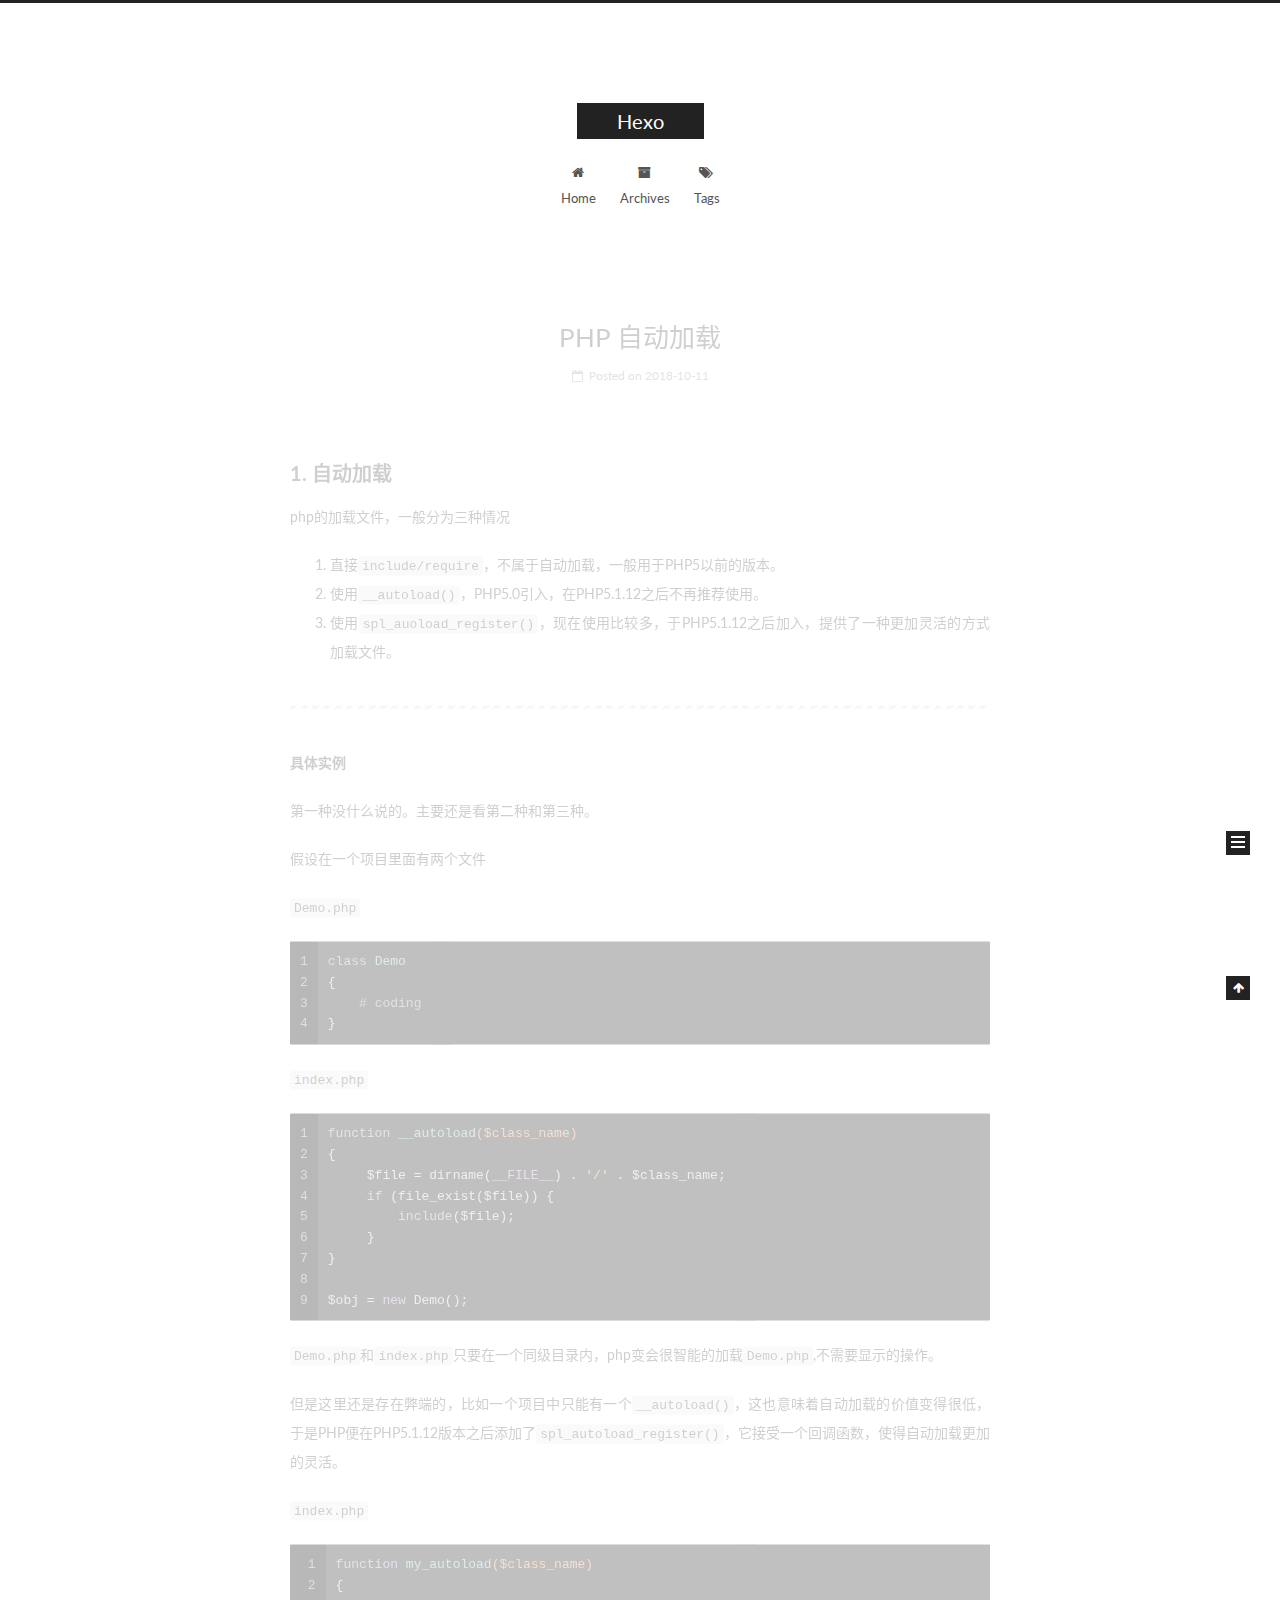
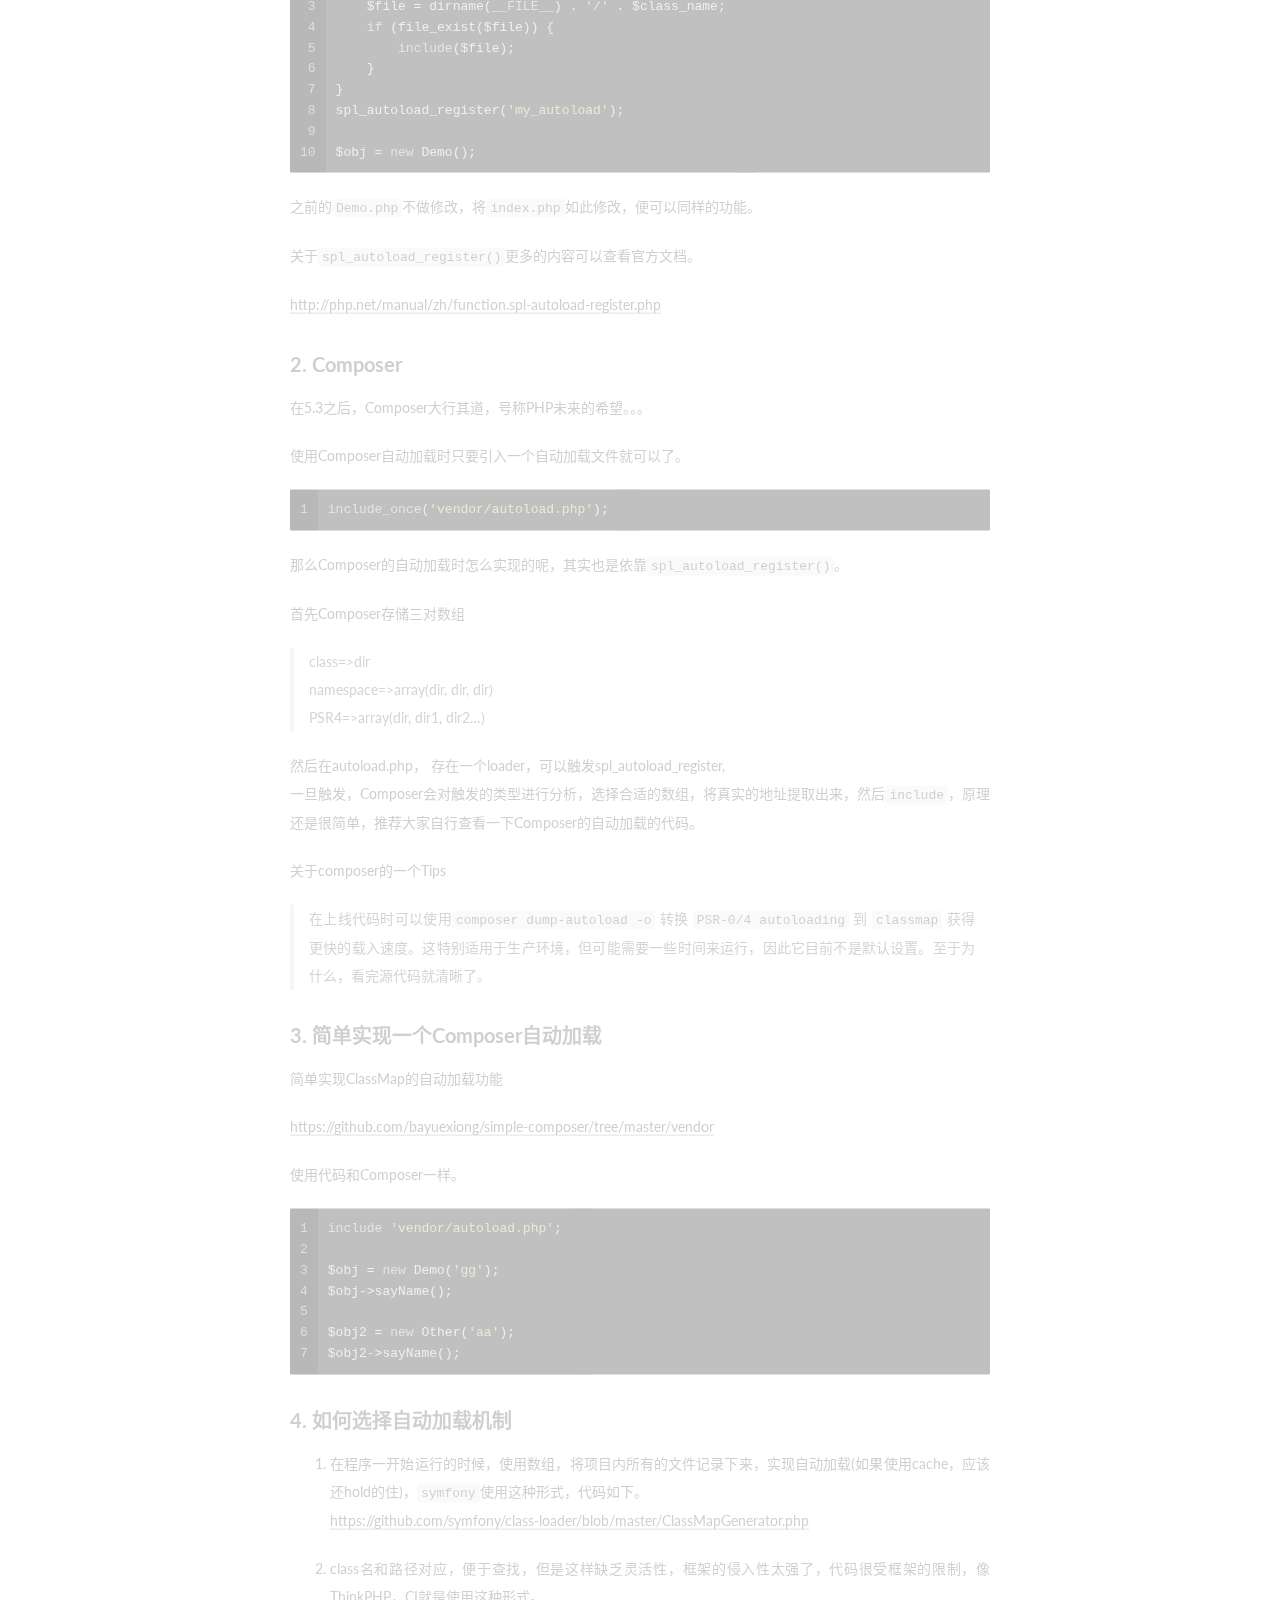
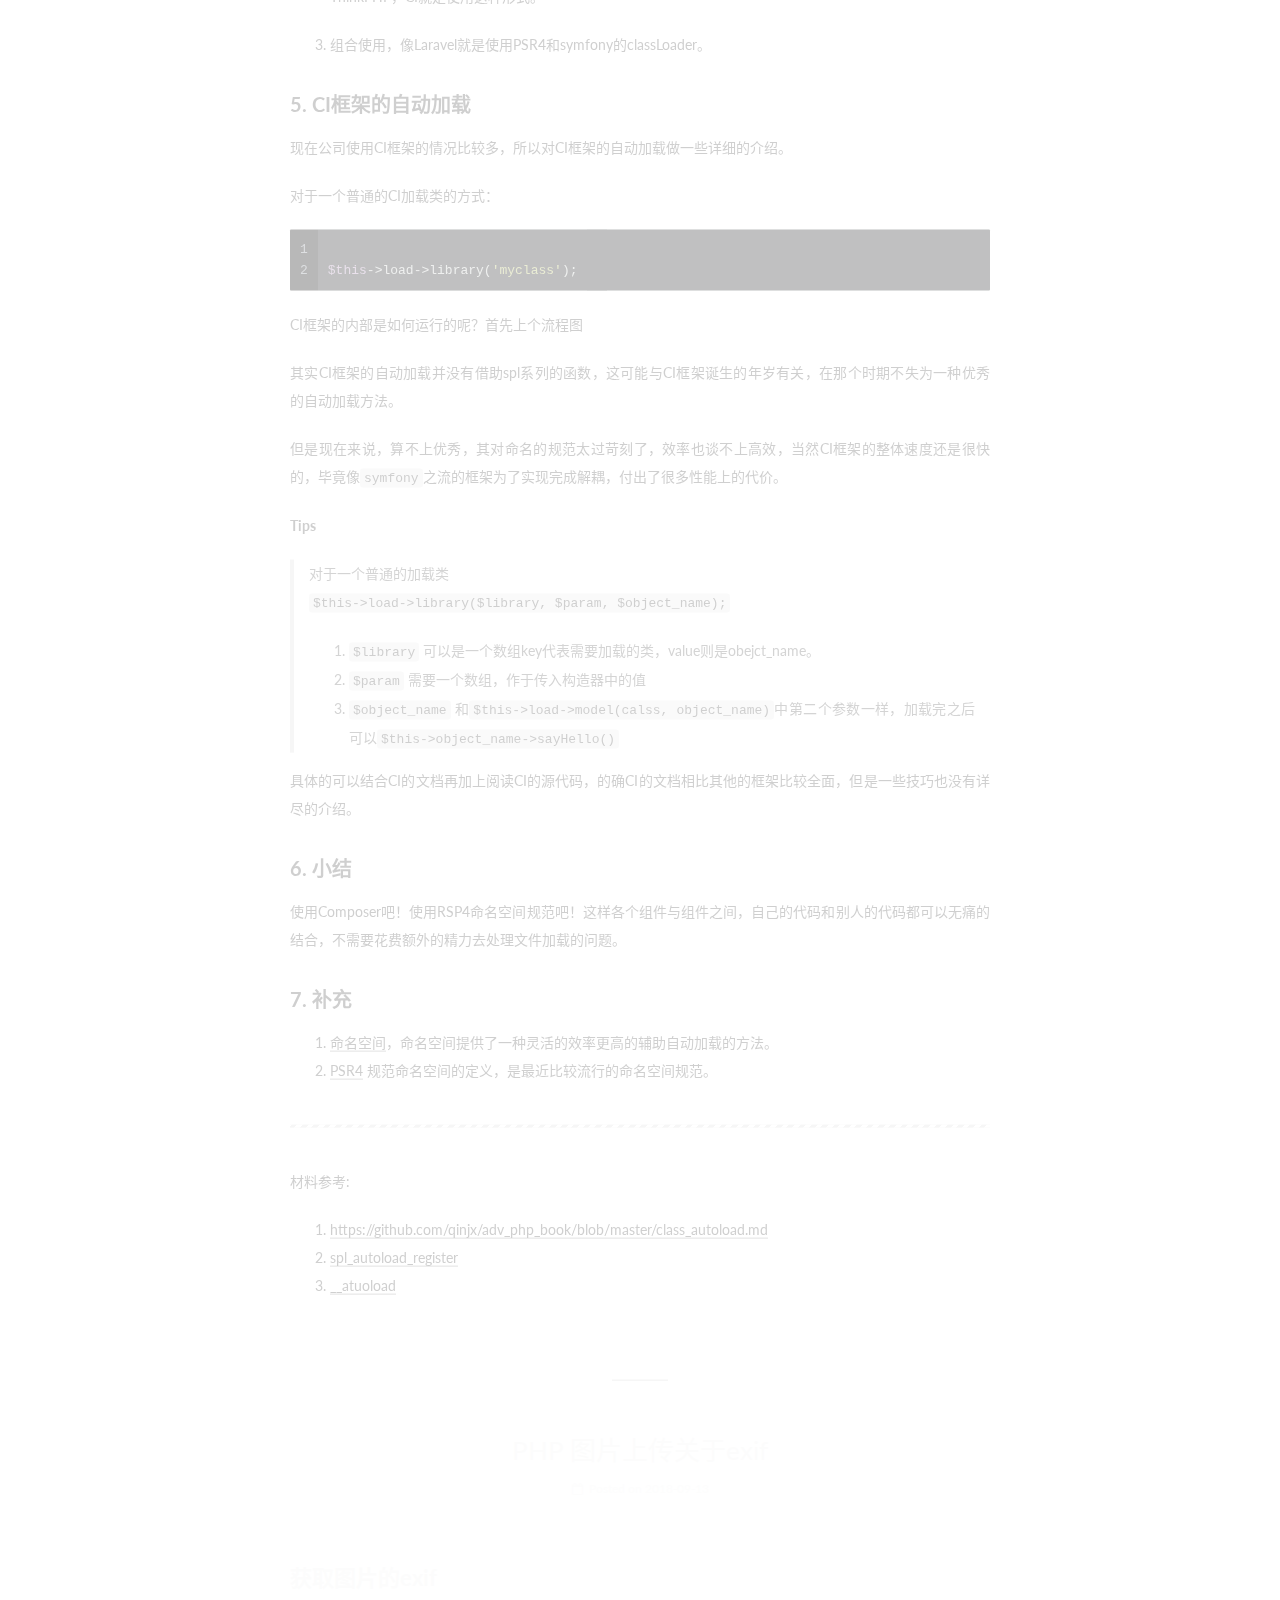
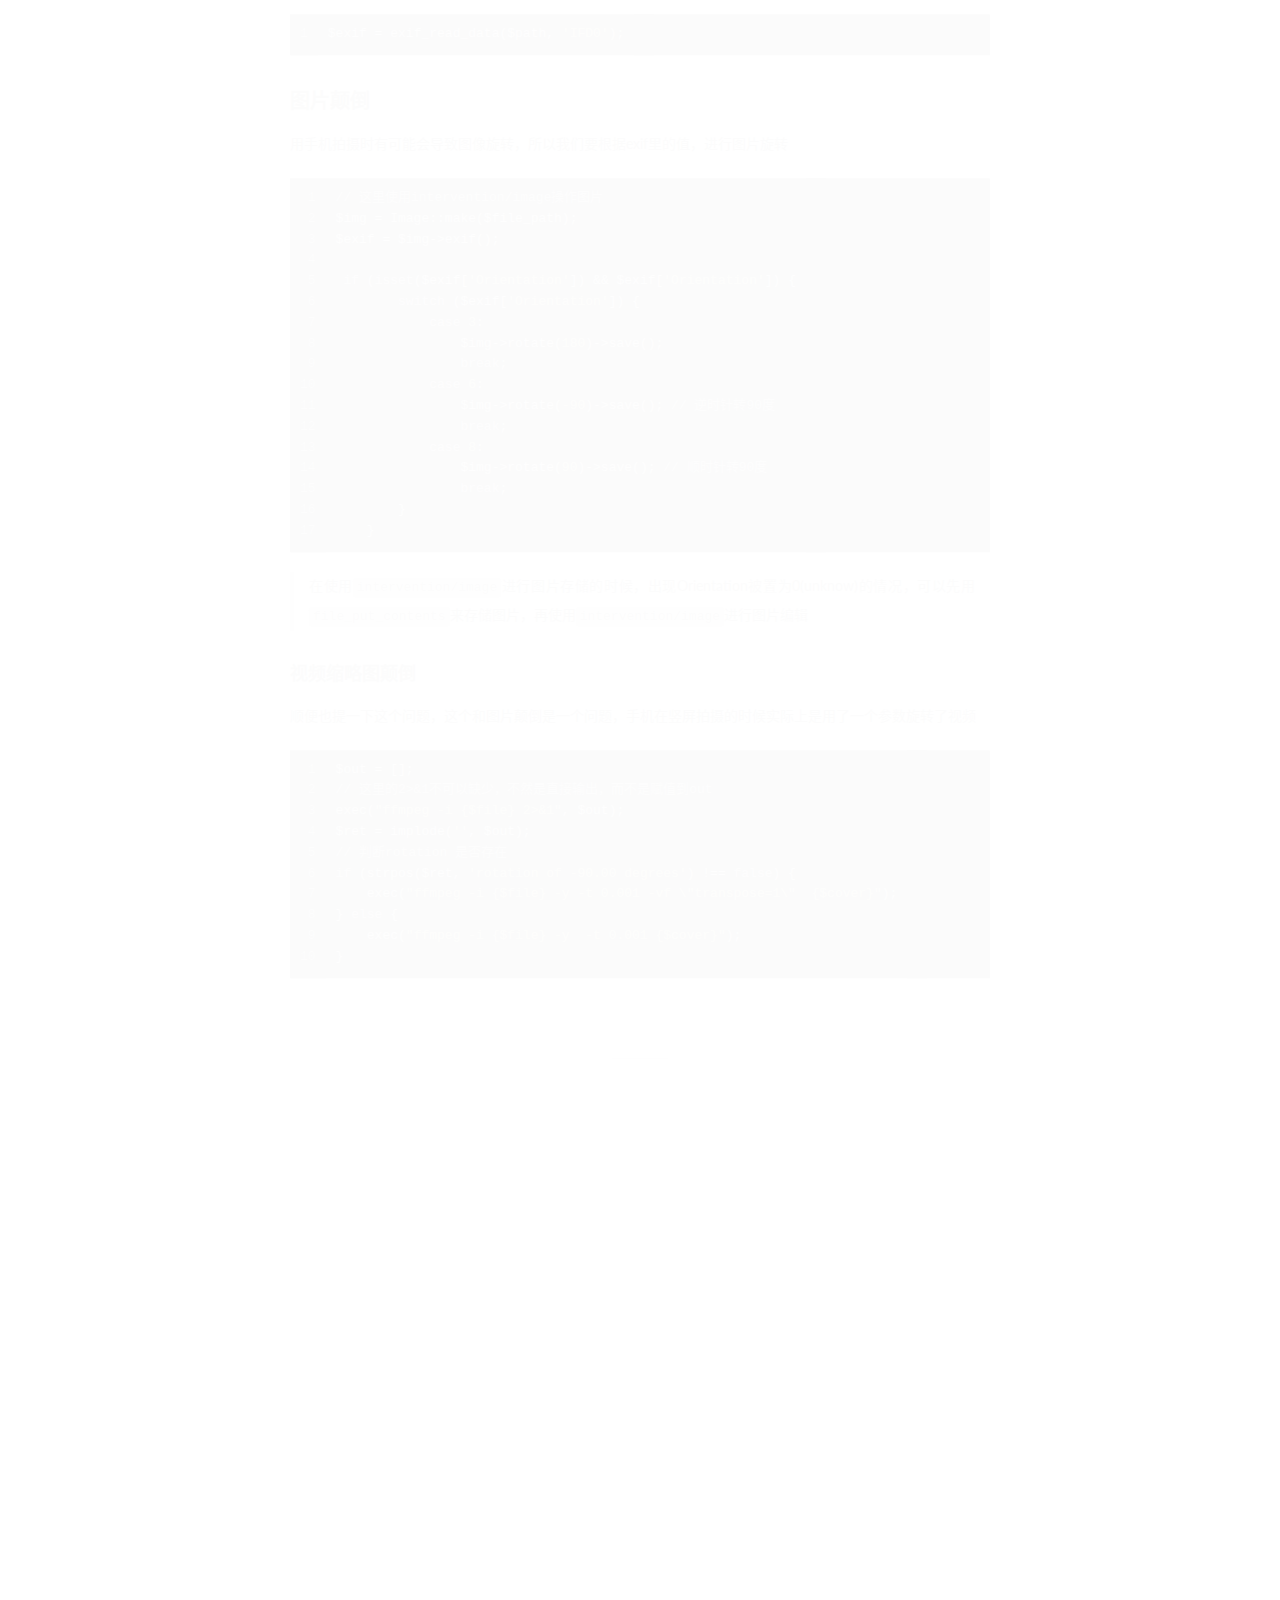
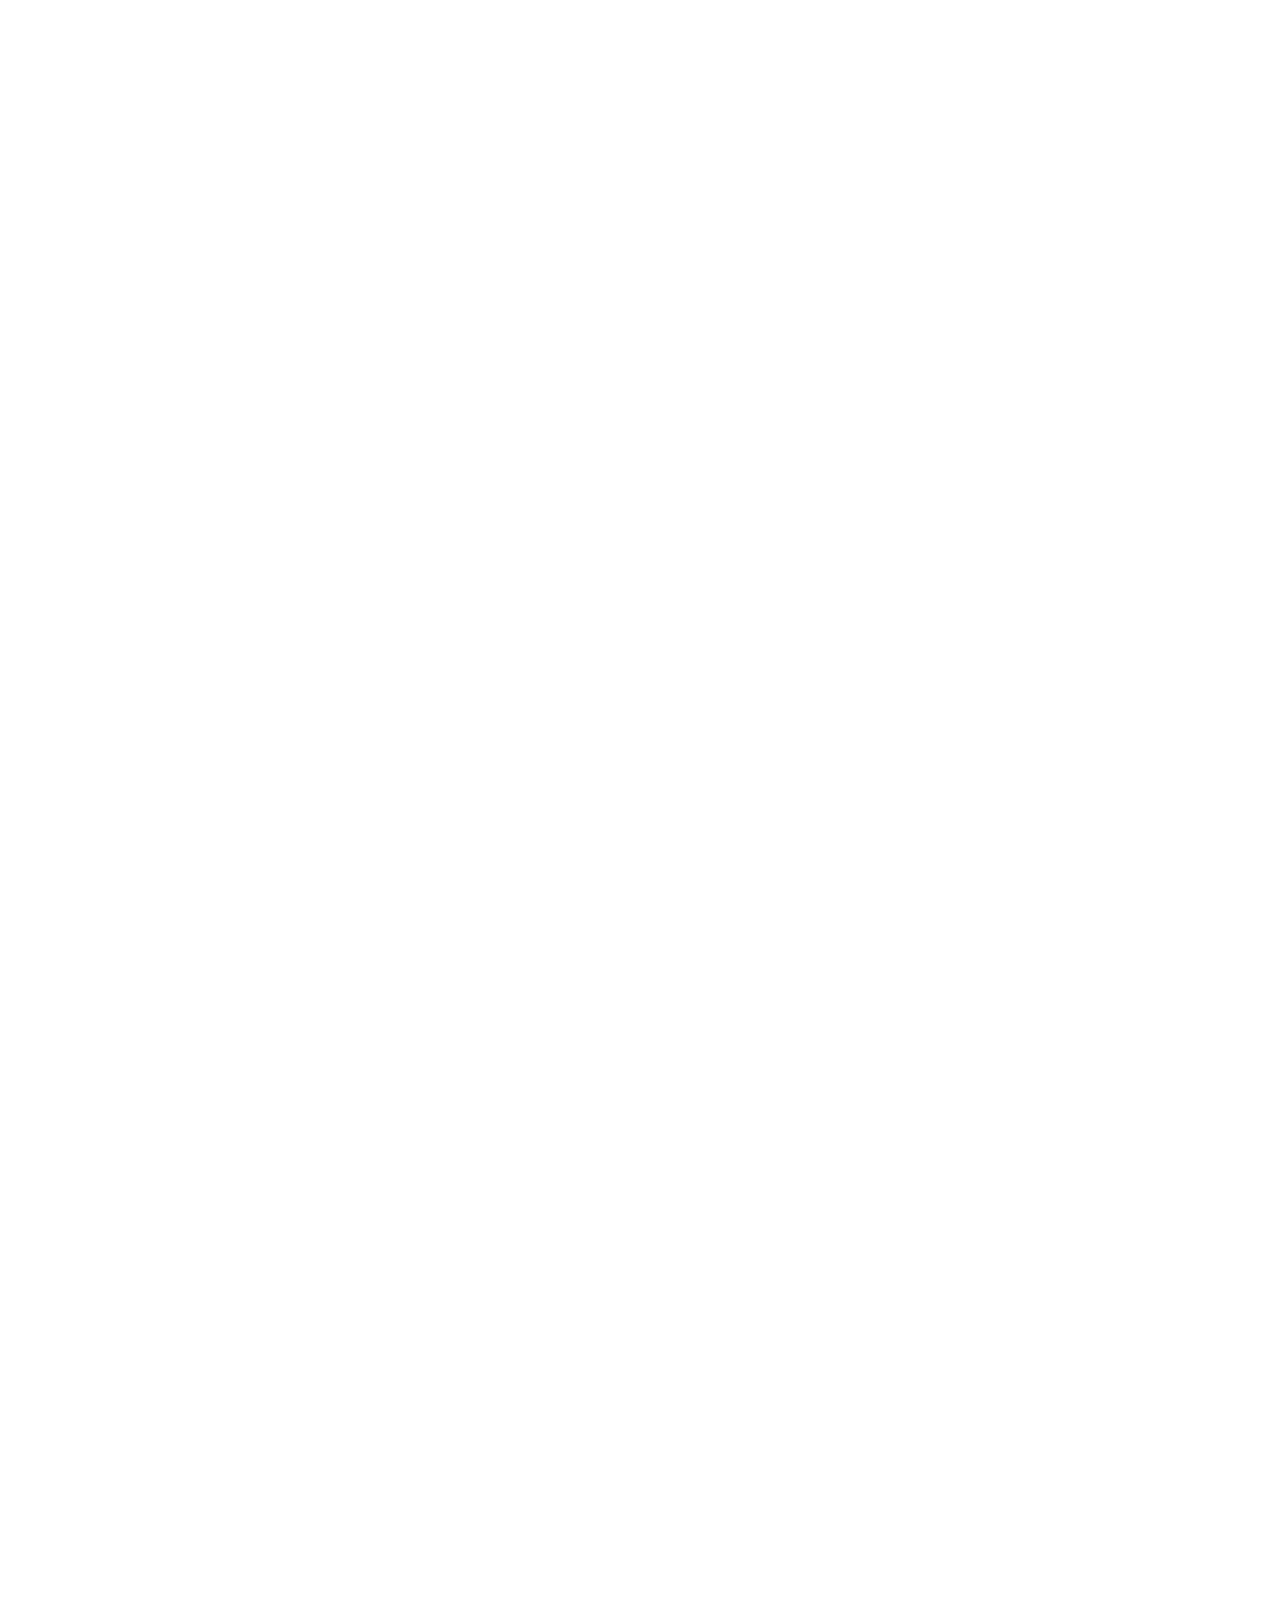
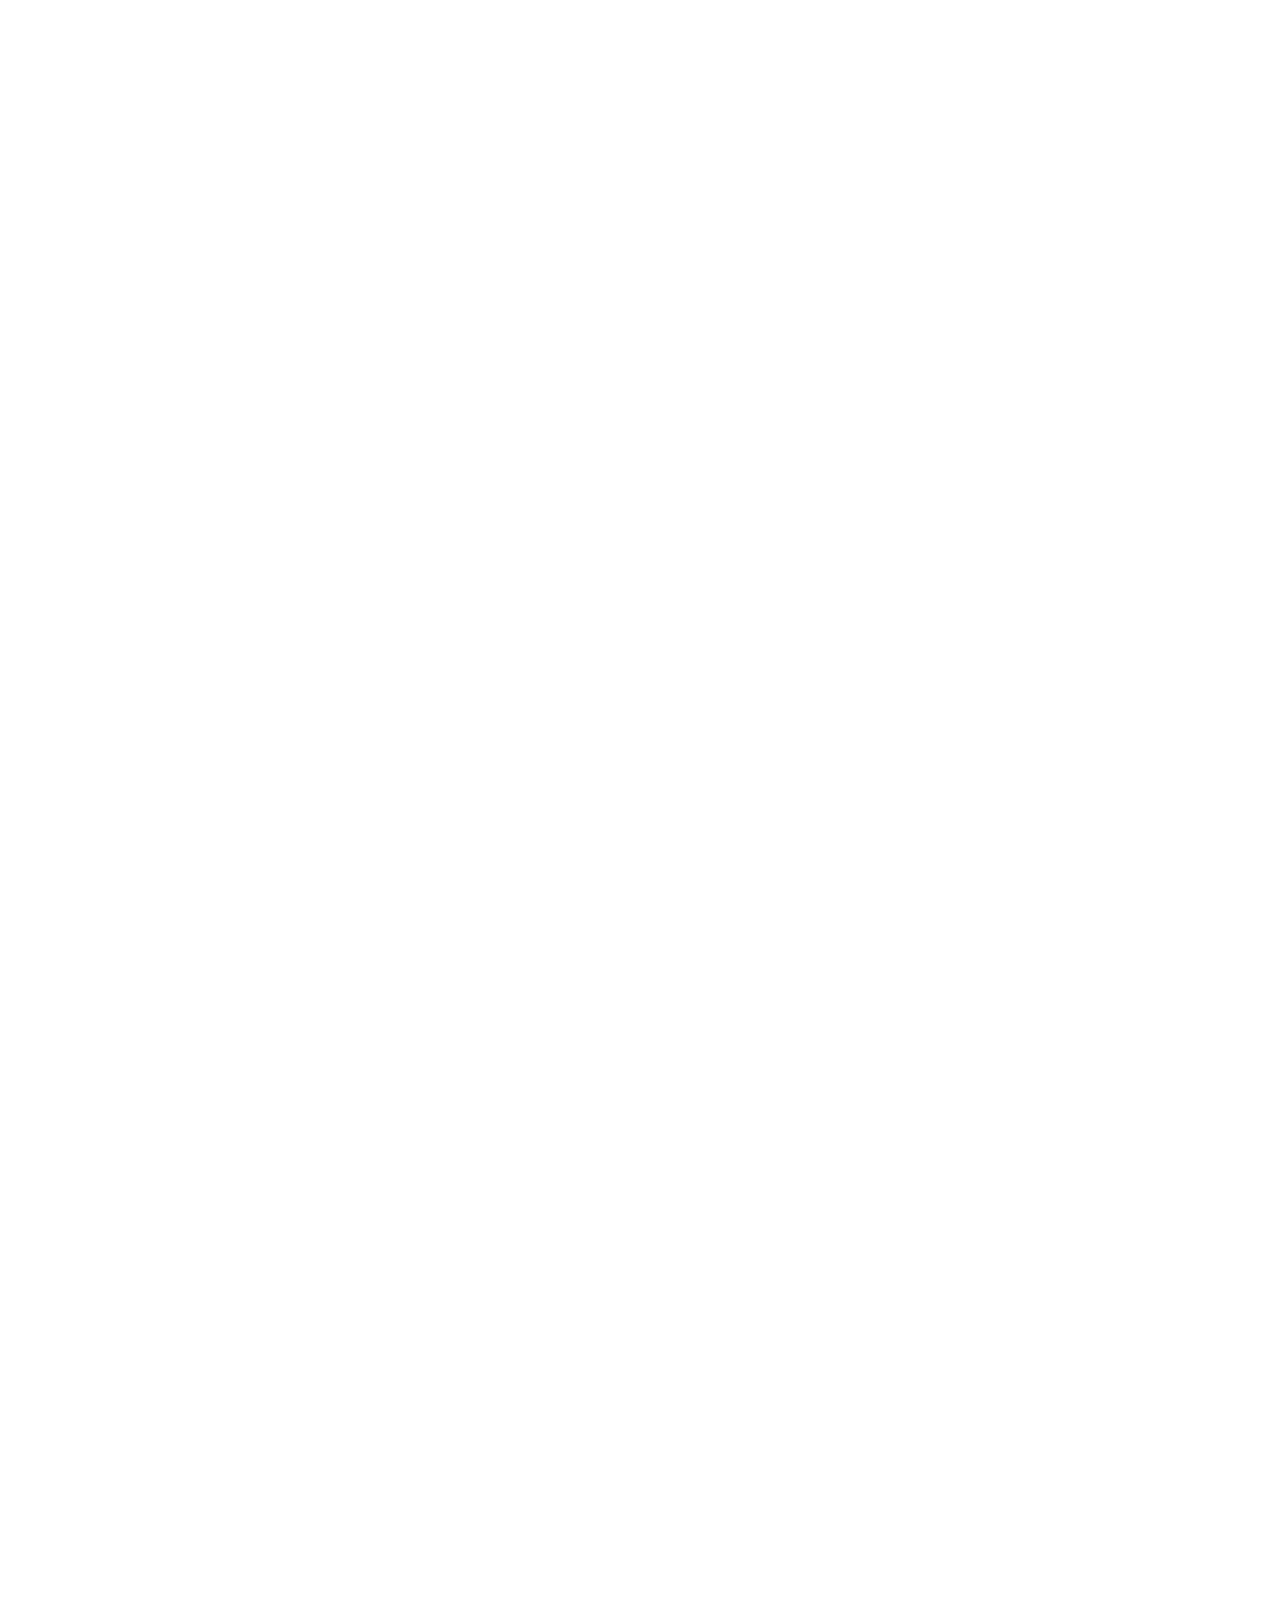
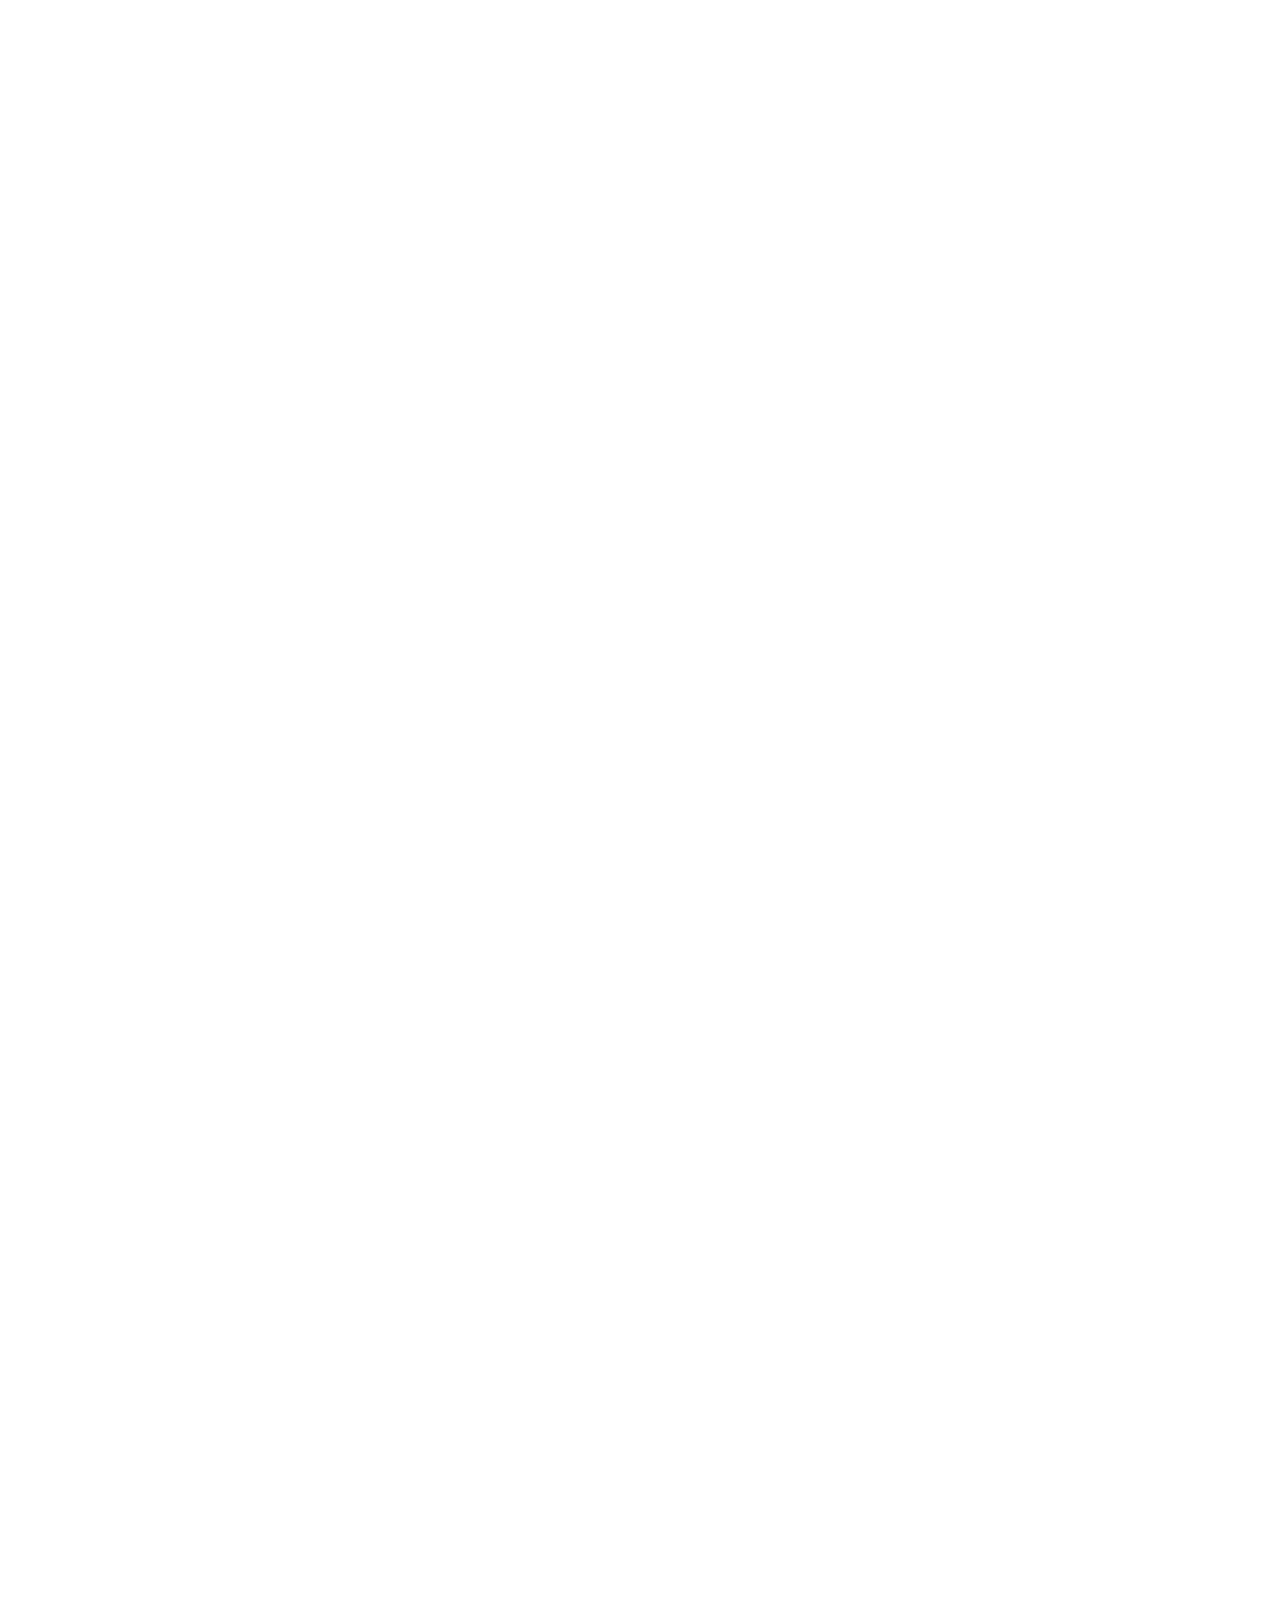
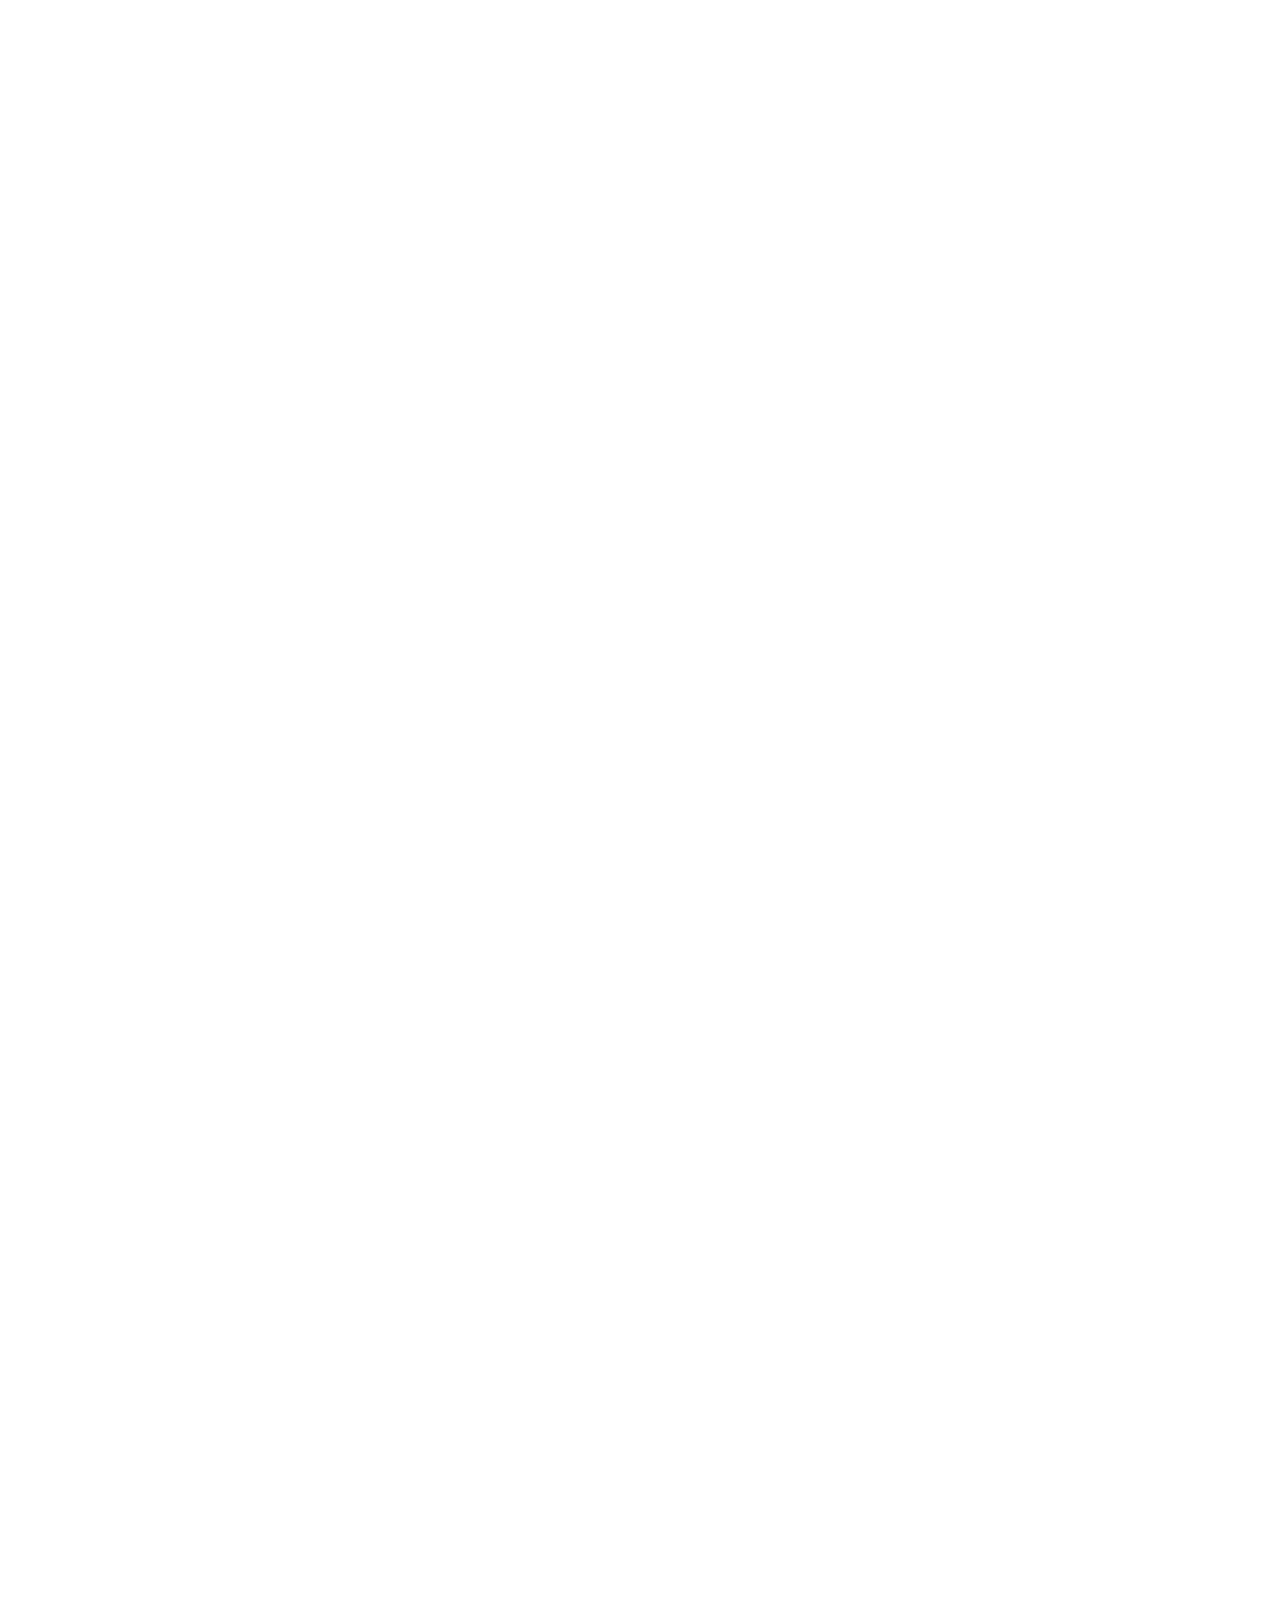
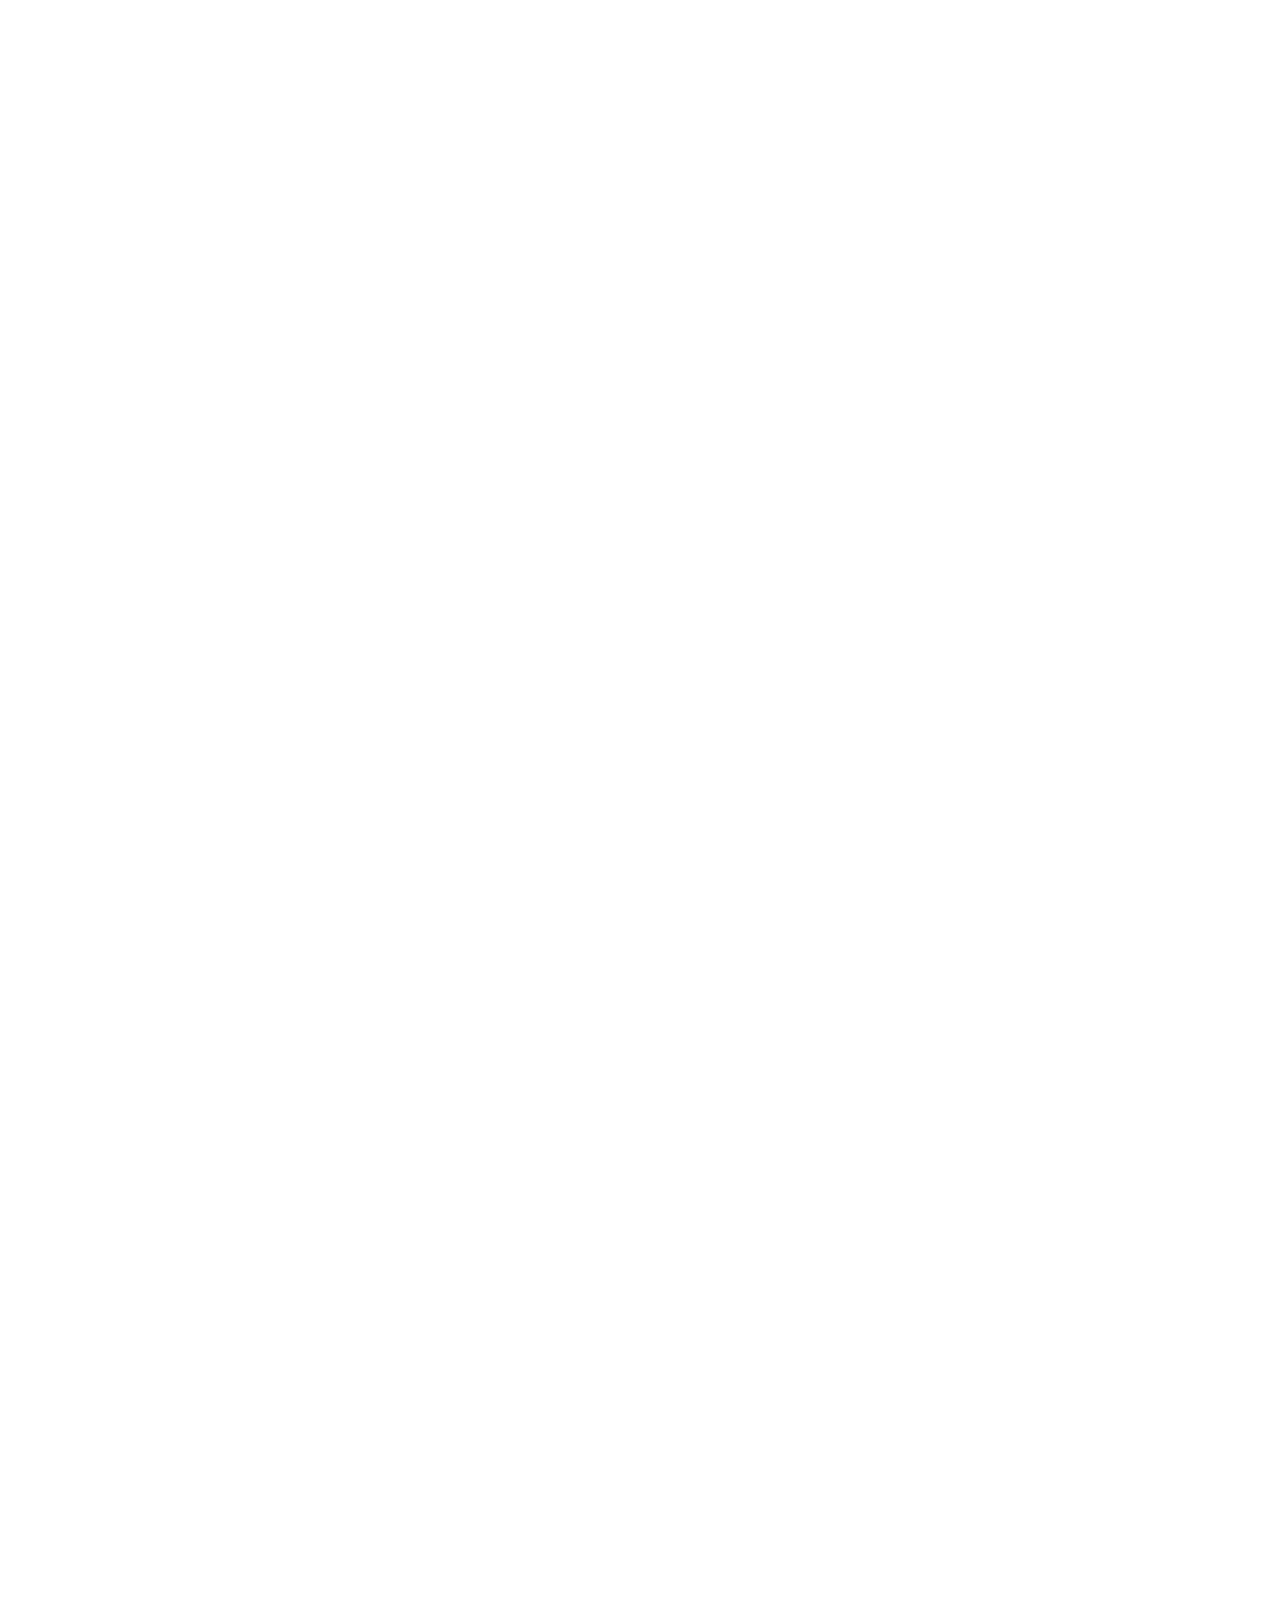
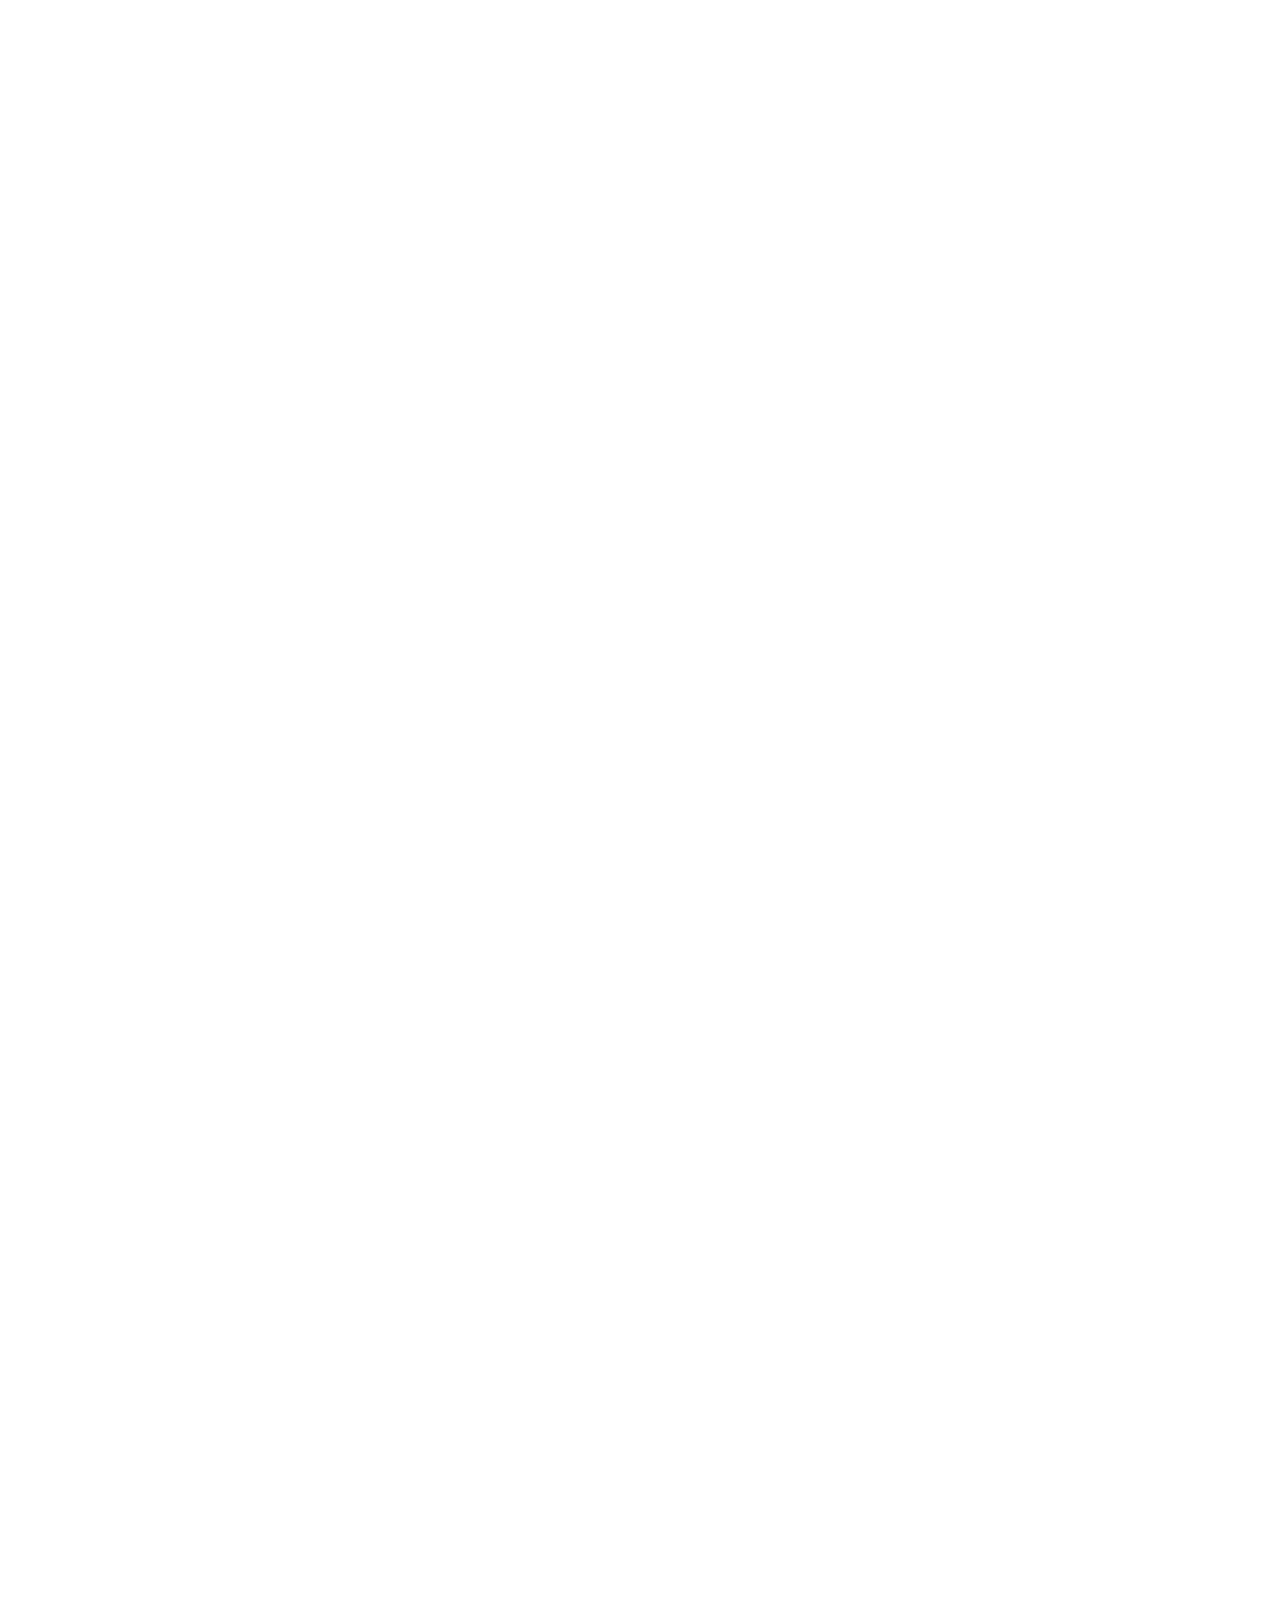
==== index.html @ 3017cd1b "Site updated: 2019-06-28 18:41:41" ====
<!DOCTYPE html>



  


<html class="theme-next muse use-motion" lang="zh-cn">
<head>
  <meta charset="UTF-8"/>
<meta http-equiv="X-UA-Compatible" content="IE=edge" />
<meta name="viewport" content="width=device-width, initial-scale=1, maximum-scale=1"/>
<meta name="theme-color" content="#222">









<meta http-equiv="Cache-Control" content="no-transform" />
<meta http-equiv="Cache-Control" content="no-siteapp" />















  
  
  <link href="/lib/fancybox/source/jquery.fancybox.css?v=2.1.5" rel="stylesheet" type="text/css" />




  
  
  
  

  
    
    
  

  

  

  

  

  
    
    
    <link href="//fonts.googleapis.com/css?family=Lato:300,300italic,400,400italic,700,700italic&subset=latin,latin-ext" rel="stylesheet" type="text/css">
  






<link href="/lib/font-awesome/css/font-awesome.min.css?v=4.6.2" rel="stylesheet" type="text/css" />

<link href="/css/main.css?v=5.1.2" rel="stylesheet" type="text/css" />


  <meta name="keywords" content="Hexo, NexT" />





  <link rel="alternate" href="/atom.xml" title="Hexo" type="application/atom+xml" />




  <link rel="shortcut icon" type="image/x-icon" href="/favicon.ico?v=5.1.2" />






<meta property="og:type" content="website">
<meta property="og:title" content="Hexo">
<meta property="og:url" content="http://blog.bayue.moe/index.html">
<meta property="og:site_name" content="Hexo">
<meta property="og:locale" content="zh-cn">
<meta name="twitter:card" content="summary">
<meta name="twitter:title" content="Hexo">



<script type="text/javascript" id="hexo.configurations">
  var NexT = window.NexT || {};
  var CONFIG = {
    root: '/',
    scheme: 'Muse',
    sidebar: {"position":"left","display":"post","offset":12,"offset_float":12,"b2t":false,"scrollpercent":false,"onmobile":false},
    fancybox: true,
    tabs: true,
    motion: true,
    duoshuo: {
      userId: '0',
      author: 'Author'
    },
    algolia: {
      applicationID: '',
      apiKey: '',
      indexName: '',
      hits: {"per_page":10},
      labels: {"input_placeholder":"Search for Posts","hits_empty":"We didn't find any results for the search: ${query}","hits_stats":"${hits} results found in ${time} ms"}
    }
  };
</script>



  <link rel="canonical" href="http://blog.bayue.moe/"/>





  <title>Hexo</title>
  














</head>

<body itemscope itemtype="http://schema.org/WebPage" lang="zh-cn">

  
  
    
  

  <div class="container sidebar-position-left 
   page-home 
 ">
    <div class="headband"></div>

    <header id="header" class="header" itemscope itemtype="http://schema.org/WPHeader">
      <div class="header-inner"><div class="site-brand-wrapper">
  <div class="site-meta ">
    

    <div class="custom-logo-site-title">
      <a href="/"  class="brand" rel="start">
        <span class="logo-line-before"><i></i></span>
        <span class="site-title">Hexo</span>
        <span class="logo-line-after"><i></i></span>
      </a>
    </div>
      
        <p class="site-subtitle"></p>
      
  </div>

  <div class="site-nav-toggle">
    <button>
      <span class="btn-bar"></span>
      <span class="btn-bar"></span>
      <span class="btn-bar"></span>
    </button>
  </div>
</div>

<nav class="site-nav">
  

  
    <ul id="menu" class="menu">
      
        
        <li class="menu-item menu-item-home">
          <a href="/" rel="section">
            
              <i class="menu-item-icon fa fa-fw fa-home"></i> <br />
            
            Home
          </a>
        </li>
      
        
        <li class="menu-item menu-item-archives">
          <a href="/archives/" rel="section">
            
              <i class="menu-item-icon fa fa-fw fa-archive"></i> <br />
            
            Archives
          </a>
        </li>
      
        
        <li class="menu-item menu-item-tags">
          <a href="/tags/" rel="section">
            
              <i class="menu-item-icon fa fa-fw fa-tags"></i> <br />
            
            Tags
          </a>
        </li>
      

      
    </ul>
  

  
</nav>



 </div>
    </header>

    <main id="main" class="main">
      <div class="main-inner">
        <div class="content-wrap">
          <div id="content" class="content">
            
  <section id="posts" class="posts-expand">
    
      

  

  
  
  

  <article class="post post-type-normal" itemscope itemtype="http://schema.org/Article">
  
  
  
  <div class="post-block">
    <link itemprop="mainEntityOfPage" href="http://blog.bayue.moe/2018/10/11/php-autoload/">

    <span hidden itemprop="author" itemscope itemtype="http://schema.org/Person">
      <meta itemprop="name" content="八月">
      <meta itemprop="description" content="">
      <meta itemprop="image" content="/images/avatar.gif">
    </span>

    <span hidden itemprop="publisher" itemscope itemtype="http://schema.org/Organization">
      <meta itemprop="name" content="Hexo">
    </span>

    
      <header class="post-header">

        
        
          <h1 class="post-title" itemprop="name headline">
                
                <a class="post-title-link" href="/2018/10/11/php-autoload/" itemprop="url">PHP 自动加载</a></h1>
        

        <div class="post-meta">
          <span class="post-time">
            
              <span class="post-meta-item-icon">
                <i class="fa fa-calendar-o"></i>
              </span>
              
                <span class="post-meta-item-text">Posted on</span>
              
              <time title="Post created" itemprop="dateCreated datePublished" datetime="2018-10-11T17:22:42+08:00">
                2018-10-11
              </time>
            

            

            
          </span>

          

          
            
          

          
          

          

          

          

        </div>
      </header>
    

    
    
    
    <div class="post-body" itemprop="articleBody">

      
      

      
        
          
            <h2 id="1-自动加载"><a href="#1-自动加载" class="headerlink" title="1. 自动加载"></a>1. 自动加载</h2><p>php的加载文件，一般分为三种情况</p>
<ol>
<li>直接<code>include/require</code>，不属于自动加载，一般用于PHP5以前的版本。</li>
<li>使用<code>__autoload()</code>，PHP5.0引入，在PHP5.1.12之后不再推荐使用。</li>
<li>使用<code>spl_auoload_register()</code>，现在使用比较多，于PHP5.1.12之后加入，提供了一种更加灵活的方式加载文件。</li>
</ol>
<hr>
<p><strong>具体实例</strong></p>
<p>第一种没什么说的。主要还是看第二种和第三种。</p>
<p>假设在一个项目里面有两个文件</p>
<p><code>Demo.php</code></p>
<figure class="highlight php"><table><tr><td class="gutter"><pre><span class="line">1</span><br><span class="line">2</span><br><span class="line">3</span><br><span class="line">4</span><br></pre></td><td class="code"><pre><span class="line"><span class="class"><span class="keyword">class</span> <span class="title">Demo</span></span></span><br><span class="line"><span class="class"></span>&#123;</span><br><span class="line">    <span class="comment"># coding</span></span><br><span class="line">&#125;</span><br></pre></td></tr></table></figure>
<p><code>index.php</code></p>
<figure class="highlight php"><table><tr><td class="gutter"><pre><span class="line">1</span><br><span class="line">2</span><br><span class="line">3</span><br><span class="line">4</span><br><span class="line">5</span><br><span class="line">6</span><br><span class="line">7</span><br><span class="line">8</span><br><span class="line">9</span><br></pre></td><td class="code"><pre><span class="line"><span class="function"><span class="keyword">function</span> <span class="title">__autoload</span><span class="params">($class_name)</span></span></span><br><span class="line"><span class="function"></span>&#123;</span><br><span class="line">     $file = dirname(<span class="keyword">__FILE__</span>) . <span class="string">'/'</span> . $class_name;</span><br><span class="line">     <span class="keyword">if</span> (file_exist($file)) &#123;</span><br><span class="line">         <span class="keyword">include</span>($file);</span><br><span class="line">     &#125;</span><br><span class="line">&#125;</span><br><span class="line"></span><br><span class="line">$obj = <span class="keyword">new</span> Demo();</span><br></pre></td></tr></table></figure>
<p><code>Demo.php</code>和<code>index.php</code>只要在一个同级目录内，php变会很智能的加载<code>Demo.php</code>,不需要显示的操作。</p>
<p>但是这里还是存在弊端的，比如一个项目中只能有一个<code>__autoload()</code>，这也意味着自动加载的价值变得很低，于是PHP便在PHP5.1.12版本之后添加了<code>spl_autoload_register()</code>，它接受一个回调函数，使得自动加载更加的灵活。</p>
<p><code>index.php</code></p>
<figure class="highlight php"><table><tr><td class="gutter"><pre><span class="line">1</span><br><span class="line">2</span><br><span class="line">3</span><br><span class="line">4</span><br><span class="line">5</span><br><span class="line">6</span><br><span class="line">7</span><br><span class="line">8</span><br><span class="line">9</span><br><span class="line">10</span><br></pre></td><td class="code"><pre><span class="line"><span class="function"><span class="keyword">function</span> <span class="title">my_autoload</span><span class="params">($class_name)</span></span></span><br><span class="line"><span class="function"></span>&#123;</span><br><span class="line">    $file = dirname(<span class="keyword">__FILE__</span>) . <span class="string">'/'</span> . $class_name;</span><br><span class="line">    <span class="keyword">if</span> (file_exist($file)) &#123;</span><br><span class="line">        <span class="keyword">include</span>($file);</span><br><span class="line">    &#125;</span><br><span class="line">&#125;</span><br><span class="line">spl_autoload_register(<span class="string">'my_autoload'</span>);</span><br><span class="line"></span><br><span class="line">$obj = <span class="keyword">new</span> Demo();</span><br></pre></td></tr></table></figure>
<p>之前的<code>Demo.php</code>不做修改，将<code>index.php</code>如此修改，便可以同样的功能。</p>
<p>关于<code>spl_autoload_register()</code>更多的内容可以查看官方文档。</p>
<p><a href="http://php.net/manual/zh/function.spl-autoload-register.php" target="_blank" rel="noopener">http://php.net/manual/zh/function.spl-autoload-register.php</a></p>
<h2 id="2-Composer"><a href="#2-Composer" class="headerlink" title="2. Composer"></a>2. Composer</h2><p>在5.3之后，Composer大行其道，号称PHP未来的希望。。。</p>
<p>使用Composer自动加载时只要引入一个自动加载文件就可以了。</p>
<figure class="highlight php"><table><tr><td class="gutter"><pre><span class="line">1</span><br></pre></td><td class="code"><pre><span class="line"><span class="keyword">include_once</span>(<span class="string">'vendor/autoload.php'</span>);</span><br></pre></td></tr></table></figure>
<p>那么Composer的自动加载时怎么实现的呢，其实也是依靠<code>spl_autoload_register()</code>。</p>
<p>首先Composer存储三对数组</p>
<blockquote>
<p>class=&gt;dir<br>namespace=&gt;array(dir, dir, dir)<br>PSR4=&gt;array(dir, dir1, dir2…)</p>
</blockquote>
<p>然后在autoload.php， 存在一个loader，可以触发spl_autoload_register,<br>一旦触发，Composer会对触发的类型进行分析，选择合适的数组，将真实的地址提取出来，然后<code>include</code>，原理还是很简单，推荐大家自行查看一下Composer的自动加载的代码。</p>
<p>关于composer的一个Tips</p>
<blockquote>
<p>在上线代码时可以使用<code>composer dump-autoload -o</code> 转换 <code>PSR-0/4 autoloading</code> 到 <code>classmap</code> 获得更快的载入速度。这特别适用于生产环境，但可能需要一些时间来运行，因此它目前不是默认设置。至于为什么，看完源代码就清晰了。</p>
</blockquote>
<h2 id="3-简单实现一个Composer自动加载"><a href="#3-简单实现一个Composer自动加载" class="headerlink" title="3. 简单实现一个Composer自动加载"></a>3. 简单实现一个Composer自动加载</h2><p>简单实现ClassMap的自动加载功能</p>
<p><a href="https://github.com/bayuexiong/simple-composer/tree/master/vendor" target="_blank" rel="noopener">https://github.com/bayuexiong/simple-composer/tree/master/vendor</a></p>
<p>使用代码和Composer一样。<br><figure class="highlight php"><table><tr><td class="gutter"><pre><span class="line">1</span><br><span class="line">2</span><br><span class="line">3</span><br><span class="line">4</span><br><span class="line">5</span><br><span class="line">6</span><br><span class="line">7</span><br></pre></td><td class="code"><pre><span class="line"><span class="keyword">include</span> <span class="string">'vendor/autoload.php'</span>;</span><br><span class="line"></span><br><span class="line">$obj = <span class="keyword">new</span> Demo(<span class="string">'gg'</span>);</span><br><span class="line">$obj-&gt;sayName();</span><br><span class="line"></span><br><span class="line">$obj2 = <span class="keyword">new</span> Other(<span class="string">'aa'</span>);</span><br><span class="line">$obj2-&gt;sayName();</span><br></pre></td></tr></table></figure></p>
<h2 id="4-如何选择自动加载机制"><a href="#4-如何选择自动加载机制" class="headerlink" title="4. 如何选择自动加载机制"></a>4. 如何选择自动加载机制</h2><ol>
<li><p>在程序一开始运行的时候，使用数组，将项目内所有的文件记录下来，实现自动加载(如果使用cache，应该还hold的住)，<code>symfony</code>使用这种形式，代码如下。<br><a href="https://github.com/symfony/class-loader/blob/master/ClassMapGenerator.php" target="_blank" rel="noopener">https://github.com/symfony/class-loader/blob/master/ClassMapGenerator.php</a></p>
</li>
<li><p>class名和路径对应，便于查找，但是这样缺乏灵活性，框架的侵入性太强了，代码很受框架的限制，像ThinkPHP，CI就是使用这种形式。</p>
</li>
<li><p>组合使用，像Laravel就是使用PSR4和symfony的classLoader。</p>
</li>
</ol>
<h2 id="5-CI框架的自动加载"><a href="#5-CI框架的自动加载" class="headerlink" title="5. CI框架的自动加载"></a>5. CI框架的自动加载</h2><p>现在公司使用CI框架的情况比较多，所以对CI框架的自动加载做一些详细的介绍。</p>
<p>对于一个普通的CI加载类的方式：</p>
<figure class="highlight php"><table><tr><td class="gutter"><pre><span class="line">1</span><br><span class="line">2</span><br></pre></td><td class="code"><pre><span class="line"></span><br><span class="line"><span class="keyword">$this</span>-&gt;load-&gt;library(<span class="string">'myclass'</span>);</span><br></pre></td></tr></table></figure>
<p>CI框架的内部是如何运行的呢？首先上个流程图</p>
<p>其实CI框架的自动加载并没有借助spl系列的函数，这可能与CI框架诞生的年岁有关，在那个时期不失为一种优秀的自动加载方法。</p>
<p>但是现在来说，算不上优秀，其对命名的规范太过苛刻了，效率也谈不上高效，当然CI框架的整体速度还是很快的，毕竟像<code>symfony</code>之流的框架为了实现完成解耦，付出了很多性能上的代价。</p>
<p><strong>Tips</strong></p>
<blockquote>
<p>对于一个普通的加载类<br><code>$this-&gt;load-&gt;library($library, $param, $object_name);</code></p>
<ol>
<li><code>$library</code> 可以是一个数组key代表需要加载的类，value则是obejct_name。</li>
<li><code>$param</code> 需要一个数组，作于传入构造器中的值</li>
<li><code>$object_name</code> 和<code>$this-&gt;load-&gt;model(calss, object_name)</code>中第二个参数一样，加载完之后可以<code>$this-&gt;object_name-&gt;sayHello()</code></li>
</ol>
</blockquote>
<p>具体的可以结合CI的文档再加上阅读CI的源代码，的确CI的文档相比其他的框架比较全面，但是一些技巧也没有详尽的介绍。</p>
<h2 id="6-小结"><a href="#6-小结" class="headerlink" title="6. 小结"></a>6. 小结</h2><p>使用Composer吧！使用RSP4命名空间规范吧！这样各个组件与组件之间，自己的代码和别人的代码都可以无痛的结合，不需要花费额外的精力去处理文件加载的问题。</p>
<h2 id="7-补充"><a href="#7-补充" class="headerlink" title="7. 补充"></a>7. 补充</h2><ol>
<li><a href="http://php.net/manual/zh/language.namespaces.php" target="_blank" rel="noopener">命名空间</a>，命名空间提供了一种灵活的效率更高的辅助自动加载的方法。</li>
<li><a href="https://segmentfault.com/a/1190000002521658" target="_blank" rel="noopener">PSR4</a> 规范命名空间的定义，是最近比较流行的命名空间规范。</li>
</ol>
<hr>
<p>材料参考:</p>
<ol>
<li><a href="https://github.com/qinjx/adv_php_book/blob/master/class_autoload.md" target="_blank" rel="noopener">https://github.com/qinjx/adv_php_book/blob/master/class_autoload.md</a></li>
<li><a href="http://php.net/manual/zh/function.spl-autoload-register.php" target="_blank" rel="noopener">spl_autoload_register</a></li>
<li><a href="http://php.net/manual/zh/function.autoload.php" target="_blank" rel="noopener">__atuoload</a></li>
</ol>

          
        
      
    </div>
    
    
    

    

    

    

    <footer class="post-footer">
      

      

      

      
      
        <div class="post-eof"></div>
      
    </footer>
  </div>
  
  
  
  </article>


    
      

  

  
  
  

  <article class="post post-type-normal" itemscope itemtype="http://schema.org/Article">
  
  
  
  <div class="post-block">
    <link itemprop="mainEntityOfPage" href="http://blog.bayue.moe/2018/09/13/php-image-exif/">

    <span hidden itemprop="author" itemscope itemtype="http://schema.org/Person">
      <meta itemprop="name" content="八月">
      <meta itemprop="description" content="">
      <meta itemprop="image" content="/images/avatar.gif">
    </span>

    <span hidden itemprop="publisher" itemscope itemtype="http://schema.org/Organization">
      <meta itemprop="name" content="Hexo">
    </span>

    
      <header class="post-header">

        
        
          <h1 class="post-title" itemprop="name headline">
                
                <a class="post-title-link" href="/2018/09/13/php-image-exif/" itemprop="url">PHP 图片上传关于exif</a></h1>
        

        <div class="post-meta">
          <span class="post-time">
            
              <span class="post-meta-item-icon">
                <i class="fa fa-calendar-o"></i>
              </span>
              
                <span class="post-meta-item-text">Posted on</span>
              
              <time title="Post created" itemprop="dateCreated datePublished" datetime="2018-09-13T01:39:12+08:00">
                2018-09-13
              </time>
            

            

            
          </span>

          

          
            
          

          
          

          

          

          

        </div>
      </header>
    

    
    
    
    <div class="post-body" itemprop="articleBody">

      
      

      
        
          
            <h1 id="获取图片的exif"><a href="#获取图片的exif" class="headerlink" title="获取图片的exif"></a>获取图片的exif</h1><figure class="highlight php"><table><tr><td class="gutter"><pre><span class="line">1</span><br></pre></td><td class="code"><pre><span class="line">$exif = exif_read_data($path, <span class="string">'IFD0'</span>);</span><br></pre></td></tr></table></figure>
<h2 id="图片颠倒"><a href="#图片颠倒" class="headerlink" title="图片颠倒"></a>图片颠倒</h2><p>用手机拍摄时有可能会导致图像旋转，所以我们要根据exif里的值，进行图片旋转</p>
<figure class="highlight php"><table><tr><td class="gutter"><pre><span class="line">1</span><br><span class="line">2</span><br><span class="line">3</span><br><span class="line">4</span><br><span class="line">5</span><br><span class="line">6</span><br><span class="line">7</span><br><span class="line">8</span><br><span class="line">9</span><br><span class="line">10</span><br><span class="line">11</span><br><span class="line">12</span><br><span class="line">13</span><br><span class="line">14</span><br><span class="line">15</span><br><span class="line">16</span><br><span class="line">17</span><br></pre></td><td class="code"><pre><span class="line"><span class="comment">// 这里使用intervention/image操作图片</span></span><br><span class="line">$img = Image::make($file_path);</span><br><span class="line">$exif = $img-&gt;exif();</span><br><span class="line"></span><br><span class="line"> <span class="keyword">if</span> (<span class="keyword">isset</span>($exif[<span class="string">'Orientation'</span>]) &amp;&amp; $exif[<span class="string">'Orientation'</span>]) &#123;</span><br><span class="line">        <span class="keyword">switch</span> ($exif[<span class="string">'Orientation'</span>]) &#123;</span><br><span class="line">            <span class="keyword">case</span> <span class="number">3</span>:</span><br><span class="line">                $img-&gt;rotate(<span class="number">180</span>)-&gt;save();</span><br><span class="line">                <span class="keyword">break</span>;</span><br><span class="line">            <span class="keyword">case</span> <span class="number">6</span>:</span><br><span class="line">                $img-&gt;rotate(<span class="number">-90</span>)-&gt;save(); <span class="comment">// 逆时针转90度</span></span><br><span class="line">                <span class="keyword">break</span>;</span><br><span class="line">            <span class="keyword">case</span> <span class="number">8</span>:</span><br><span class="line">                $img-&gt;rotate(<span class="number">90</span>)-&gt;save(); <span class="comment">// 顺时针转90度</span></span><br><span class="line">                <span class="keyword">break</span>;</span><br><span class="line">        &#125;</span><br><span class="line">    &#125;</span><br></pre></td></tr></table></figure>
<blockquote>
<p>在使用<code>intervention/image</code>进行图片存储的时候，出现Orientation被置为0(unknow)的情况，可以先用<code>file_put_contents</code>来存储图片，再使用<code>intervention/image</code>进行图片编辑</p>
</blockquote>
<h3 id="视频缩略图颠倒"><a href="#视频缩略图颠倒" class="headerlink" title="视频缩略图颠倒"></a>视频缩略图颠倒</h3><p>顺便也提一下这个问题，这个和图片颠倒是一个问题，手机在竖屏拍摄的时候实际上是用了一个参数旋转了视频</p>
<figure class="highlight php"><table><tr><td class="gutter"><pre><span class="line">1</span><br><span class="line">2</span><br><span class="line">3</span><br><span class="line">4</span><br><span class="line">5</span><br><span class="line">6</span><br><span class="line">7</span><br><span class="line">8</span><br><span class="line">9</span><br><span class="line">10</span><br></pre></td><td class="code"><pre><span class="line">$out = [];</span><br><span class="line"><span class="comment">// 这里的2&gt;&amp;1不可以缺少，不然是直接输出，而不是赋值到out</span></span><br><span class="line">exec(<span class="string">"ffmpeg -i &#123;$file&#125; 2&gt;&amp;1"</span>, $out);</span><br><span class="line">$ret = implode(<span class="string">''</span>, $out);</span><br><span class="line"><span class="comment">// 判断rotation 是否存在</span></span><br><span class="line"><span class="keyword">if</span> (strpos($ret, <span class="string">'rotation of -90.00 degrees'</span>) !== <span class="keyword">false</span>) &#123;</span><br><span class="line">    exec(<span class="string">"ffmpeg -i &#123;$file&#125; -y -t 0.001 -vf \"transpose=1\"  &#123;$cover&#125;"</span>);</span><br><span class="line">&#125; <span class="keyword">else</span> &#123;</span><br><span class="line">    exec(<span class="string">"ffmpeg -i &#123;$file&#125; -y  -t 0.001 &#123;$cover&#125;"</span>);</span><br><span class="line">&#125;</span><br></pre></td></tr></table></figure>
          
        
      
    </div>
    
    
    

    

    

    

    <footer class="post-footer">
      

      

      

      
      
        <div class="post-eof"></div>
      
    </footer>
  </div>
  
  
  
  </article>


    
      

  

  
  
  

  <article class="post post-type-normal" itemscope itemtype="http://schema.org/Article">
  
  
  
  <div class="post-block">
    <link itemprop="mainEntityOfPage" href="http://blog.bayue.moe/2018/09/13/php-clourse/">

    <span hidden itemprop="author" itemscope itemtype="http://schema.org/Person">
      <meta itemprop="name" content="八月">
      <meta itemprop="description" content="">
      <meta itemprop="image" content="/images/avatar.gif">
    </span>

    <span hidden itemprop="publisher" itemscope itemtype="http://schema.org/Organization">
      <meta itemprop="name" content="Hexo">
    </span>

    
      <header class="post-header">

        
        
          <h1 class="post-title" itemprop="name headline">
                
                <a class="post-title-link" href="/2018/09/13/php-clourse/" itemprop="url">PHP 闭包</a></h1>
        

        <div class="post-meta">
          <span class="post-time">
            
              <span class="post-meta-item-icon">
                <i class="fa fa-calendar-o"></i>
              </span>
              
                <span class="post-meta-item-text">Posted on</span>
              
              <time title="Post created" itemprop="dateCreated datePublished" datetime="2018-09-13T00:49:00+08:00">
                2018-09-13
              </time>
            

            

            
          </span>

          

          
            
          

          
          

          

          

          

        </div>
      </header>
    

    
    
    
    <div class="post-body" itemprop="articleBody">

      
      

      
        
          
            <h1 id="闭包的介绍"><a href="#闭包的介绍" class="headerlink" title="闭包的介绍"></a>闭包的介绍</h1><p>闭包是词法作用域的体现，一般编程语言有这些特性</p>
<ol>
<li>函数是一阶值（First-class value），即函数可以作为另一个函数的返回值或参数，还可以作为一个变量的值。</li>
<li>函数可以嵌套定义，即在一个函数内部可以定义另一个函数。</li>
</ol>
<p>三个关键点</p>
<ol>
<li>函数</li>
<li>自由变量</li>
<li>作用域</li>
</ol>
<h2 id="自由变量"><a href="#自由变量" class="headerlink" title="自由变量"></a>自由变量</h2><figure class="highlight javascript"><table><tr><td class="gutter"><pre><span class="line">1</span><br><span class="line">2</span><br><span class="line">3</span><br><span class="line">4</span><br></pre></td><td class="code"><pre><span class="line"><span class="keyword">let</span> a = <span class="number">1</span></span><br><span class="line"><span class="keyword">let</span> b = <span class="function"><span class="keyword">function</span>(<span class="params"></span>)</span>&#123;</span><br><span class="line">    <span class="built_in">console</span>.log(a)</span><br><span class="line">&#125;</span><br></pre></td></tr></table></figure>
<p>在这个例子里函数b因为捕获了外部作用域（环境）中的变量a，因此形成了闭包。 而由于变量a并不属于函数b，所以在概念里被称之为「自由变量」。</p>
<p>注意点：</p>
<ol>
<li>在一些语言里，「捕获」这一行为还有一个特点：闭包只会捕获自由变量的引用。</li>
<li>在PHP中，需要使用<code>use</code>关键词显示调用自由变量</li>
</ol>
<h2 id="作用域"><a href="#作用域" class="headerlink" title="作用域"></a>作用域</h2><p>可以使用外部的「自由变量」，内部变量不能被访问，形成一个相对安全的访问环境</p>
<h2 id="总结"><a href="#总结" class="headerlink" title="总结"></a>总结</h2><ol>
<li>记住定义当时的外部环境</li>
<li>封闭外部环境</li>
<li>延迟执行</li>
</ol>
<h1 id="普通函数和闭包函数"><a href="#普通函数和闭包函数" class="headerlink" title="普通函数和闭包函数"></a>普通函数和闭包函数</h1><h2 id="基本使用"><a href="#基本使用" class="headerlink" title="基本使用"></a>基本使用</h2><figure class="highlight php"><table><tr><td class="gutter"><pre><span class="line">1</span><br><span class="line">2</span><br><span class="line">3</span><br><span class="line">4</span><br><span class="line">5</span><br><span class="line">6</span><br><span class="line">7</span><br><span class="line">8</span><br><span class="line">9</span><br><span class="line">10</span><br><span class="line">11</span><br></pre></td><td class="code"><pre><span class="line">$func = <span class="function"><span class="keyword">function</span> <span class="params">()</span> </span>&#123;</span><br><span class="line">&#125;;</span><br><span class="line"></span><br><span class="line">$func();</span><br><span class="line"></span><br><span class="line">$a = <span class="string">'1'</span>;</span><br><span class="line">$func = <span class="function"><span class="keyword">function</span> <span class="params">()</span> <span class="title">use</span> <span class="params">($a)</span> </span>&#123;</span><br><span class="line">  </span><br><span class="line">&#125;</span><br><span class="line"></span><br><span class="line">$func();</span><br></pre></td></tr></table></figure>
<h2 id="作用域-1"><a href="#作用域-1" class="headerlink" title="作用域"></a>作用域</h2><ol>
<li>闭包拥有独立的作用域，基本等同普通函数</li>
<li>在方法中使用时，等同于实例的方法，可以直接使用$this（&gt;=5.4）</li>
</ol>
<h2 id="注意点"><a href="#注意点" class="headerlink" title="注意点"></a>注意点</h2><h3 id="this-的使用"><a href="#this-的使用" class="headerlink" title="$this 的使用"></a>$this 的使用</h3><p>在一次开发中遇到关于闭包的一个问题</p>
<figure class="highlight php"><table><tr><td class="gutter"><pre><span class="line">1</span><br><span class="line">2</span><br><span class="line">3</span><br><span class="line">4</span><br><span class="line">5</span><br><span class="line">6</span><br><span class="line">7</span><br><span class="line">8</span><br><span class="line">9</span><br><span class="line">10</span><br><span class="line">11</span><br><span class="line">12</span><br><span class="line">13</span><br><span class="line">14</span><br><span class="line">15</span><br><span class="line">16</span><br><span class="line">17</span><br><span class="line">18</span><br><span class="line">19</span><br><span class="line">20</span><br><span class="line">21</span><br><span class="line">22</span><br><span class="line">23</span><br><span class="line">24</span><br><span class="line">25</span><br><span class="line">26</span><br><span class="line">27</span><br><span class="line">28</span><br><span class="line">29</span><br><span class="line">30</span><br><span class="line">31</span><br></pre></td><td class="code"><pre><span class="line"><span class="class"><span class="keyword">class</span> <span class="title">Demo</span></span></span><br><span class="line"><span class="class"></span>&#123;</span><br><span class="line">    <span class="comment">/**</span></span><br><span class="line"><span class="comment">     *</span></span><br><span class="line"><span class="comment">     */</span></span><br><span class="line">    <span class="keyword">public</span> <span class="function"><span class="keyword">function</span> <span class="title">test</span><span class="params">()</span></span></span><br><span class="line"><span class="function">    </span>&#123;</span><br><span class="line">        $data = <span class="keyword">$this</span>-&gt;isCache(<span class="string">'name'</span>, <span class="function"><span class="keyword">function</span> <span class="params">()</span> </span>&#123;</span><br><span class="line">            <span class="keyword">$this</span>-&gt;sayHello();</span><br><span class="line">        &#125;);</span><br><span class="line">    &#125;</span><br><span class="line"></span><br><span class="line">    <span class="comment">/**</span></span><br><span class="line"><span class="comment">     *</span></span><br><span class="line"><span class="comment">     */</span></span><br><span class="line">    <span class="keyword">protected</span> <span class="function"><span class="keyword">function</span> <span class="title">sayHello</span><span class="params">()</span></span></span><br><span class="line"><span class="function">    </span>&#123;</span><br><span class="line">        <span class="keyword">echo</span> <span class="string">'Hello, World'</span>;</span><br><span class="line">    &#125;</span><br><span class="line"></span><br><span class="line">    <span class="comment">/**</span></span><br><span class="line"><span class="comment">     * <span class="doctag">@param</span> $name</span></span><br><span class="line"><span class="comment">     * <span class="doctag">@param</span> $callback</span></span><br><span class="line"><span class="comment">     * <span class="doctag">@return</span> array</span></span><br><span class="line"><span class="comment">     */</span></span><br><span class="line">    <span class="keyword">public</span> <span class="function"><span class="keyword">function</span> <span class="title">isCache</span><span class="params">($name, $callback)</span></span></span><br><span class="line"><span class="function">    </span>&#123;</span><br><span class="line">        $callback();</span><br><span class="line">        <span class="keyword">return</span> <span class="keyword">array</span>();</span><br><span class="line">    &#125;</span><br><span class="line">&#125;</span><br></pre></td></tr></table></figure>
<p>我希望在一个闭包中调用这个类的一个受保护的方法（这里假设是sayHello）,结果在运行的时候，直接出现了语法级别的报错。</p>
<p>查了一些资料发现了问题</p>
<ol>
<li>5.3 版本不能直接在闭包中使用$this</li>
</ol>
<p>PHP的bug，在5.4中得以修复</p>
<figure class="highlight php"><table><tr><td class="gutter"><pre><span class="line">1</span><br><span class="line">2</span><br><span class="line">3</span><br><span class="line">4</span><br></pre></td><td class="code"><pre><span class="line">$that = <span class="keyword">$this</span>;</span><br><span class="line">data = <span class="keyword">$this</span>-&gt;isCache(<span class="string">'name'</span>, <span class="function"><span class="keyword">function</span> <span class="params">()</span> <span class="title">use</span> <span class="params">($that)</span> </span>&#123;</span><br><span class="line">    $that-&gt;sayHello(); <span class="comment">// 这里只能是public</span></span><br><span class="line">&#125;);</span><br></pre></td></tr></table></figure>
<p>看似这个问题解决了，不过在stackoverflow上一位热心人士的提醒中，这样是会出现一些问题的，因为这样传递$this, 是<strong>赋值传递</strong>，也就是说，在闭包中调用方法导致实例属性的变化不会反应到闭包外面，这样在一些特殊情况，会导致闭包内外属性不一致，所以这里最好使用<strong>引用传递</strong>，<strong>除非你知道你在干什么！</strong></p>
<figure class="highlight php"><table><tr><td class="gutter"><pre><span class="line">1</span><br><span class="line">2</span><br><span class="line">3</span><br><span class="line">4</span><br></pre></td><td class="code"><pre><span class="line">$that = <span class="keyword">$this</span>;</span><br><span class="line">data = <span class="keyword">$this</span>-&gt;isCache(<span class="string">'name'</span>, <span class="function"><span class="keyword">function</span> <span class="params">()</span> <span class="title">use</span> <span class="params">(&amp;$that)</span> </span>&#123;</span><br><span class="line">    $that-&gt;sayHello(); <span class="comment">// 这里只能是public</span></span><br><span class="line">&#125;);</span><br></pre></td></tr></table></figure>
<p>如果在5.4版本下，不但可以直接使用$this，而且作用域等同于实例中的方法</p>
<figure class="highlight php"><table><tr><td class="gutter"><pre><span class="line">1</span><br><span class="line">2</span><br><span class="line">3</span><br></pre></td><td class="code"><pre><span class="line">$data = <span class="keyword">$this</span>-&gt;isCache(<span class="string">'name'</span>, <span class="function"><span class="keyword">function</span> <span class="params">()</span> </span>&#123;</span><br><span class="line">    $that-&gt;sayHello(); <span class="comment">// 这里可以是任意限制符</span></span><br><span class="line">&#125;);</span><br></pre></td></tr></table></figure>
<h2 id="Closure类"><a href="#Closure类" class="headerlink" title="Closure类"></a>Closure类</h2><ul>
<li><a href="https://php.net/manual/en/closure.construct.php" target="_blank" rel="noopener">Closure::__construct</a> — Constructor that disallows instantiation</li>
<li><a href="https://php.net/manual/en/closure.bind.php" target="_blank" rel="noopener">Closure::bind</a> — 复制一个闭包，绑定指定的$this对象和类作用域。</li>
<li><a href="https://php.net/manual/en/closure.bindto.php" target="_blank" rel="noopener">Closure::bindTo</a> — 复制当前闭包对象，绑定指定的$this对象和类作用域。</li>
<li><a href="https://php.net/manual/en/closure.call.php" target="_blank" rel="noopener">Closure::call</a> — 绑定指定的$this对象和类作用域并执行</li>
<li><a href="https://php.net/manual/en/closure.fromcallable.php" target="_blank" rel="noopener">Closure::fromCallable</a> — 将一个可执行函数转换为闭包函数</li>
</ul>
<h3 id="bind和bindTo的区别"><a href="#bind和bindTo的区别" class="headerlink" title="bind和bindTo的区别"></a>bind和bindTo的区别</h3><figure class="highlight php"><table><tr><td class="gutter"><pre><span class="line">1</span><br><span class="line">2</span><br><span class="line">3</span><br><span class="line">4</span><br><span class="line">5</span><br><span class="line">6</span><br><span class="line">7</span><br><span class="line">8</span><br><span class="line">9</span><br><span class="line">10</span><br><span class="line">11</span><br><span class="line">12</span><br><span class="line">13</span><br><span class="line">14</span><br><span class="line">15</span><br><span class="line">16</span><br><span class="line">17</span><br><span class="line">18</span><br><span class="line">19</span><br><span class="line">20</span><br><span class="line">21</span><br><span class="line">22</span><br><span class="line">23</span><br><span class="line">24</span><br><span class="line">25</span><br><span class="line">26</span><br><span class="line">27</span><br><span class="line">28</span><br><span class="line">29</span><br><span class="line">30</span><br><span class="line">31</span><br><span class="line">32</span><br><span class="line">33</span><br><span class="line">34</span><br><span class="line">35</span><br><span class="line">36</span><br></pre></td><td class="code"><pre><span class="line"><span class="comment">// bind，相当把一个类的加上加上一个方法，并且将该方法转换成闭包</span></span><br><span class="line"><span class="class"><span class="keyword">class</span> <span class="title">A</span> </span>&#123;</span><br><span class="line">    <span class="keyword">private</span> <span class="keyword">static</span> $sfoo = <span class="number">1</span>;</span><br><span class="line">    <span class="keyword">private</span> $ifoo = <span class="number">2</span>;</span><br><span class="line">&#125;</span><br><span class="line">$cl1 = <span class="keyword">static</span> <span class="function"><span class="keyword">function</span><span class="params">()</span> </span>&#123;</span><br><span class="line">    <span class="keyword">return</span> A::$sfoo;</span><br><span class="line">&#125;;</span><br><span class="line">$cl2 = <span class="function"><span class="keyword">function</span><span class="params">()</span> </span>&#123;</span><br><span class="line">    <span class="keyword">return</span> <span class="keyword">$this</span>-&gt;ifoo;</span><br><span class="line">&#125;;</span><br><span class="line"></span><br><span class="line">$bcl1 = Closure::bind($cl1, <span class="keyword">null</span>, <span class="string">'A'</span>);</span><br><span class="line">$bcl2 = Closure::bind($cl2, <span class="keyword">new</span> A(), <span class="string">'A'</span>);</span><br><span class="line"><span class="keyword">echo</span> $bcl1(), <span class="string">"\n"</span>; <span class="comment">// 1</span></span><br><span class="line"><span class="keyword">echo</span> $bcl2(), <span class="string">"\n"</span>;<span class="comment">// 2</span></span><br><span class="line"></span><br><span class="line"><span class="comment">// bindTo,改变指定的$this对象和类作用域</span></span><br><span class="line"></span><br><span class="line"><span class="class"><span class="keyword">class</span> <span class="title">A</span> </span>&#123;</span><br><span class="line">    <span class="function"><span class="keyword">function</span> <span class="title">__construct</span><span class="params">($val)</span> </span>&#123;</span><br><span class="line">        <span class="keyword">$this</span>-&gt;val = $val;</span><br><span class="line">    &#125;</span><br><span class="line">    <span class="function"><span class="keyword">function</span> <span class="title">getClosure</span><span class="params">()</span> </span>&#123;</span><br><span class="line">        <span class="comment">//returns closure bound to this object and scope</span></span><br><span class="line">        <span class="keyword">return</span> <span class="function"><span class="keyword">function</span><span class="params">()</span> </span>&#123; <span class="keyword">return</span> <span class="keyword">$this</span>-&gt;val; &#125;;</span><br><span class="line">    &#125;</span><br><span class="line">&#125;</span><br><span class="line"></span><br><span class="line">$ob1 = <span class="keyword">new</span> A(<span class="number">1</span>);</span><br><span class="line">$ob2 = <span class="keyword">new</span> A(<span class="number">2</span>);</span><br><span class="line"></span><br><span class="line">$cl = $ob1-&gt;getClosure();</span><br><span class="line"><span class="keyword">echo</span> $cl(), <span class="string">"\n"</span>;</span><br><span class="line">$cl = $cl-&gt;bindTo($ob2);</span><br><span class="line"><span class="keyword">echo</span> $cl(), <span class="string">"\n"</span>;</span><br></pre></td></tr></table></figure>
<p>虽然两者看上去像，实际上不是一回事😓。</p>

          
        
      
    </div>
    
    
    

    

    

    

    <footer class="post-footer">
      

      

      

      
      
        <div class="post-eof"></div>
      
    </footer>
  </div>
  
  
  
  </article>


    
      

  

  
  
  

  <article class="post post-type-normal" itemscope itemtype="http://schema.org/Article">
  
  
  
  <div class="post-block">
    <link itemprop="mainEntityOfPage" href="http://blog.bayue.moe/2018/09/13/namespace/">

    <span hidden itemprop="author" itemscope itemtype="http://schema.org/Person">
      <meta itemprop="name" content="八月">
      <meta itemprop="description" content="">
      <meta itemprop="image" content="/images/avatar.gif">
    </span>

    <span hidden itemprop="publisher" itemscope itemtype="http://schema.org/Organization">
      <meta itemprop="name" content="Hexo">
    </span>

    
      <header class="post-header">

        
        
          <h1 class="post-title" itemprop="name headline">
                
                <a class="post-title-link" href="/2018/09/13/namespace/" itemprop="url">PHP 命名空间</a></h1>
        

        <div class="post-meta">
          <span class="post-time">
            
              <span class="post-meta-item-icon">
                <i class="fa fa-calendar-o"></i>
              </span>
              
                <span class="post-meta-item-text">Posted on</span>
              
              <time title="Post created" itemprop="dateCreated datePublished" datetime="2018-09-13T00:42:48+08:00">
                2018-09-13
              </time>
            

            

            
          </span>

          

          
            
          

          
          

          

          

          

        </div>
      </header>
    

    
    
    
    <div class="post-body" itemprop="articleBody">

      
      

      
        
          
            <h2 id="1-为什么需要命名空间"><a href="#1-为什么需要命名空间" class="headerlink" title="1. 为什么需要命名空间"></a>1. 为什么需要命名空间</h2><ol>
<li>用户编写的代码与PHP内部的类/函数/常量或第三方类/函数/常量之间的名字冲突。</li>
<li>为很长的标识符名称(通常是为了缓解第一类问题而定义的)创建一个别名（或简短）的名称，提高源代码的可读性。</li>
</ol>
<h2 id="2-什么受作用于命名空间"><a href="#2-什么受作用于命名空间" class="headerlink" title="2. 什么受作用于命名空间"></a>2. 什么受作用于命名空间</h2><ul>
<li>类</li>
<li>接口</li>
<li>函数</li>
<li>常量</li>
</ul>
<h2 id="3-定义命名空间"><a href="#3-定义命名空间" class="headerlink" title="3. 定义命名空间"></a>3. 定义命名空间</h2><p>命名空间必须在所有的其他代码之前，一个以外：declare关键字。</p>
<p>还有注意点是：</p>
<figure class="highlight php"><table><tr><td class="gutter"><pre><span class="line">1</span><br><span class="line">2</span><br><span class="line">3</span><br><span class="line">4</span><br><span class="line">5</span><br><span class="line">6</span><br><span class="line">7</span><br><span class="line">8</span><br></pre></td><td class="code"><pre><span class="line"><span class="meta">&lt;?php</span></span><br><span class="line"></span><br><span class="line">    <span class="comment">// 这里是允许有空行的</span></span><br><span class="line">    <span class="keyword">namespace</span> <span class="title">my</span>;</span><br><span class="line"></span><br><span class="line">    <span class="class"><span class="keyword">class</span> <span class="title">Demo</span></span></span><br><span class="line"><span class="class">    </span>&#123;</span><br><span class="line">    &#125;</span><br></pre></td></tr></table></figure>
<figure class="highlight php"><table><tr><td class="gutter"><pre><span class="line">1</span><br><span class="line">2</span><br><span class="line">3</span><br><span class="line">4</span><br></pre></td><td class="code"><pre><span class="line"><span class="comment">//这里不能有空行，<span class="meta">&lt;?php</span>必须位于文件的第一行</span></span><br><span class="line"><span class="meta">&lt;?php</span></span><br><span class="line"></span><br><span class="line">    <span class="keyword">namespace</span> <span class="title">my</span>;</span><br></pre></td></tr></table></figure>
<p>还需要注意的是，在使用define的使用，key值需要加入命名空间</p>
<figure class="highlight php"><table><tr><td class="gutter"><pre><span class="line">1</span><br><span class="line">2</span><br><span class="line">3</span><br><span class="line">4</span><br></pre></td><td class="code"><pre><span class="line"><span class="meta">&lt;?php</span></span><br><span class="line">    <span class="keyword">namespace</span> <span class="title">my</span>;</span><br><span class="line">    define(<span class="string">'my\A'</span>,<span class="number">1</span>);</span><br><span class="line">    define(<span class="keyword">__NAMESPACE__</span> . <span class="string">'\B'</span>,<span class="number">1</span>); \\推荐</span><br></pre></td></tr></table></figure>
<h2 id="4-使用命名空间"><a href="#4-使用命名空间" class="headerlink" title="4. 使用命名空间"></a>4. 使用命名空间</h2><p>命名空间有三种引用方式</p>
<ol>
<li>非限定名称</li>
<li>限定名称</li>
<li>完全名称</li>
</ol>
<p>file1.php</p>
<figure class="highlight php"><table><tr><td class="gutter"><pre><span class="line">1</span><br><span class="line">2</span><br><span class="line">3</span><br><span class="line">4</span><br><span class="line">5</span><br><span class="line">6</span><br><span class="line">7</span><br><span class="line">8</span><br><span class="line">9</span><br></pre></td><td class="code"><pre><span class="line"><span class="meta">&lt;?php</span></span><br><span class="line"><span class="keyword">namespace</span> <span class="title">Foo</span>\<span class="title">Bar</span>\<span class="title">subnamespace</span>;</span><br><span class="line"></span><br><span class="line"><span class="keyword">const</span> FOO = <span class="number">1</span>;</span><br><span class="line"><span class="function"><span class="keyword">function</span> <span class="title">foo</span><span class="params">()</span> </span>&#123;&#125;</span><br><span class="line"><span class="class"><span class="keyword">class</span> <span class="title">foo</span></span></span><br><span class="line"><span class="class"></span>&#123;</span><br><span class="line">    <span class="keyword">static</span> <span class="function"><span class="keyword">function</span> <span class="title">staticmethod</span><span class="params">()</span> </span>&#123;&#125;</span><br><span class="line">&#125;</span><br></pre></td></tr></table></figure>
<p>file2.php</p>
<figure class="highlight php"><table><tr><td class="gutter"><pre><span class="line">1</span><br><span class="line">2</span><br><span class="line">3</span><br><span class="line">4</span><br><span class="line">5</span><br><span class="line">6</span><br><span class="line">7</span><br><span class="line">8</span><br><span class="line">9</span><br><span class="line">10</span><br><span class="line">11</span><br><span class="line">12</span><br><span class="line">13</span><br><span class="line">14</span><br><span class="line">15</span><br><span class="line">16</span><br><span class="line">17</span><br><span class="line">18</span><br><span class="line">19</span><br><span class="line">20</span><br><span class="line">21</span><br><span class="line">22</span><br><span class="line">23</span><br><span class="line">24</span><br><span class="line">25</span><br><span class="line">26</span><br><span class="line">27</span><br><span class="line">28</span><br><span class="line">29</span><br><span class="line">30</span><br><span class="line">31</span><br><span class="line">32</span><br><span class="line">33</span><br><span class="line">34</span><br><span class="line">35</span><br><span class="line">36</span><br><span class="line">37</span><br><span class="line">38</span><br></pre></td><td class="code"><pre><span class="line"></span><br><span class="line"><span class="keyword">namespace</span> <span class="title">Foo</span>\<span class="title">Bar</span>;</span><br><span class="line"><span class="keyword">include</span> <span class="string">'file1.php'</span>;</span><br><span class="line"></span><br><span class="line"><span class="keyword">const</span> FOO = <span class="number">2</span>;</span><br><span class="line"><span class="function"><span class="keyword">function</span> <span class="title">foo</span><span class="params">()</span> </span>&#123;&#125;</span><br><span class="line"><span class="class"><span class="keyword">class</span> <span class="title">foo</span></span></span><br><span class="line"><span class="class"></span>&#123;</span><br><span class="line">    <span class="keyword">static</span> <span class="function"><span class="keyword">function</span> <span class="title">staticmethod</span><span class="params">()</span> </span>&#123;&#125;</span><br><span class="line">&#125;</span><br><span class="line"></span><br><span class="line"><span class="comment">/* 非限定名称 */</span></span><br><span class="line">foo(); </span><br><span class="line"><span class="comment">// 解析为 Foo\Bar\foo resolves to function Foo\Bar\foo</span></span><br><span class="line"></span><br><span class="line">foo::staticmethod(); </span><br><span class="line"><span class="comment">// 解析为类 Foo\Bar\foo的静态方法staticmethod。resolves to </span></span><br><span class="line"><span class="class"><span class="keyword">class</span> <span class="title">Foo</span>\<span class="title">Bar</span>\<span class="title">foo</span>, <span class="title">method</span> <span class="title">staticmethod</span></span></span><br><span class="line"><span class="class"></span></span><br><span class="line"><span class="class"><span class="title">echo</span> <span class="title">FOO</span>; // <span class="title">resolves</span> <span class="title">to</span> <span class="title">constant</span> <span class="title">Foo</span>\<span class="title">Bar</span>\<span class="title">FOO</span></span></span><br><span class="line"><span class="class"></span></span><br><span class="line"><span class="class">/* 限定名称 */</span></span><br><span class="line">subnamespace\foo(); </span><br><span class="line"><span class="comment">// 解析为函数 Foo\Bar\subnamespace\foo</span></span><br><span class="line"></span><br><span class="line">subnamespace\foo::staticmethod(); </span><br><span class="line"><span class="comment">// 解析为类 Foo\Bar\subnamespace\foo, 以及类的方法 staticmethod</span></span><br><span class="line"></span><br><span class="line"><span class="keyword">echo</span> subnamespace\FOO; <span class="comment">// 解析为常量 Foo\Bar\subnamespace\FOO</span></span><br><span class="line"></span><br><span class="line"><span class="comment">/* 完全限定名称 */</span></span><br><span class="line">\Foo\Bar\foo(); <span class="comment">// 解析为函数 Foo\Bar\foo</span></span><br><span class="line"></span><br><span class="line">\Foo\Bar\foo::staticmethod(); <span class="comment">// 解析为类 Foo\Bar\foo, 以及类的方法 staticmethod</span></span><br><span class="line"></span><br><span class="line"><span class="keyword">echo</span> \Foo\Bar\FOO; <span class="comment">// 解析为常量 Foo\Bar\FOO</span></span><br><span class="line"></span><br><span class="line">$a = \strlen(<span class="string">'h1'</span>); <span class="comment">//调用全局函数</span></span><br></pre></td></tr></table></figure>
<p>一般我们只使用完全限定或者非限定的使用方式，限定名称类似于Python中的<code>import *</code>，如果你要使用同一个包中的很多类，又不行在文件开头出现大量的<code>use</code>，可以使用限定名称,不过非常不推荐，最佳实践是用了什么就引入什么，而不是直接引入包。</p>
<h2 id="4-别名和导入"><a href="#4-别名和导入" class="headerlink" title="4. 别名和导入"></a>4. 别名和导入</h2><p>版本支持</p>
<ol>
<li>所有支持命名空间的版本都可以三种别名和导入的方式：类，接口，命名空间。</li>
<li>PHP5.6之后支持了函数和常量</li>
</ol>
<p>注意点</p>
<ol>
<li>必须是完全限定名称。</li>
<li>完全限定名称前的<code>\</code>可以省略，也推荐省略。</li>
</ol>
<p>例子<br><figure class="highlight php"><table><tr><td class="gutter"><pre><span class="line">1</span><br><span class="line">2</span><br><span class="line">3</span><br><span class="line">4</span><br></pre></td><td class="code"><pre><span class="line"><span class="keyword">use</span> <span class="title">com</span>\<span class="title">wy</span>\<span class="title">Hello</span>;</span><br><span class="line"><span class="comment">// use \com\wy\Hello; 也可以，不过意义不大</span></span><br><span class="line"></span><br><span class="line">$h = <span class="keyword">new</span> Hello();</span><br></pre></td></tr></table></figure></p>
<h2 id="5-全局命名空间"><a href="#5-全局命名空间" class="headerlink" title="5. 全局命名空间"></a>5. 全局命名空间</h2><figure class="highlight php"><table><tr><td class="gutter"><pre><span class="line">1</span><br><span class="line">2</span><br></pre></td><td class="code"><pre><span class="line"></span><br><span class="line">$foo = <span class="keyword">new</span> \Foo();</span><br></pre></td></tr></table></figure>
<p>​    注意点</p>
<p>​    1. 系统函数可以不使用全局命名空间</p>
<p>​    2. 如果系统函数被复写，那么就需要全局命名空间</p>
<h2 id="6-PSR-4-Autoload-自动加载"><a href="#6-PSR-4-Autoload-自动加载" class="headerlink" title="6. PSR-4 Autoload 自动加载"></a>6. PSR-4 Autoload 自动加载</h2><p><a href="https://segmentfault.com/a/1190000002521658" target="_blank" rel="noopener">PSR-4规范</a></p>
<p>例子</p>
<table>
<thead>
<tr>
<th style="text-align:left">完整类名</th>
<th style="text-align:left">命名空间前缀</th>
<th style="text-align:left">文件基目录</th>
<th style="text-align:left">文件路径</th>
</tr>
</thead>
<tbody>
<tr>
<td style="text-align:left">\Symfony\Core\Request</td>
<td style="text-align:left">Symfony\Core</td>
<td style="text-align:left">./vendor/Symfony/Core/</td>
<td style="text-align:left">./vendor/Symfony/Core/Request.php</td>
</tr>
</tbody>
</table>
<h2 id="7-PSR-0-和-PSR-4"><a href="#7-PSR-0-和-PSR-4" class="headerlink" title="7. PSR-0 和 PSR-4"></a>7. PSR-0 和 PSR-4</h2><p><a href="https://segmentfault.com/a/1190000002616752" target="_blank" rel="noopener">PSR-0 和 PSR-4 的区别</a></p>
<p>1.在composer中定义的NS，psr4必须以\结尾否则会抛出异常，psr0则不要求</p>
<p>2.psr0里面最后一个\之后的类名中，如果有下划线，则会转换成路径分隔符，如Name_Space_Test会转换成Name\Space\Test.php。在psr4中下划线不存在实际意义</p>
<p>3.psr0有更深的目录结构，比如定义了NS为 <code>Foo\Bar =&gt; vendor\foo\bar\src</code>，<br><code>use Foo\Bar\Tool\Request</code>调用NS。<br>如果以psr0方式加载，实际的目录为<code>vendor\foo\bar\src\Foo\Bar\Tool\Request.php</code><br>如果以psr4方式加载，实际目录为<code>vendor\foo\bar\src\Tool\Request.php</code></p>
<h2 id="8-效率"><a href="#8-效率" class="headerlink" title="8. 效率"></a>8. 效率</h2><p>PSR-0和PSR-4的运行效率是相似的，但是都不如classmap的运行效率，因为Composer中，classmap是在array中直接查找的，而PSR-0和PSR-4都需要迭代一个数组，所以我们都使用classmap？，这也不对，因为classmap只是对应一个文件夹，对于其子文件夹是无力的，所以在开发时使用PSR-4，在发布正式版时使用classmap。</p>
<p>composer中转换classmap的指令</p>
<figure class="highlight php"><table><tr><td class="gutter"><pre><span class="line">1</span><br></pre></td><td class="code"><pre><span class="line">composer dump-autoload -o</span><br></pre></td></tr></table></figure>

          
        
      
    </div>
    
    
    

    

    

    

    <footer class="post-footer">
      

      

      

      
      
        <div class="post-eof"></div>
      
    </footer>
  </div>
  
  
  
  </article>


    
      

  

  
  
  

  <article class="post post-type-normal" itemscope itemtype="http://schema.org/Article">
  
  
  
  <div class="post-block">
    <link itemprop="mainEntityOfPage" href="http://blog.bayue.moe/2018/09/12/lumen-life-cycle/">

    <span hidden itemprop="author" itemscope itemtype="http://schema.org/Person">
      <meta itemprop="name" content="八月">
      <meta itemprop="description" content="">
      <meta itemprop="image" content="/images/avatar.gif">
    </span>

    <span hidden itemprop="publisher" itemscope itemtype="http://schema.org/Organization">
      <meta itemprop="name" content="Hexo">
    </span>

    
      <header class="post-header">

        
        
          <h1 class="post-title" itemprop="name headline">
                
                <a class="post-title-link" href="/2018/09/12/lumen-life-cycle/" itemprop="url">Lumen 生命周期</a></h1>
        

        <div class="post-meta">
          <span class="post-time">
            
              <span class="post-meta-item-icon">
                <i class="fa fa-calendar-o"></i>
              </span>
              
                <span class="post-meta-item-text">Posted on</span>
              
              <time title="Post created" itemprop="dateCreated datePublished" datetime="2018-09-12T18:15:30+08:00">
                2018-09-12
              </time>
            

            

            
          </span>

          

          
            
          

          
          

          

          

          

        </div>
      </header>
    

    
    
    
    <div class="post-body" itemprop="articleBody">

      
      

      
        
          
            <h2 id="入口文件"><a href="#入口文件" class="headerlink" title="入口文件"></a>入口文件</h2><p>一般在<code>public</code>下面的<code>index.php</code>，当然你可以自定义文件，甚至目录。</p>
<p>首先来看一下<code>index.php</code>的结构</p>
<figure class="highlight php"><table><tr><td class="gutter"><pre><span class="line">1</span><br><span class="line">2</span><br><span class="line">3</span><br><span class="line">4</span><br><span class="line">5</span><br><span class="line">6</span><br><span class="line">7</span><br></pre></td><td class="code"><pre><span class="line"></span><br><span class="line">define(<span class="string">'APP_PATH'</span>, dirname(<span class="keyword">__DIR__</span>));</span><br><span class="line"></span><br><span class="line">$app = <span class="keyword">require</span> APP_PATH . <span class="string">'/bootstrap/app.php'</span>; <span class="comment">// 创建实例</span></span><br><span class="line"></span><br><span class="line"></span><br><span class="line">$app-&gt;run(); <span class="comment">// 请求并响应</span></span><br></pre></td></tr></table></figure>
<h2 id="创建-Lumen-实例"><a href="#创建-Lumen-实例" class="headerlink" title="创建 Lumen 实例"></a>创建 Lumen 实例</h2><figure class="highlight php"><table><tr><td class="gutter"><pre><span class="line">1</span><br><span class="line">2</span><br><span class="line">3</span><br><span class="line">4</span><br><span class="line">5</span><br><span class="line">6</span><br><span class="line">7</span><br><span class="line">8</span><br><span class="line">9</span><br><span class="line">10</span><br><span class="line">11</span><br><span class="line">12</span><br><span class="line">13</span><br><span class="line">14</span><br><span class="line">15</span><br><span class="line">16</span><br><span class="line">17</span><br><span class="line">18</span><br></pre></td><td class="code"><pre><span class="line">$app = <span class="keyword">new</span> Laravel\Lumen\Application(</span><br><span class="line">    realpath(<span class="keyword">__DIR__</span> . <span class="string">'/../'</span>) <span class="comment">// 这边如果你改变了入口文件的目录，需要使用绝对路径</span></span><br><span class="line">);</span><br><span class="line"></span><br><span class="line"><span class="comment">// Application 初始化</span></span><br><span class="line"><span class="keyword">public</span> <span class="function"><span class="keyword">function</span> <span class="title">__construct</span><span class="params">($basePath = null)</span></span></span><br><span class="line"><span class="function"></span>&#123;</span><br><span class="line">    <span class="keyword">if</span> (! <span class="keyword">empty</span>(env(<span class="string">'APP_TIMEZONE'</span>))) &#123;</span><br><span class="line">        date_default_timezone_set(env(<span class="string">'APP_TIMEZONE'</span>, <span class="string">'UTC'</span>));</span><br><span class="line">    &#125;</span><br><span class="line"></span><br><span class="line">    <span class="keyword">$this</span>-&gt;basePath = $basePath;</span><br><span class="line"></span><br><span class="line">    <span class="comment">// 引导容器，注册基础服务提供者</span></span><br><span class="line">    <span class="keyword">$this</span>-&gt;bootstrapContainer();</span><br><span class="line">    <span class="comment">// 重定义异常、错误处理</span></span><br><span class="line">    <span class="keyword">$this</span>-&gt;registerErrorHandling();</span><br><span class="line">&#125;</span><br></pre></td></tr></table></figure>
<p>「创建 Lumen 应用实例」这个阶段它做了很多的基础工作, 除了上面提到的，包括但不限于：创建 APP 容器、注册应用路径、注册基础服务提供者、配置中间件和引导程序等。</p>
<blockquote>
<p>什么是服务提供者，简单来说如果我们需要一个服务，<code>记日志</code>，在程序里面标志为<code>log</code>，那么给这个服务提供实现，为了规范这个服务的实现，我们需要提供一个<code>契约（contract）</code>，和每个服务提供者达成<code>契约</code>，这个更换服务提供者也不会影响其他服务的运行。</p>
</blockquote>
<h2 id="请求并响应"><a href="#请求并响应" class="headerlink" title="请求并响应"></a>请求并响应</h2><p>Lumen的解析请求和响应都在入口文件中<code>$app-&gt;run()</code>里面进行，大致分下面4个步骤：</p>
<ol>
<li>加载前置中间件</li>
<li>匹配路由</li>
<li>返回接口</li>
<li>加载后置中间件</li>
</ol>
<p>主要实现代码都在<code>vendor/laravel/lumen-framework/src/Concerns/RoutesRequests.php</code></p>
<figure class="highlight php"><table><tr><td class="gutter"><pre><span class="line">1</span><br><span class="line">2</span><br><span class="line">3</span><br><span class="line">4</span><br><span class="line">5</span><br><span class="line">6</span><br><span class="line">7</span><br><span class="line">8</span><br><span class="line">9</span><br><span class="line">10</span><br><span class="line">11</span><br><span class="line">12</span><br><span class="line">13</span><br><span class="line">14</span><br><span class="line">15</span><br><span class="line">16</span><br><span class="line">17</span><br><span class="line">18</span><br><span class="line">19</span><br><span class="line">20</span><br><span class="line">21</span><br><span class="line">22</span><br><span class="line">23</span><br><span class="line">24</span><br><span class="line">25</span><br><span class="line">26</span><br><span class="line">27</span><br><span class="line">28</span><br><span class="line">29</span><br><span class="line">30</span><br><span class="line">31</span><br><span class="line">32</span><br><span class="line">33</span><br><span class="line">34</span><br><span class="line">35</span><br><span class="line">36</span><br><span class="line">37</span><br><span class="line">38</span><br><span class="line">39</span><br><span class="line">40</span><br><span class="line">41</span><br><span class="line">42</span><br><span class="line">43</span><br><span class="line">44</span><br><span class="line">45</span><br><span class="line">46</span><br><span class="line">47</span><br><span class="line">48</span><br><span class="line">49</span><br><span class="line">50</span><br><span class="line">51</span><br><span class="line">52</span><br></pre></td><td class="code"><pre><span class="line"><span class="comment">/**</span></span><br><span class="line"><span class="comment"> * Run the application and send the response.</span></span><br><span class="line"><span class="comment"> *</span></span><br><span class="line"><span class="comment"> * <span class="doctag">@param</span>  SymfonyRequest|null  $request</span></span><br><span class="line"><span class="comment"> * <span class="doctag">@return</span> void</span></span><br><span class="line"><span class="comment"> */</span></span><br><span class="line"><span class="keyword">public</span> <span class="function"><span class="keyword">function</span> <span class="title">run</span><span class="params">($request = null)</span></span></span><br><span class="line"><span class="function"></span>&#123;</span><br><span class="line">    <span class="comment">// 加载前置路由器，处理请求并响应</span></span><br><span class="line">    $response = <span class="keyword">$this</span>-&gt;dispatch($request);</span><br><span class="line"></span><br><span class="line">    <span class="comment">// 返回响应</span></span><br><span class="line">    <span class="keyword">if</span> ($response <span class="keyword">instanceof</span> SymfonyResponse) &#123;</span><br><span class="line">        $response-&gt;send(); </span><br><span class="line">    &#125; <span class="keyword">else</span> &#123;</span><br><span class="line">        <span class="keyword">echo</span> (string) $response;</span><br><span class="line">    &#125;</span><br><span class="line">    <span class="comment">// 执行后置中间件</span></span><br><span class="line">    <span class="keyword">if</span> (count(<span class="keyword">$this</span>-&gt;middleware) &gt; <span class="number">0</span>) &#123;</span><br><span class="line">        <span class="keyword">$this</span>-&gt;callTerminableMiddleware($response);</span><br><span class="line">    &#125;</span><br><span class="line">&#125;</span><br><span class="line"></span><br><span class="line"> <span class="comment">/**</span></span><br><span class="line"><span class="comment"> * Dispatch the incoming request.</span></span><br><span class="line"><span class="comment"> *</span></span><br><span class="line"><span class="comment"> * <span class="doctag">@param</span>  SymfonyRequest|null  $request</span></span><br><span class="line"><span class="comment"> * <span class="doctag">@return</span> Response</span></span><br><span class="line"><span class="comment"> */</span></span><br><span class="line"><span class="keyword">public</span> <span class="function"><span class="keyword">function</span> <span class="title">dispatch</span><span class="params">($request = null)</span></span></span><br><span class="line"><span class="function"></span>&#123;</span><br><span class="line">    <span class="comment">// 解析请求method &amp; path</span></span><br><span class="line">    <span class="keyword">list</span>($method, $pathInfo) = <span class="keyword">$this</span>-&gt;parseIncomingRequest($request);</span><br><span class="line"></span><br><span class="line">    <span class="keyword">try</span> &#123;</span><br><span class="line">        <span class="comment">// 加载前置中间件，匹配路由</span></span><br><span class="line">        <span class="keyword">return</span> <span class="keyword">$this</span>-&gt;sendThroughPipeline(<span class="keyword">$this</span>-&gt;middleware, <span class="function"><span class="keyword">function</span> <span class="params">()</span> <span class="title">use</span> <span class="params">($method, $pathInfo)</span> </span>&#123;</span><br><span class="line">            <span class="comment">// 直接匹配路由</span></span><br><span class="line">            <span class="keyword">if</span> (<span class="keyword">isset</span>(<span class="keyword">$this</span>-&gt;routes[$method.$pathInfo])) &#123;</span><br><span class="line">                <span class="keyword">return</span> <span class="keyword">$this</span>-&gt;handleFoundRoute([<span class="keyword">true</span>, <span class="keyword">$this</span>-&gt;routes[$method.$pathInfo][<span class="string">'action'</span>], []]);</span><br><span class="line">            &#125;</span><br><span class="line">            <span class="comment">// FastRoute 匹配动态路由</span></span><br><span class="line">            <span class="keyword">return</span> <span class="keyword">$this</span>-&gt;handleDispatcherResponse(</span><br><span class="line">                <span class="keyword">$this</span>-&gt;createDispatcher()-&gt;dispatch($method, $pathInfo)</span><br><span class="line">            );</span><br><span class="line">        &#125;);</span><br><span class="line">    &#125; <span class="keyword">catch</span> (<span class="keyword">Exception</span> $e) &#123;</span><br><span class="line">        <span class="keyword">return</span> <span class="keyword">$this</span>-&gt;prepareResponse(<span class="keyword">$this</span>-&gt;sendExceptionToHandler($e));</span><br><span class="line">    &#125; <span class="keyword">catch</span> (Throwable $e) &#123;</span><br><span class="line">        <span class="keyword">return</span> <span class="keyword">$this</span>-&gt;prepareResponse(<span class="keyword">$this</span>-&gt;sendExceptionToHandler($e));</span><br><span class="line">    &#125;</span><br><span class="line">&#125;</span><br></pre></td></tr></table></figure>

          
        
      
    </div>
    
    
    

    

    

    

    <footer class="post-footer">
      

      

      

      
      
        <div class="post-eof"></div>
      
    </footer>
  </div>
  
  
  
  </article>


    
      

  

  
  
  

  <article class="post post-type-normal" itemscope itemtype="http://schema.org/Article">
  
  
  
  <div class="post-block">
    <link itemprop="mainEntityOfPage" href="http://blog.bayue.moe/2018/08/31/php-array/">

    <span hidden itemprop="author" itemscope itemtype="http://schema.org/Person">
      <meta itemprop="name" content="八月">
      <meta itemprop="description" content="">
      <meta itemprop="image" content="/images/avatar.gif">
    </span>

    <span hidden itemprop="publisher" itemscope itemtype="http://schema.org/Organization">
      <meta itemprop="name" content="Hexo">
    </span>

    
      <header class="post-header">

        
        
          <h1 class="post-title" itemprop="name headline">
                
                <a class="post-title-link" href="/2018/08/31/php-array/" itemprop="url">PHP 数组的使用拾遗</a></h1>
        

        <div class="post-meta">
          <span class="post-time">
            
              <span class="post-meta-item-icon">
                <i class="fa fa-calendar-o"></i>
              </span>
              
                <span class="post-meta-item-text">Posted on</span>
              
              <time title="Post created" itemprop="dateCreated datePublished" datetime="2018-08-31T16:27:08+08:00">
                2018-08-31
              </time>
            

            

            
          </span>

          

          
            
          

          
          

          

          

          

        </div>
      </header>
    

    
    
    
    <div class="post-body" itemprop="articleBody">

      
      

      
        
          
            <p>收集了一些php原始数组函数的使用、注意事项</p>
<h2 id="和-array-merge"><a href="#和-array-merge" class="headerlink" title="+ 和 array_merge"></a>+ 和 array_merge</h2><figure class="highlight php"><table><tr><td class="gutter"><pre><span class="line">1</span><br><span class="line">2</span><br><span class="line">3</span><br><span class="line">4</span><br><span class="line">5</span><br><span class="line">6</span><br><span class="line">7</span><br><span class="line">8</span><br><span class="line">9</span><br><span class="line">10</span><br><span class="line">11</span><br><span class="line">12</span><br><span class="line">13</span><br><span class="line">14</span><br><span class="line">15</span><br><span class="line">16</span><br><span class="line">17</span><br><span class="line">18</span><br><span class="line">19</span><br><span class="line">20</span><br><span class="line">21</span><br><span class="line">22</span><br><span class="line">23</span><br><span class="line">24</span><br><span class="line">25</span><br><span class="line">26</span><br><span class="line">27</span><br><span class="line">28</span><br></pre></td><td class="code"><pre><span class="line">&gt;&gt;&gt; $a = [<span class="number">2</span>,<span class="number">3</span>,<span class="number">4</span>];</span><br><span class="line">=&gt; [</span><br><span class="line">     <span class="number">2</span>,</span><br><span class="line">     <span class="number">3</span>,</span><br><span class="line">     <span class="number">4</span>,</span><br><span class="line">   ]</span><br><span class="line">&gt;&gt;&gt; $b = [<span class="number">2</span>,<span class="number">5</span>,<span class="number">6</span>];</span><br><span class="line">=&gt; [</span><br><span class="line">     <span class="number">2</span>,</span><br><span class="line">     <span class="number">5</span>,</span><br><span class="line">     <span class="number">6</span>,</span><br><span class="line">   ]</span><br><span class="line">&gt;&gt;&gt; $a + $b;</span><br><span class="line">=&gt; [</span><br><span class="line">     <span class="number">2</span>,</span><br><span class="line">     <span class="number">3</span>,</span><br><span class="line">     <span class="number">4</span>,</span><br><span class="line">   ]</span><br><span class="line">&gt;&gt;&gt; array_merge($a, $b);</span><br><span class="line">=&gt; [</span><br><span class="line">     <span class="number">2</span>,</span><br><span class="line">     <span class="number">3</span>,</span><br><span class="line">     <span class="number">4</span>,</span><br><span class="line">     <span class="number">2</span>,</span><br><span class="line">     <span class="number">5</span>,</span><br><span class="line">     <span class="number">6</span>,</span><br><span class="line">   ]</span><br><span class="line">&gt;&gt;&gt;</span><br></pre></td></tr></table></figure>
<p>有时候会混淆两种的区别，这两个操作其实有很多不同，<code>+</code>实际上是左侧的数组追加右边的数组，如果key一样，则以左边的为准。</p>
<blockquote>
<blockquote>
<p>The + operator returns the right-hand array appended to the left-hand array; for keys that exist in both arrays, the elements from the left-hand array will be used, and the matching elements from the right-hand array will be ignored.</p>
</blockquote>
</blockquote>
<p><code>array_merge</code> 是真正的合并，如果key一样，以最后一个为准（没有key的则直接合并）。</p>
<p>总结：</p>
<ul>
<li><code>array_merge</code> 会重写相同的key的值，<code>+</code>不会。</li>
<li>对于自然数序列的数组（其实就是用<code>array_values</code>处理过的数组）, <code>array_merge()</code>操作追加操作，<code>+</code> 则是合并操作。</li>
</ul>
<h2 id="函数式"><a href="#函数式" class="headerlink" title="函数式"></a>函数式</h2><p>array_map<br>array_reduce<br>array_filter</p>
<h2 id="分割-amp-amp-插入"><a href="#分割-amp-amp-插入" class="headerlink" title="分割 &amp;&amp; 插入"></a>分割 &amp;&amp; 插入</h2><p>array_splice<br>array_splice<br>array_chunk</p>
<h2 id="排序"><a href="#排序" class="headerlink" title="排序"></a>排序</h2><p>sort<br>ksort</p>
<h2 id="关联数组"><a href="#关联数组" class="headerlink" title="关联数组"></a>关联数组</h2><p>unset</p>
<p>array_uniqe</p>

          
        
      
    </div>
    
    
    

    

    

    

    <footer class="post-footer">
      

      

      

      
      
        <div class="post-eof"></div>
      
    </footer>
  </div>
  
  
  
  </article>


    
  </section>

  


          </div>
          


          

        </div>
        
          
  
  <div class="sidebar-toggle">
    <div class="sidebar-toggle-line-wrap">
      <span class="sidebar-toggle-line sidebar-toggle-line-first"></span>
      <span class="sidebar-toggle-line sidebar-toggle-line-middle"></span>
      <span class="sidebar-toggle-line sidebar-toggle-line-last"></span>
    </div>
  </div>

  <aside id="sidebar" class="sidebar">
    
    <div class="sidebar-inner">

      

      

      <section class="site-overview sidebar-panel sidebar-panel-active">
        <div class="site-author motion-element" itemprop="author" itemscope itemtype="http://schema.org/Person">
          <img class="site-author-image" itemprop="image"
               src="/images/avatar.gif"
               alt="八月" />
          <p class="site-author-name" itemprop="name">八月</p>
           
              <p class="site-description motion-element" itemprop="description"></p>
          
        </div>
        <nav class="site-state motion-element">

          
            <div class="site-state-item site-state-posts">
              <a href="/archives/">
                <span class="site-state-item-count">6</span>
                <span class="site-state-item-name">posts</span>
              </a>
            </div>
          

          

          

        </nav>

        
          <div class="feed-link motion-element">
            <a href="/atom.xml" rel="alternate">
              <i class="fa fa-rss"></i>
              RSS
            </a>
          </div>
        

        <div class="links-of-author motion-element">
          
        </div>

        
        

        
        

        


      </section>

      

      

    </div>
  </aside>


        
      </div>
    </main>

    <footer id="footer" class="footer">
      <div class="footer-inner">
        <div class="copyright" >
  
  &copy; 
  <span itemprop="copyrightYear">2019</span>
  <span class="with-love">
    <i class="fa fa-heart"></i>
  </span>
  <span class="author" itemprop="copyrightHolder">八月</span>
</div>


<div class="powered-by">
  Powered by <a class="theme-link" href="https://hexo.io">Hexo</a>
</div>

<div class="theme-info">
  Theme -
  <a class="theme-link" href="https://github.com/iissnan/hexo-theme-next">
    NexT.Muse
  </a>
</div>


        

        
      </div>
    </footer>

    
      <div class="back-to-top">
        <i class="fa fa-arrow-up"></i>
        
      </div>
    

  </div>

  

<script type="text/javascript">
  if (Object.prototype.toString.call(window.Promise) !== '[object Function]') {
    window.Promise = null;
  }
</script>









  












  
  <script type="text/javascript" src="/lib/jquery/index.js?v=2.1.3"></script>

  
  <script type="text/javascript" src="/lib/fastclick/lib/fastclick.min.js?v=1.0.6"></script>

  
  <script type="text/javascript" src="/lib/jquery_lazyload/jquery.lazyload.js?v=1.9.7"></script>

  
  <script type="text/javascript" src="/lib/velocity/velocity.min.js?v=1.2.1"></script>

  
  <script type="text/javascript" src="/lib/velocity/velocity.ui.min.js?v=1.2.1"></script>

  
  <script type="text/javascript" src="/lib/fancybox/source/jquery.fancybox.pack.js?v=2.1.5"></script>


  


  <script type="text/javascript" src="/js/src/utils.js?v=5.1.2"></script>

  <script type="text/javascript" src="/js/src/motion.js?v=5.1.2"></script>



  
  

  
    <script type="text/javascript" src="/js/src/scrollspy.js?v=5.1.2"></script>
<script type="text/javascript" src="/js/src/post-details.js?v=5.1.2"></script>

  

  


  <script type="text/javascript" src="/js/src/bootstrap.js?v=5.1.2"></script>



  


  




	





  





  






  





  

  

  

  

  

  

</body>
</html>
---- css/main.css ----
/* normalize.css v3.0.2 | MIT License | git.io/normalize */
html {
  font-family: sans-serif; /* 1 */
  -ms-text-size-adjust: 100%; /* 2 */
  -webkit-text-size-adjust: 100%; /* 2 */
}
body {
  margin: 0;
}
article,
aside,
details,
figcaption,
figure,
footer,
header,
hgroup,
main,
menu,
nav,
section,
summary {
  display: block;
}
audio,
canvas,
progress,
video {
  display: inline-block; /* 1 */
  vertical-align: baseline; /* 2 */
}
audio:not([controls]) {
  display: none;
  height: 0;
}
[hidden],
template {
  display: none;
}
a {
  background-color: transparent;
}
a:active,
a:hover {
  outline: 0;
}
abbr[title] {
  border-bottom: 1px dotted;
}
b,
strong {
  font-weight: bold;
}
dfn {
  font-style: italic;
}
h1 {
  font-size: 2em;
  margin: 0.67em 0;
}
mark {
  background: #ff0;
  color: #000;
}
small {
  font-size: 80%;
}
sub,
sup {
  font-size: 75%;
  line-height: 0;
  position: relative;
  vertical-align: baseline;
}
sup {
  top: -0.5em;
}
sub {
  bottom: -0.25em;
}
img {
  border: 0;
}
svg:not(:root) {
  overflow: hidden;
}
figure {
  margin: 1em 40px;
}
hr {
  -moz-box-sizing: content-box;
  box-sizing: content-box;
  height: 0;
}
pre {
  overflow: auto;
}
code,
kbd,
pre,
samp {
  font-family: monospace, monospace;
  font-size: 1em;
}
button,
input,
optgroup,
select,
textarea {
  color: inherit; /* 1 */
  font: inherit; /* 2 */
  margin: 0; /* 3 */
}
button {
  overflow: visible;
}
button,
select {
  text-transform: none;
}
button,
html input[type="button"],
input[type="reset"],
input[type="submit"] {
  -webkit-appearance: button; /* 2 */
  cursor: pointer; /* 3 */
}
button[disabled],
html input[disabled] {
  cursor: default;
}
button::-moz-focus-inner,
input::-moz-focus-inner {
  border: 0;
  padding: 0;
}
input {
  line-height: normal;
}
input[type="checkbox"],
input[type="radio"] {
  box-sizing: border-box; /* 1 */
  padding: 0; /* 2 */
}
input[type="number"]::-webkit-inner-spin-button,
input[type="number"]::-webkit-outer-spin-button {
  height: auto;
}
input[type="search"] {
  -webkit-appearance: textfield; /* 1 */
  -moz-box-sizing: content-box;
  -webkit-box-sizing: content-box; /* 2 */
  box-sizing: content-box;
}
input[type="search"]::-webkit-search-cancel-button,
input[type="search"]::-webkit-search-decoration {
  -webkit-appearance: none;
}
fieldset {
  border: 1px solid #c0c0c0;
  margin: 0 2px;
  padding: 0.35em 0.625em 0.75em;
}
legend {
  border: 0; /* 1 */
  padding: 0; /* 2 */
}
textarea {
  overflow: auto;
}
optgroup {
  font-weight: bold;
}
table {
  border-collapse: collapse;
  border-spacing: 0;
}
td,
th {
  padding: 0;
}
::selection {
  background: #262a30;
  color: #fff;
}
body {
  position: relative;
  font-family: 'Lato', "PingFang SC", "Microsoft YaHei", sans-serif;
  font-size: 14px;
  line-height: 2;
  color: #555;
  background: #fff;
}
@media (max-width: 767px) {
  body {
    padding-right: 0 !important;
  }
}
@media (min-width: 768px) and (max-width: 991px) {
  body {
    padding-right: 0 !important;
  }
}
@media (min-width: 1600px) {
  body {
    font-size: 16px;
  }
}
h1,
h2,
h3,
h4,
h5,
h6 {
  margin: 0;
  padding: 0;
  font-weight: bold;
  line-height: 1.5;
  font-family: 'Lato', "PingFang SC", "Microsoft YaHei", sans-serif;
}
h2,
h3,
h4,
h5,
h6 {
  margin: 20px 0 15px;
}
h1 {
  font-size: 22px;
}
@media (max-width: 767px) {
  h1 {
    font-size: 18px;
  }
}
h2 {
  font-size: 20px;
}
@media (max-width: 767px) {
  h2 {
    font-size: 16px;
  }
}
h3 {
  font-size: 18px;
}
@media (max-width: 767px) {
  h3 {
    font-size: 14px;
  }
}
h4 {
  font-size: 16px;
}
@media (max-width: 767px) {
  h4 {
    font-size: 12px;
  }
}
h5 {
  font-size: 14px;
}
@media (max-width: 767px) {
  h5 {
    font-size: 10px;
  }
}
h6 {
  font-size: 12px;
}
@media (max-width: 767px) {
  h6 {
    font-size: 8px;
  }
}
p {
  margin: 0 0 20px 0;
}
a {
  color: #555;
  text-decoration: none;
  border-bottom: 1px solid #999;
  word-wrap: break-word;
}
a:hover {
  color: #222;
  border-bottom-color: #222;
}
blockquote {
  margin: 0;
  padding: 0;
}
img {
  display: block;
  margin: auto;
  max-width: 100%;
  height: auto;
}
hr {
  margin: 40px 0;
  height: 3px;
  border: none;
  background-color: #ddd;
  background-image: repeating-linear-gradient(-45deg, #fff, #fff 4px, transparent 4px, transparent 8px);
}
blockquote {
  padding: 0 15px;
  color: #666;
  border-left: 4px solid #ddd;
}
blockquote cite::before {
  content: "-";
  padding: 0 5px;
}
dt {
  font-weight: 700;
}
dd {
  margin: 0;
  padding: 0;
}
.text-left {
  text-align: left;
}
.text-center {
  text-align: center;
}
.text-right {
  text-align: right;
}
.text-justify {
  text-align: justify;
}
.text-nowrap {
  white-space: nowrap;
}
.text-lowercase {
  text-transform: lowercase;
}
.text-uppercase {
  text-transform: uppercase;
}
.text-capitalize {
  text-transform: capitalize;
}
.center-block {
  display: block;
  margin-left: auto;
  margin-right: auto;
}
.clearfix:before,
.clearfix:after {
  content: " ";
  display: table;
}
.clearfix:after {
  clear: both;
}
.pullquote {
  width: 45%;
}
.pullquote.left {
  float: left;
  margin-left: 5px;
  margin-right: 10px;
}
.pullquote.right {
  float: right;
  margin-left: 10px;
  margin-right: 5px;
}
.affix.affix.affix {
  position: fixed;
}
.translation {
  margin-top: -20px;
  font-size: 14px;
  color: #999;
}
.scrollbar-measure {
  width: 100px;
  height: 100px;
  overflow: scroll;
  position: absolute;
  top: -9999px;
}
.use-motion .motion-element {
  opacity: 0;
}
table {
  margin: 20px 0;
  width: 100%;
  border-collapse: collapse;
  border-spacing: 0;
  border: 1px solid #ddd;
  font-size: 14px;
  table-layout: fixed;
  word-wrap: break-all;
}
table>tbody>tr:nth-of-type(odd) {
  background-color: #f9f9f9;
}
table>tbody>tr:hover {
  background-color: #f5f5f5;
}
caption,
th,
td {
  padding: 8px;
  text-align: left;
  vertical-align: middle;
  font-weight: normal;
}
th,
td {
  border-bottom: 3px solid #ddd;
  border-right: 1px solid #eee;
}
th {
  padding-bottom: 10px;
  font-weight: 700;
}
td {
  border-bottom-width: 1px;
}
html,
body {
  height: 100%;
}
.container {
  position: relative;
  min-height: 100%;
}
.header-inner {
  margin: 0 auto;
  padding: 100px 0 70px;
  width: 700px;
}
@media (min-width: 1600px) {
  .container .header-inner {
    width: 900px;
  }
}
.main {
  padding-bottom: 150px;
}
.main-inner {
  margin: 0 auto;
  width: 700px;
}
@media (min-width: 1600px) {
  .container .main-inner {
    width: 900px;
  }
}
.footer {
  position: absolute;
  left: 0;
  bottom: 0;
  width: 100%;
  min-height: 50px;
}
.footer-inner {
  box-sizing: border-box;
  margin: 20px auto;
  width: 700px;
}
@media (min-width: 1600px) {
  .container .footer-inner {
    width: 900px;
  }
}
pre,
.highlight {
  overflow: auto;
  margin: 20px 0;
  padding: 0;
  font-size: 13px;
  color: #c5c8c6;
  background: #1d1f21;
  line-height: 1.6;
}
pre,
code {
  font-family: consolas, Menlo, "PingFang SC", "Microsoft YaHei", monospace;
}
code {
  padding: 2px 4px;
  word-wrap: break-word;
  color: #555;
  background: #eee;
  border-radius: 3px;
  font-size: 13px;
}
pre code {
  padding: 0;
  color: #c5c8c6;
  background: none;
  text-shadow: none;
}
.highlight {
  border-radius: 1px;
}
.highlight pre {
  border: none;
  margin: 0;
  padding: 10px 0;
}
.highlight table {
  margin: 0;
  width: auto;
  border: none;
}
.highlight td {
  border: none;
  padding: 0;
}
.highlight figcaption {
  font-size: 1em;
  color: #c5c8c6;
  line-height: 1em;
  margin-bottom: 1em;
}
.highlight figcaption:before,
.highlight figcaption:after {
  content: " ";
  display: table;
}
.highlight figcaption:after {
  clear: both;
}
.highlight figcaption a {
  float: right;
  color: #c5c8c6;
}
.highlight figcaption a:hover {
  border-bottom-color: #c5c8c6;
}
.highlight .gutter pre {
  padding-left: 10px;
  padding-right: 10px;
  color: #888f96;
  text-align: right;
  background-color: #000;
}
.highlight .code pre {
  width: 100%;
  padding-left: 10px;
  padding-right: 10px;
  background-color: #1d1f21;
}
.highlight .line {
  height: 20px;
}
.gutter {
  -webkit-user-select: none;
  -moz-user-select: none;
  -ms-user-select: none;
  user-select: none;
}
.gist table {
  width: auto;
}
.gist table td {
  border: none;
}
pre .deletion {
  background: #008000;
}
pre .addition {
  background: #800000;
}
pre .meta {
  color: #b294bb;
}
pre .comment {
  color: #969896;
}
pre .variable,
pre .attribute,
pre .tag,
pre .regexp,
pre .ruby .constant,
pre .xml .tag .title,
pre .xml .pi,
pre .xml .doctype,
pre .html .doctype,
pre .css .id,
pre .css .class,
pre .css .pseudo {
  color: #c66;
}
pre .number,
pre .preprocessor,
pre .built_in,
pre .literal,
pre .params,
pre .constant,
pre .command {
  color: #de935f;
}
pre .ruby .class .title,
pre .css .rules .attribute,
pre .string,
pre .value,
pre .inheritance,
pre .header,
pre .ruby .symbol,
pre .xml .cdata,
pre .special,
pre .number,
pre .formula {
  color: #b5bd68;
}
pre .title,
pre .css .hexcolor {
  color: #8abeb7;
}
pre .function,
pre .python .decorator,
pre .python .title,
pre .ruby .function .title,
pre .ruby .title .keyword,
pre .perl .sub,
pre .javascript .title,
pre .coffeescript .title {
  color: #81a2be;
}
pre .keyword,
pre .javascript .function {
  color: #b294bb;
}
.full-image.full-image.full-image {
  border: none;
  max-width: 100%;
  width: auto;
  margin: 20px auto;
}
@media (min-width: 992px) {
  .full-image.full-image.full-image {
    max-width: none;
    width: 110%;
    margin: 25px -5%;
  }
}
.blockquote-center,
.page-home .post-type-quote blockquote,
.page-post-detail .post-type-quote blockquote {
  position: relative;
  margin: 40px 0;
  padding: 0;
  border-left: none;
  text-align: center;
}
.blockquote-center::before,
.page-home .post-type-quote blockquote::before,
.page-post-detail .post-type-quote blockquote::before,
.blockquote-center::after,
.page-home .post-type-quote blockquote::after,
.page-post-detail .post-type-quote blockquote::after {
  position: absolute;
  content: ' ';
  display: block;
  width: 100%;
  height: 24px;
  opacity: 0.2;
  background-repeat: no-repeat;
  background-position: 0 -6px;
  background-size: 22px 22px;
}
.blockquote-center::before,
.page-home .post-type-quote blockquote::before,
.page-post-detail .post-type-quote blockquote::before {
  top: -20px;
  background-image: url("../images/quote-l.svg");
  border-top: 1px solid #ccc;
}
.blockquote-center::after,
.page-home .post-type-quote blockquote::after,
.page-post-detail .post-type-quote blockquote::after {
  bottom: -20px;
  background-image: url("../images/quote-r.svg");
  border-bottom: 1px solid #ccc;
  background-position: 100% 8px;
}
.blockquote-center p,
.page-home .post-type-quote blockquote p,
.page-post-detail .post-type-quote blockquote p,
.blockquote-center div,
.page-home .post-type-quote blockquote div,
.page-post-detail .post-type-quote blockquote div {
  text-align: center;
}
.post .post-body .group-picture img {
  box-sizing: border-box;
  padding: 0 3px;
  border: none;
}
.post .group-picture-row {
  overflow: hidden;
  margin-top: 6px;
}
.post .group-picture-row:first-child {
  margin-top: 0;
}
.post .group-picture-column {
  float: left;
}
.page-post-detail .post-body .group-picture-column {
  float: none;
  margin-top: 10px;
  width: auto !important;
}
.page-post-detail .post-body .group-picture-column img {
  margin: 0 auto;
}
.page-archive .group-picture-container {
  overflow: hidden;
}
.page-archive .group-picture-row {
  float: left;
}
.page-archive .group-picture-row:first-child {
  margin-top: 6px;
}
.page-archive .group-picture-column {
  max-width: 150px;
  max-height: 150px;
}
.post-body .note {
  position: relative;
  padding: 15px;
  margin-bottom: 20px;
  border: 1px solid #eee;
  border-left-width: 5px;
  border-radius: 3px;
}
.post-body .note h2,
.post-body .note h3,
.post-body .note h4,
.post-body .note h5,
.post-body .note h6 {
  margin-top: 0;
  margin-bottom: 0;
  border-bottom: initial;
  padding-top: 0 !important;
}
.post-body .note p:first-child,
.post-body .note ul:first-child,
.post-body .note ol:first-child,
.post-body .note table:first-child,
.post-body .note pre:first-child,
.post-body .note blockquote:first-child {
  margin-top: 0;
}
.post-body .note p:last-child,
.post-body .note ul:last-child,
.post-body .note ol:last-child,
.post-body .note table:last-child,
.post-body .note pre:last-child,
.post-body .note blockquote:last-child {
  margin-bottom: 0;
}
.post-body .note.default {
  border-left-color: #777;
}
.post-body .note.default h2,
.post-body .note.default h3,
.post-body .note.default h4,
.post-body .note.default h5,
.post-body .note.default h6 {
  color: #777;
}
.post-body .note.primary {
  border-left-color: #6f42c1;
}
.post-body .note.primary h2,
.post-body .note.primary h3,
.post-body .note.primary h4,
.post-body .note.primary h5,
.post-body .note.primary h6 {
  color: #6f42c1;
}
.post-body .note.info {
  border-left-color: #428bca;
}
.post-body .note.info h2,
.post-body .note.info h3,
.post-body .note.info h4,
.post-body .note.info h5,
.post-body .note.info h6 {
  color: #428bca;
}
.post-body .note.success {
  border-left-color: #5cb85c;
}
.post-body .note.success h2,
.post-body .note.success h3,
.post-body .note.success h4,
.post-body .note.success h5,
.post-body .note.success h6 {
  color: #5cb85c;
}
.post-body .note.warning {
  border-left-color: #f0ad4e;
}
.post-body .note.warning h2,
.post-body .note.warning h3,
.post-body .note.warning h4,
.post-body .note.warning h5,
.post-body .note.warning h6 {
  color: #f0ad4e;
}
.post-body .note.danger {
  border-left-color: #d9534f;
}
.post-body .note.danger h2,
.post-body .note.danger h3,
.post-body .note.danger h4,
.post-body .note.danger h5,
.post-body .note.danger h6 {
  color: #d9534f;
}
.post-body .label {
  display: inline;
  padding: 0 2px;
  white-space: nowrap;
}
.post-body .label.default {
  background-color: #f0f0f0;
}
.post-body .label.primary {
  background-color: #efe6f7;
}
.post-body .label.info {
  background-color: #e5f2f8;
}
.post-body .label.success {
  background-color: #e7f4e9;
}
.post-body .label.warning {
  background-color: #fcf6e1;
}
.post-body .label.danger {
  background-color: #fae8eb;
}
.post-body .tabs {
  position: relative;
  display: block;
  margin-bottom: 20px;
  padding-top: 10px;
}
.post-body .tabs ul.nav-tabs {
  margin: 0;
  padding: 0;
  display: flex;
  margin-bottom: -1px;
}
@media (max-width: 413px) {
  .post-body .tabs ul.nav-tabs {
    display: block;
    margin-bottom: 5px;
  }
}
.post-body .tabs ul.nav-tabs li.tab {
  list-style-type: none !important;
  margin: 0 0.25em 0 0;
  border-top: 3px solid transparent;
  border-left: 1px solid transparent;
  border-right: 1px solid transparent;
}
@media (max-width: 413px) {
  .post-body .tabs ul.nav-tabs li.tab {
    margin: initial;
    border-top: 1px solid transparent;
    border-left: 3px solid transparent;
    border-right: 1px solid transparent;
    border-bottom: 1px solid transparent;
  }
}
.post-body .tabs ul.nav-tabs li.tab a {
  outline: 0;
  border-bottom: initial;
  display: block;
  line-height: 1.8em;
  padding: 0.25em 0.75em;
  transition-duration: 0.2s;
  transition-timing-function: ease-out;
  transition-delay: 0s;
}
.post-body .tabs ul.nav-tabs li.tab a i {
  width: 1.285714285714286em;
}
.post-body .tabs ul.nav-tabs li.tab.active {
  border-top: 3px solid #fc6423;
  border-left: 1px solid #ddd;
  border-right: 1px solid #ddd;
  background-color: #fff;
}
@media (max-width: 413px) {
  .post-body .tabs ul.nav-tabs li.tab.active {
    border-top: 1px solid #ddd;
    border-left: 3px solid #fc6423;
    border-right: 1px solid #ddd;
    border-bottom: 1px solid #ddd;
  }
}
.post-body .tabs ul.nav-tabs li.tab.active a {
  cursor: default;
  color: #555;
}
.post-body .tabs .tab-content {
  background-color: #fff;
}
.post-body .tabs .tab-content .tab-pane {
  border: 1px solid #ddd;
  padding: 20px 20px 0 20px;
}
.post-body .tabs .tab-content .tab-pane:not(.active) {
  display: none !important;
}
.post-body .tabs .tab-content .tab-pane.active {
  display: block !important;
}
.btn {
  display: inline-block;
  padding: 0 20px;
  font-size: 14px;
  color: #fff;
  background: #222;
  border: 2px solid #222;
  text-decoration: none;
  border-radius: 0;
  transition-property: background-color;
  transition-duration: 0.2s;
  transition-timing-function: ease-in-out;
  transition-delay: 0s;
}
.btn:hover,
.post-button .btn:hover {
  border-color: #222;
  color: #222;
  background: #fff;
}
.btn-bar {
  display: block;
  width: 22px;
  height: 2px;
  background: #555;
  border-radius: 1px;
}
.btn-bar+.btn-bar {
  margin-top: 4px;
}
.pagination {
  margin: 120px 0 40px;
  text-align: center;
  border-top: 1px solid #eee;
}
.page-number-basic,
.pagination .prev,
.pagination .next,
.pagination .page-number,
.pagination .space {
  display: inline-block;
  position: relative;
  top: -1px;
  margin: 0 10px;
  padding: 0 10px;
  line-height: 30px;
}
@media (max-width: 767px) {
  .page-number-basic,
  .pagination .prev,
  .pagination .next,
  .pagination .page-number,
  .pagination .space {
    margin: 0 5px;
  }
}
.pagination .prev,
.pagination .next,
.pagination .page-number {
  border-bottom: 0;
  border-top: 1px solid #eee;
  transition-property: border-color;
  transition-duration: 0.2s;
  transition-timing-function: ease-in-out;
  transition-delay: 0s;
}
.pagination .prev:hover,
.pagination .next:hover,
.pagination .page-number:hover {
  border-top-color: #222;
}
.pagination .space {
  padding: 0;
  margin: 0;
}
.pagination .prev {
  margin-left: 0;
}
.pagination .next {
  margin-right: 0;
}
.pagination .page-number.current {
  color: #fff;
  background: #ccc;
  border-top-color: #ccc;
}
@media (max-width: 767px) {
  .pagination {
    border-top: none;
  }
  .pagination .prev,
  .pagination .next,
  .pagination .page-number {
    margin-bottom: 10px;
    border-top: 0;
    border-bottom: 1px solid #eee;
  }
  .pagination .prev:hover,
  .pagination .next:hover,
  .pagination .page-number:hover {
    border-bottom-color: #222;
  }
}
.comments {
  margin: 60px 20px 0;
}
.tag-cloud {
  text-align: center;
}
.tag-cloud a {
  display: inline-block;
  margin: 10px;
}
.back-to-top {
  box-sizing: border-box;
  position: fixed;
  bottom: -100px;
  right: 30px;
  z-index: 1050;
  padding: 0 6px;
  width: 24px;
  background: #222;
  font-size: 12px;
  opacity: 1;
  color: #fff;
  cursor: pointer;
  text-align: center;
  -webkit-transform: translateZ(0);
  transition-property: bottom;
  transition-duration: 0.2s;
  transition-timing-function: ease-in-out;
  transition-delay: 0s;
}
@media (min-width: 768px) and (max-width: 991px) {
  .back-to-top {
    display: none !important;
  }
}
@media (max-width: 767px) {
  .back-to-top {
    display: none !important;
  }
}
.back-to-top.back-to-top-on {
  bottom: 19px;
}
.header {
  background: transparent;
}
.header-inner {
  position: relative;
}
.headband {
  height: 3px;
  background: #222;
}
.site-meta {
  margin: 0;
  text-align: center;
}
@media (max-width: 767px) {
  .site-meta {
    text-align: center;
  }
}
.brand {
  position: relative;
  display: inline-block;
  padding: 0 40px;
  color: #fff;
  background: #222;
  border-bottom: none;
}
.brand:hover {
  color: #fff;
}
.logo {
  display: inline-block;
  margin-right: 5px;
  line-height: 36px;
  vertical-align: top;
}
.site-title {
  display: inline-block;
  vertical-align: top;
  line-height: 36px;
  font-size: 20px;
  font-weight: normal;
  font-family: 'Lato', "PingFang SC", "Microsoft YaHei", sans-serif;
}
.site-subtitle {
  margin-top: 10px;
  font-size: 13px;
  color: #999;
}
.use-motion .brand {
  opacity: 0;
}
.use-motion .logo,
.use-motion .site-title,
.use-motion .site-subtitle {
  opacity: 0;
  position: relative;
  top: -10px;
}
.site-nav-toggle {
  display: none;
  position: absolute;
  top: 10px;
  left: 10px;
}
@media (max-width: 767px) {
  .site-nav-toggle {
    display: block;
  }
}
.site-nav-toggle button {
  margin-top: 2px;
  padding: 9px 10px;
  background: transparent;
  border: none;
}
@media (max-width: 767px) {
  .site-nav {
    display: none;
    margin: 0 -10px;
    padding: 0 10px;
    clear: both;
    border-top: 1px solid #ddd;
  }
}
@media (min-width: 768px) and (max-width: 991px) {
  .site-nav {
    display: block !important;
  }
}
@media (min-width: 992px) {
  .site-nav {
    display: block !important;
  }
}
.menu {
  margin-top: 20px;
  padding-left: 0;
  text-align: center;
}
.menu .menu-item {
  display: inline-block;
  margin: 0 10px;
  list-style: none;
}
@media screen and (max-width: 767px) {
  .menu .menu-item {
    margin-top: 10px;
  }
}
.menu .menu-item a {
  display: block;
  font-size: 13px;
  line-height: inherit;
  border-bottom: 1px solid transparent;
  transition-property: border-color;
  transition-duration: 0.2s;
  transition-timing-function: ease-in-out;
  transition-delay: 0s;
}
.menu .menu-item a:hover {
  border-bottom-color: #222;
}
.menu .menu-item .fa {
  margin-right: 5px;
}
.use-motion .menu-item {
  opacity: 0;
}
.post-body {
  font-family: 'Lato', "PingFang SC", "Microsoft YaHei", sans-serif;
}
@media (max-width: 767px) {
  .post-body {
    word-break: break-word;
  }
}
.post-body .fancybox img {
  display: block !important;
  margin: 0 auto;
  cursor: pointer;
  cursor: zoom-in;
  cursor: -webkit-zoom-in;
}
.post-body .image-caption,
.post-body .figure .caption {
  margin: 10px auto 15px;
  text-align: center;
  font-size: 14px;
  color: #999;
  font-weight: bold;
  line-height: 1;
}
.post-sticky-flag {
  display: inline-block;
  font-size: 16px;
  -ms-transform: rotate(30deg);
  -webkit-transform: rotate(30deg);
  -moz-transform: rotate(30deg);
  -ms-transform: rotate(30deg);
  -o-transform: rotate(30deg);
  transform: rotate(30deg);
}
.posts-expand {
  padding-top: 40px;
}
@media (max-width: 767px) {
  .posts-expand {
    margin: 0 20px;
  }
  .post-body pre {
    padding: 10px;
  }
  .post-body pre .gutter pre {
    padding-right: 10px;
  }
  .post-body .highlight {
    margin-left: 0px;
    margin-right: 0px;
    padding: 0;
  }
  .post-body .highlight .gutter pre {
    padding-right: 10px;
  }
}
@media (min-width: 992px) {
  .posts-expand .post-body {
    text-align: justify;
  }
}
.posts-expand .post-body h2,
.posts-expand .post-body h3,
.posts-expand .post-body h4,
.posts-expand .post-body h5,
.posts-expand .post-body h6 {
  padding-top: 10px;
}
.posts-expand .post-body h2 .header-anchor,
.posts-expand .post-body h3 .header-anchor,
.posts-expand .post-body h4 .header-anchor,
.posts-expand .post-body h5 .header-anchor,
.posts-expand .post-body h6 .header-anchor {
  float: right;
  margin-left: 10px;
  color: #ccc;
  border-bottom-style: none;
  visibility: hidden;
}
.posts-expand .post-body h2 .header-anchor:hover,
.posts-expand .post-body h3 .header-anchor:hover,
.posts-expand .post-body h4 .header-anchor:hover,
.posts-expand .post-body h5 .header-anchor:hover,
.posts-expand .post-body h6 .header-anchor:hover {
  color: inherit;
}
.posts-expand .post-body h2:hover .header-anchor,
.posts-expand .post-body h3:hover .header-anchor,
.posts-expand .post-body h4:hover .header-anchor,
.posts-expand .post-body h5:hover .header-anchor,
.posts-expand .post-body h6:hover .header-anchor {
  visibility: visible;
}
.posts-expand .post-body ul li {
  list-style: circle;
}
.posts-expand .post-body img {
  box-sizing: border-box;
  margin: auto;
  padding: 3px;
  border: 1px solid #ddd;
}
.posts-expand .fancybox img {
  margin: 0 auto;
}
@media (max-width: 767px) {
  .posts-collapse {
    margin: 0 20px;
  }
  .posts-collapse .post-title,
  .posts-collapse .post-meta {
    display: block;
    width: auto;
    text-align: left;
  }
}
.posts-collapse {
  position: relative;
  z-index: 1010;
  margin-left: 55px;
}
.posts-collapse::after {
  content: " ";
  position: absolute;
  top: 20px;
  left: 0;
  margin-left: -2px;
  width: 4px;
  height: 100%;
  background: #f5f5f5;
  z-index: -1;
}
@media (max-width: 767px) {
  .posts-collapse {
    margin: 0 20px;
  }
}
.posts-collapse .collection-title {
  position: relative;
  margin: 60px 0;
}
.posts-collapse .collection-title h1,
.posts-collapse .collection-title h2 {
  margin-left: 20px;
}
.posts-collapse .collection-title small {
  color: #bbb;
  margin-left: 5px;
}
.posts-collapse .collection-title::before {
  content: " ";
  position: absolute;
  left: 0;
  top: 50%;
  margin-left: -4px;
  margin-top: -4px;
  width: 8px;
  height: 8px;
  background: #bbb;
  border-radius: 50%;
}
.posts-collapse .post {
  margin: 30px 0;
}
.posts-collapse .post-header {
  position: relative;
  transition-duration: 0.2s;
  transition-timing-function: ease-in-out;
  transition-delay: 0s;
  transition-property: border;
  border-bottom: 1px dashed #ccc;
}
.posts-collapse .post-header::before {
  content: " ";
  position: absolute;
  left: 0;
  top: 12px;
  width: 6px;
  height: 6px;
  margin-left: -4px;
  background: #bbb;
  border-radius: 50%;
  border: 1px solid #fff;
  transition-duration: 0.2s;
  transition-timing-function: ease-in-out;
  transition-delay: 0s;
  transition-property: background;
}
.posts-collapse .post-header:hover {
  border-bottom-color: #666;
}
.posts-collapse .post-header:hover::before {
  background: #222;
}
.posts-collapse .post-meta {
  position: absolute;
  font-size: 12px;
  left: 20px;
  top: 5px;
}
.posts-collapse .post-comments-count {
  display: none;
}
.posts-collapse .post-title {
  margin-left: 60px;
  font-size: 16px;
  font-weight: normal;
  line-height: inherit;
}
.posts-collapse .post-title::after {
  margin-left: 3px;
  opacity: 0.6;
}
.posts-collapse .post-title a {
  color: #666;
  border-bottom: none;
}
.page-home .post-type-quote .post-header,
.page-post-detail .post-type-quote .post-header,
.page-home .post-type-quote .post-tags,
.page-post-detail .post-type-quote .post-tags {
  display: none;
}
.posts-expand .post-title {
  font-size: 26px;
  text-align: center;
  word-break: break-word;
  font-weight: 400;
}
@media (max-width: 767px) {
  .posts-expand .post-title {
    font-size: 22px;
  }
}
.posts-expand .post-title-link {
  display: inline-block;
  position: relative;
  color: #555;
  border-bottom: none;
  line-height: 1.2;
  vertical-align: top;
}
.posts-expand .post-title-link::before {
  content: "";
  position: absolute;
  width: 100%;
  height: 2px;
  bottom: 0;
  left: 0;
  background-color: #000;
  visibility: hidden;
  -webkit-transform: scaleX(0);
  -moz-transform: scaleX(0);
  -ms-transform: scaleX(0);
  -o-transform: scaleX(0);
  transform: scaleX(0);
  transition-duration: 0.2s;
  transition-timing-function: ease-in-out;
  transition-delay: 0s;
}
.posts-expand .post-title-link:hover::before {
  visibility: visible;
  -webkit-transform: scaleX(1);
  -moz-transform: scaleX(1);
  -ms-transform: scaleX(1);
  -o-transform: scaleX(1);
  transform: scaleX(1);
}
.posts-expand .post-title-link .fa {
  font-size: 16px;
}
.posts-expand .post-meta {
  margin: 3px 0 60px 0;
  color: #999;
  font-family: 'Lato', "PingFang SC", "Microsoft YaHei", sans-serif;
  font-size: 12px;
  text-align: center;
}
.posts-expand .post-meta .post-category-list {
  display: inline-block;
  margin: 0;
  padding: 3px;
}
.posts-expand .post-meta .post-category-list-link {
  color: #999;
}
.posts-expand .post-meta .post-description {
  font-size: 14px;
  margin-top: 2px;
}
.post-wordcount {
  display: inline-block;
}
.post-meta-divider {
  margin: 0 0.5em;
}
.post-meta-item-icon {
  margin-right: 3px;
}
@media (min-width: 768px) and (max-width: 991px) {
  .post-meta-item-icon {
    display: inline-block;
  }
}
@media (max-width: 767px) {
  .post-meta-item-icon {
    display: inline-block;
  }
}
@media (min-width: 768px) and (max-width: 991px) {
  .post-meta-item-text {
    display: none;
  }
}
@media (max-width: 767px) {
  .post-meta-item-text {
    display: none;
  }
}
@media (max-width: 767px) {
  .posts-expand .post-comments-count {
    display: none;
  }
}
.post-button {
  margin-top: 50px;
}
.post-button .btn {
  color: #fff;
  font-size: 14px;
  background: #222;
  border-radius: 0;
  line-height: 2;
  margin: 0 4px 8px 4px;
}
.post-button .fa-fw {
  width: 1.285714285714286em;
  text-align: left;
}
.posts-expand .post-tags {
  margin-top: 40px;
  text-align: center;
}
.posts-expand .post-tags a {
  display: inline-block;
  margin-right: 10px;
  font-size: 13px;
}
.post-nav {
  display: table;
  margin-top: 15px;
  width: 100%;
  border-top: 1px solid #eee;
}
.post-nav-divider {
  display: table-cell;
  width: 10%;
}
.post-nav-item {
  display: table-cell;
  padding: 10px 0 0 0;
  width: 45%;
  vertical-align: top;
}
.post-nav-item a {
  position: relative;
  display: block;
  line-height: 25px;
  font-size: 14px;
  color: #555;
  border-bottom: none;
}
.post-nav-item a:hover {
  color: #222;
  border-bottom: none;
}
.post-nav-item a:active {
  top: 2px;
}
.post-nav-item .fa {
  position: absolute;
  top: 8px;
  left: 0;
  font-size: 12px;
}
.post-nav-next a {
  padding-left: 15px;
}
.post-nav-prev {
  text-align: right;
}
.post-nav-prev a {
  padding-right: 15px;
}
.post-nav-prev .fa {
  right: 0;
  left: auto;
}
.posts-expand .post-eof {
  display: block;
  margin: 80px auto 60px;
  width: 8%;
  height: 1px;
  background: #ccc;
  text-align: center;
}
.post:last-child .post-eof.post-eof.post-eof {
  display: none;
}
.post-gallery {
  display: table;
  table-layout: fixed;
  width: 100%;
  border-collapse: separate;
}
.post-gallery-row {
  display: table-row;
}
.post-gallery .post-gallery-img {
  display: table-cell;
  text-align: center;
  vertical-align: middle;
  border: none;
}
.post-gallery .post-gallery-img img {
  max-width: 100%;
  max-height: 100%;
  border: none;
}
.fancybox-close,
.fancybox-close:hover {
  border: none;
}
.rtl.post-body p,
.rtl.post-body a,
.rtl.post-body h1,
.rtl.post-body h2,
.rtl.post-body h3,
.rtl.post-body h4,
.rtl.post-body h5,
.rtl.post-body h6,
.rtl.post-body li,
.rtl.post-body ul,
.rtl.post-body ol {
  direction: rtl;
  font-family: UKIJ Ekran;
}
.rtl.post-title {
  font-family: UKIJ Ekran;
}
.sidebar {
  position: fixed;
  right: 0;
  top: 0;
  bottom: 0;
  width: 0;
  z-index: 1040;
  box-shadow: inset 0 2px 6px #000;
  background: #222;
  -webkit-transform: translateZ(0);
}
.sidebar a {
  color: #999;
  border-bottom-color: #555;
}
.sidebar a:hover {
  color: #eee;
}
@media (min-width: 768px) and (max-width: 991px) {
  .sidebar {
    display: none !important;
  }
}
@media (max-width: 767px) {
  .sidebar {
    display: none !important;
  }
}
.sidebar-inner {
  position: relative;
  padding: 20px 10px;
  color: #999;
  text-align: center;
}
.sidebar-toggle {
  position: fixed;
  right: 30px;
  bottom: 45px;
  width: 14px;
  height: 14px;
  padding: 5px;
  background: #222;
  line-height: 0;
  z-index: 1050;
  cursor: pointer;
  -webkit-transform: translateZ(0);
}
@media (min-width: 768px) and (max-width: 991px) {
  .sidebar-toggle {
    display: none !important;
  }
}
@media (max-width: 767px) {
  .sidebar-toggle {
    display: none !important;
  }
}
.sidebar-toggle-line {
  position: relative;
  display: inline-block;
  vertical-align: top;
  height: 2px;
  width: 100%;
  background: #fff;
  margin-top: 3px;
}
.sidebar-toggle-line:first-child {
  margin-top: 0;
}
.site-author-image {
  display: block;
  margin: 0 auto;
  padding: 2px;
  max-width: 96px;
  height: auto;
  border: 2px solid #333;
}
.site-author-name {
  margin: 5px 0 0;
  text-align: center;
  color: #f5f5f5;
  font-weight: normal;
}
.site-description {
  margin-top: 5px;
  text-align: center;
  font-size: 14px;
  color: #999;
}
.site-state {
  overflow: hidden;
  line-height: 1.4;
  white-space: nowrap;
  text-align: center;
}
.site-state-item {
  display: inline-block;
  padding: 0 15px;
  border-left: 1px solid #333;
}
.site-state-item:first-child {
  border-left: none;
}
.site-state-item a {
  border-bottom: none;
}
.site-state-item-count {
  display: block;
  text-align: center;
  color: inherit;
  font-weight: 600;
  font-size: 18px;
}
.site-state-item-name {
  font-size: 13px;
  color: inherit;
}
.feed-link {
  margin-top: 20px;
}
.feed-link a {
  display: inline-block;
  padding: 0 15px;
  color: #fc6423;
  border: 1px solid #fc6423;
  border-radius: 4px;
}
.feed-link a i {
  color: #fc6423;
  font-size: 14px;
}
.feed-link a:hover {
  color: #fff;
  background: #fc6423;
}
.feed-link a:hover i {
  color: #fff;
}
.links-of-author {
  margin-top: 20px;
  display: flex;
  flex-wrap: wrap;
  justify-content: center;
}
.links-of-author a {
  display: inline-block;
  vertical-align: middle;
  margin-right: 10px;
  margin-bottom: 10px;
  border-bottom-color: #555;
  font-size: 13px;
}
.links-of-author a:before {
  display: inline-block;
  vertical-align: middle;
  margin-right: 3px;
  content: " ";
  width: 4px;
  height: 4px;
  border-radius: 50%;
  background: #a3da2f;
}
.links-of-blogroll {
  font-size: 13px;
}
.links-of-blogroll-title {
  margin-top: 20px;
  font-size: 14px;
  font-weight: 600;
}
.links-of-blogroll-list {
  margin: 0;
  padding: 0;
  list-style: none;
}
.links-of-blogroll-item {
  padding: 2px 10px;
}
.sidebar-nav {
  margin: 0 0 20px;
  padding-left: 0;
}
.sidebar-nav li {
  display: inline-block;
  cursor: pointer;
  border-bottom: 1px solid transparent;
  font-size: 14px;
  color: #555;
}
.sidebar-nav li:hover {
  color: #f5f5f5;
}
.page-post-detail .sidebar-nav-toc {
  padding: 0 5px;
}
.page-post-detail .sidebar-nav-overview {
  margin-left: 10px;
}
.sidebar-nav .sidebar-nav-active {
  color: #87daff;
  border-bottom-color: #87daff;
}
.sidebar-nav .sidebar-nav-active:hover {
  color: #87daff;
}
.sidebar-panel {
  display: none;
}
.sidebar-panel-active {
  display: block;
}
.post-toc-empty {
  font-size: 14px;
  color: #666;
}
.post-toc-wrap {
  overflow: hidden;
}
.post-toc {
  overflow: auto;
}
.post-toc ol {
  margin: 0;
  padding: 0 2px 5px 10px;
  text-align: left;
  list-style: none;
  font-size: 14px;
}
.post-toc ol > ol {
  padding-left: 0;
}
.post-toc ol a {
  transition-duration: 0.2s;
  transition-timing-function: ease-in-out;
  transition-delay: 0s;
  transition-property: all;
  color: #999;
  border-bottom-color: #555;
}
.post-toc ol a:hover {
  color: #ccc;
  border-bottom-color: #ccc;
}
.post-toc .nav-item {
  overflow: hidden;
  text-overflow: ellipsis;
  white-space: nowrap;
  line-height: 1.8;
}
.post-toc .nav .nav-child {
  display: none;
}
.post-toc .nav .active > .nav-child {
  display: block;
}
.post-toc .nav .active-current > .nav-child {
  display: block;
}
.post-toc .nav .active-current > .nav-child > .nav-item {
  display: block;
}
.post-toc .nav .active > a {
  color: #87daff;
  border-bottom-color: #87daff;
}
.post-toc .nav .active-current > a {
  color: #87daff;
}
.post-toc .nav .active-current > a:hover {
  color: #87daff;
}
.footer {
  font-size: 14px;
  color: #999;
}
.footer img {
  border: none;
}
.footer-inner {
  text-align: center;
}
.with-love {
  display: inline-block;
  margin: 0 5px;
}
.powered-by,
.theme-info {
  display: inline-block;
}
.powered-by {
  margin-right: 10px;
}
.powered-by::after {
  content: "|";
  padding-left: 10px;
}
.cc-license {
  margin-top: 10px;
  text-align: center;
}
.cc-license .cc-opacity {
  opacity: 0.7;
  border-bottom: none;
}
.cc-license .cc-opacity:hover {
  opacity: 0.9;
}
.cc-license img {
  display: inline-block;
}
.theme-next #ds-thread #ds-reset {
  color: #555;
}
.theme-next #ds-thread #ds-reset .ds-replybox {
  margin-bottom: 30px;
}
.theme-next #ds-thread #ds-reset .ds-replybox .ds-avatar,
.theme-next #ds-reset .ds-avatar img {
  box-shadow: none;
}
.theme-next #ds-thread #ds-reset .ds-textarea-wrapper {
  border-color: #c7d4e1;
  background: none;
  border-top-right-radius: 3px;
  border-top-left-radius: 3px;
}
.theme-next #ds-thread #ds-reset .ds-textarea-wrapper textarea {
  height: 60px;
}
.theme-next #ds-reset .ds-rounded-top {
  border-radius: 0;
}
.theme-next #ds-thread #ds-reset .ds-post-toolbar {
  box-sizing: border-box;
  border: 1px solid #c7d4e1;
  background: #f6f8fa;
}
.theme-next #ds-thread #ds-reset .ds-post-options {
  height: 40px;
  border: none;
  background: none;
}
.theme-next #ds-thread #ds-reset .ds-toolbar-buttons {
  top: 11px;
}
.theme-next #ds-thread #ds-reset .ds-sync {
  top: 5px;
}
.theme-next #ds-thread #ds-reset .ds-post-button {
  top: 4px;
  right: 5px;
  width: 90px;
  height: 30px;
  border: 1px solid #c5ced7;
  border-radius: 3px;
  background-image: linear-gradient(#fbfbfc, #f5f7f9);
  color: #60676d;
}
.theme-next #ds-thread #ds-reset .ds-post-button:hover {
  background-position: 0 -30px;
  color: #60676d;
}
.theme-next #ds-thread #ds-reset .ds-comments-info {
  padding: 10px 0;
}
.theme-next #ds-thread #ds-reset .ds-sort {
  display: none;
}
.theme-next #ds-thread #ds-reset li.ds-tab a.ds-current {
  border: none;
  background: #f6f8fa;
  color: #60676d;
}
.theme-next #ds-thread #ds-reset li.ds-tab a.ds-current:hover {
  background-color: #e9f0f7;
  color: #60676d;
}
.theme-next #ds-thread #ds-reset li.ds-tab a {
  border-radius: 2px;
  padding: 5px;
}
.theme-next #ds-thread #ds-reset .ds-login-buttons p {
  color: #999;
  line-height: 36px;
}
.theme-next #ds-thread #ds-reset .ds-login-buttons .ds-service-list li {
  height: 28px;
}
.theme-next #ds-thread #ds-reset .ds-service-list a {
  background: none;
  padding: 5px;
  border: 1px solid;
  border-radius: 3px;
  text-align: center;
}
.theme-next #ds-thread #ds-reset .ds-service-list a:hover {
  color: #fff;
  background: #666;
}
.theme-next #ds-thread #ds-reset .ds-service-list .ds-weibo {
  color: #fc9b00;
  border-color: #fc9b00;
}
.theme-next #ds-thread #ds-reset .ds-service-list .ds-weibo:hover {
  background: #fc9b00;
}
.theme-next #ds-thread #ds-reset .ds-service-list .ds-qq {
  color: #60a3ec;
  border-color: #60a3ec;
}
.theme-next #ds-thread #ds-reset .ds-service-list .ds-qq:hover {
  background: #60a3ec;
}
.theme-next #ds-thread #ds-reset .ds-service-list .ds-renren {
  color: #2e7ac4;
  border-color: #2e7ac4;
}
.theme-next #ds-thread #ds-reset .ds-service-list .ds-renren:hover {
  background: #2e7ac4;
}
.theme-next #ds-thread #ds-reset .ds-service-list .ds-douban {
  color: #37994c;
  border-color: #37994c;
}
.theme-next #ds-thread #ds-reset .ds-service-list .ds-douban:hover {
  background: #37994c;
}
.theme-next #ds-thread #ds-reset .ds-service-list .ds-kaixin {
  color: #fef20d;
  border-color: #fef20d;
}
.theme-next #ds-thread #ds-reset .ds-service-list .ds-kaixin:hover {
  background: #fef20d;
}
.theme-next #ds-thread #ds-reset .ds-service-list .ds-netease {
  color: #f00;
  border-color: #f00;
}
.theme-next #ds-thread #ds-reset .ds-service-list .ds-netease:hover {
  background: #f00;
}
.theme-next #ds-thread #ds-reset .ds-service-list .ds-sohu {
  color: #ffcb05;
  border-color: #ffcb05;
}
.theme-next #ds-thread #ds-reset .ds-service-list .ds-sohu:hover {
  background: #ffcb05;
}
.theme-next #ds-thread #ds-reset .ds-service-list .ds-baidu {
  color: #2831e0;
  border-color: #2831e0;
}
.theme-next #ds-thread #ds-reset .ds-service-list .ds-baidu:hover {
  background: #2831e0;
}
.theme-next #ds-thread #ds-reset .ds-service-list .ds-google {
  color: #166bec;
  border-color: #166bec;
}
.theme-next #ds-thread #ds-reset .ds-service-list .ds-google:hover {
  background: #166bec;
}
.theme-next #ds-thread #ds-reset .ds-service-list .ds-weixin {
  color: #00ce0d;
  border-color: #00ce0d;
}
.theme-next #ds-thread #ds-reset .ds-service-list .ds-weixin:hover {
  background: #00ce0d;
}
.theme-next #ds-thread #ds-reset .ds-service-list .ds-more-services {
  border: none;
}
.theme-next #ds-thread #ds-reset .ds-service-list .ds-more-services:hover {
  background: none;
}
.theme-next #ds-reset .duoshuo-ua-admin {
  display: inline-block;
  color: #f00;
}
.theme-next #ds-reset .duoshuo-ua-platform,
.theme-next #ds-reset .duoshuo-ua-browser {
  color: #ccc;
}
.theme-next #ds-reset .duoshuo-ua-platform .fa,
.theme-next #ds-reset .duoshuo-ua-browser .fa {
  display: inline-block;
  margin-right: 3px;
}
.theme-next #ds-reset .duoshuo-ua-separator {
  display: inline-block;
  margin-left: 5px;
}
.theme-next .this_ua {
  background-color: #ccc !important;
  border-radius: 4px;
  padding: 0 5px !important;
  margin: 1px 1px !important;
  border: 1px solid #bbb !important;
  color: #fff;
  display: inline-block !important;
}
.theme-next .this_ua.admin {
  background-color: #d9534f !important;
  border-color: #d9534f !important;
}
.theme-next .this_ua.platform.iOS,
.theme-next .this_ua.platform.Mac,
.theme-next .this_ua.platform.Windows {
  background-color: #39b3d7 !important;
  border-color: #46b8da !important;
}
.theme-next .this_ua.platform.Linux {
  background-color: #3a3a3a !important;
  border-color: #1f1f1f !important;
}
.theme-next .this_ua.platform.Android {
  background-color: #00c47d !important;
  border-color: #01b171 !important;
}
.theme-next .this_ua.browser.Mobile,
.theme-next .this_ua.browser.Chrome {
  background-color: #5cb85c !important;
  border-color: #4cae4c !important;
}
.theme-next .this_ua.browser.Firefox {
  background-color: #f0ad4e !important;
  border-color: #eea236 !important;
}
.theme-next .this_ua.browser.Maxthon,
.theme-next .this_ua.browser.IE {
  background-color: #428bca !important;
  border-color: #357ebd !important;
}
.theme-next .this_ua.browser.baidu,
.theme-next .this_ua.browser.UCBrowser,
.theme-next .this_ua.browser.Opera {
  background-color: #d9534f !important;
  border-color: #d43f3a !important;
}
.theme-next .this_ua.browser.Android,
.theme-next .this_ua.browser.QQBrowser {
  background-color: #78ace9 !important;
  border-color: #4cae4c !important;
}
.post-spread {
  margin-top: 20px;
  text-align: center;
}
.jiathis_style {
  display: inline-block;
}
.jiathis_style a {
  border: none;
}
.fa {
  font-family: FontAwesome !important;
}
.post-spread {
  margin-top: 20px;
  text-align: center;
}
.bdshare-slide-button-box a {
  border: none;
}
.bdsharebuttonbox {
  display: inline-block;
}
.bdsharebuttonbox a {
  border: none;
}
.local-search-pop-overlay {
  position: fixed;
  width: 100%;
  height: 100%;
  top: 0;
  left: 0;
  z-index: 2080;
  background-color: rgba(0,0,0,0.3);
}
.local-search-popup {
  display: none;
  position: fixed;
  top: 10%;
  left: 50%;
  margin-left: -350px;
  width: 700px;
  height: 80%;
  padding: 0;
  background: #fff;
  color: #333;
  z-index: 9999;
  border-radius: 5px;
}
@media (max-width: 767px) {
  .local-search-popup {
    padding: 0;
    top: 0;
    left: 0;
    margin: 0;
    width: 100%;
    height: 100%;
    border-radius: 0;
  }
}
.local-search-popup ul.search-result-list {
  padding: 0;
  margin: 0 5px;
}
.local-search-popup p.search-result {
  border-bottom: 1px dashed #ccc;
  padding: 5px 0;
}
.local-search-popup a.search-result-title {
  font-weight: bold;
  font-size: 16px;
}
.local-search-popup .search-keyword {
  border-bottom: 1px dashed #f00;
  font-weight: bold;
  color: #f00;
}
.local-search-popup .local-search-header {
  padding: 5px;
  height: 36px;
  background: #f5f5f5;
  border-top-left-radius: 5px;
  border-top-right-radius: 5px;
}
.local-search-popup #local-search-result {
  overflow: auto;
  position: relative;
  padding: 5px 25px;
  height: calc(100% - 55px);
}
.local-search-popup .local-search-input-wrapper {
  display: inline-block;
  width: calc(100% - 90px);
  height: 36px;
  line-height: 36px;
  padding: 0 5px;
}
.local-search-popup .local-search-input-wrapper input {
  padding: 8px 0;
  height: 20px;
  display: block;
  width: 100%;
  outline: none;
  border: none;
  background: transparent;
  vertical-align: middle;
}
.local-search-popup .search-icon,
.local-search-popup .popup-btn-close {
  display: inline-block;
  font-size: 18px;
  color: #999;
  height: 36px;
  width: 18px;
  padding-left: 10px;
  padding-right: 10px;
}
.local-search-popup .search-icon {
  float: left;
}
.local-search-popup .popup-btn-close {
  border-left: 1px solid #eee;
  float: right;
  cursor: pointer;
}
.local-search-popup #no-result {
  position: absolute;
  left: 50%;
  top: 50%;
  -webkit-transform: translate(-50%, -50%);
  -webkit-transform: translate(-50%, -50%);
  -moz-transform: translate(-50%, -50%);
  -ms-transform: translate(-50%, -50%);
  -o-transform: translate(-50%, -50%);
  transform: translate(-50%, -50%);
  color: #ccc;
}
.site-uv,
.site-pv,
.page-pv {
  display: inline-block;
}
.site-uv .busuanzi-value,
.site-pv .busuanzi-value,
.page-pv .busuanzi-value {
  margin: 0 5px;
}
.site-uv {
  margin-right: 10px;
}
.site-uv::after {
  content: "|";
  padding-left: 10px;
}
.use-motion .post {
  opacity: 0;
}
.page-archive .archive-page-counter {
  position: relative;
  top: 3px;
  left: 20px;
}
@media (max-width: 767px) {
  .page-archive .archive-page-counter {
    top: 5px;
  }
}
.page-archive .posts-collapse .archive-move-on {
  position: absolute;
  top: 11px;
  left: 0;
  margin-left: -6px;
  width: 10px;
  height: 10px;
  opacity: 0.5;
  background: #555;
  border: 1px solid #fff;
  border-radius: 50%;
}
.category-all-page .category-all-title {
  text-align: center;
}
.category-all-page .category-all {
  margin-top: 20px;
}
.category-all-page .category-list {
  margin: 0;
  padding: 0;
  list-style: none;
}
.category-all-page .category-list-item {
  margin: 5px 10px;
}
.category-all-page .category-list-count {
  color: #bbb;
}
.category-all-page .category-list-count:before {
  display: inline;
  content: " (";
}
.category-all-page .category-list-count:after {
  display: inline;
  content: ") ";
}
.category-all-page .category-list-child {
  padding-left: 10px;
}
#schedule ul#event-list {
  padding-left: 30px;
}
#schedule ul#event-list hr {
  margin: 20px 0 45px 0 !important;
  background: #222;
}
#schedule ul#event-list hr:after {
  display: inline-block;
  content: 'NOW';
  background: #222;
  color: #fff;
  font-weight: bold;
  text-align: right;
  padding: 0 5px;
}
#schedule ul#event-list li.event {
  margin: 20px 0px;
  background: #f9f9f9;
  padding-left: 10px;
  min-height: 40px;
}
#schedule ul#event-list li.event h2.event-summary {
  margin: 0;
  padding-bottom: 3px;
}
#schedule ul#event-list li.event h2.event-summary:before {
  display: inline-block;
  font-family: FontAwesome;
  font-size: 8px;
  content: '\f111';
  vertical-align: middle;
  margin-right: 25px;
  color: #bbb;
}
#schedule ul#event-list li.event span.event-relative-time {
  display: inline-block;
  font-size: 12px;
  font-weight: 400;
  padding-left: 12px;
  color: #bbb;
}
#schedule ul#event-list li.event span.event-details {
  display: block;
  color: #bbb;
  margin-left: 56px;
  padding-top: 3px;
  padding-bottom: 6px;
  text-indent: -24px;
  line-height: 18px;
}
#schedule ul#event-list li.event span.event-details:before {
  text-indent: 0;
  display: inline-block;
  width: 14px;
  font-family: FontAwesome;
  text-align: center;
  margin-right: 9px;
  color: #bbb;
}
#schedule ul#event-list li.event span.event-details.event-location:before {
  content: '\f041';
}
#schedule ul#event-list li.event span.event-details.event-duration:before {
  content: '\f017';
}
#schedule ul#event-list li.event-past {
  background: #fcfcfc;
}
#schedule ul#event-list li.event-past > * {
  opacity: 0.6;
}
#schedule ul#event-list li.event-past h2.event-summary {
  color: #bbb;
}
#schedule ul#event-list li.event-past h2.event-summary:before {
  color: #dfdfdf;
}
#schedule ul#event-list li.event-now {
  background: #222;
  color: #fff;
  padding: 15px 0 15px 10px;
}
#schedule ul#event-list li.event-now h2.event-summary:before {
  -webkit-transform: scale(1.2);
  -moz-transform: scale(1.2);
  -ms-transform: scale(1.2);
  -o-transform: scale(1.2);
  transform: scale(1.2);
  color: #fff;
  animation: dot-flash 1s alternate infinite ease-in-out;
}
#schedule ul#event-list li.event-now * {
  color: #fff !important;
}
@-moz-keyframes dot-flash {
  from {
    opacity: 1;
    -webkit-transform: scale(1.1);
    -moz-transform: scale(1.1);
    -ms-transform: scale(1.1);
    -o-transform: scale(1.1);
    transform: scale(1.1);
  }
  to {
    opacity: 0;
    -webkit-transform: scale(1);
    -moz-transform: scale(1);
    -ms-transform: scale(1);
    -o-transform: scale(1);
    transform: scale(1);
  }
}
@-webkit-keyframes dot-flash {
  from {
    opacity: 1;
    -webkit-transform: scale(1.1);
    -moz-transform: scale(1.1);
    -ms-transform: scale(1.1);
    -o-transform: scale(1.1);
    transform: scale(1.1);
  }
  to {
    opacity: 0;
    -webkit-transform: scale(1);
    -moz-transform: scale(1);
    -ms-transform: scale(1);
    -o-transform: scale(1);
    transform: scale(1);
  }
}
@-o-keyframes dot-flash {
  from {
    opacity: 1;
    -webkit-transform: scale(1.1);
    -moz-transform: scale(1.1);
    -ms-transform: scale(1.1);
    -o-transform: scale(1.1);
    transform: scale(1.1);
  }
  to {
    opacity: 0;
    -webkit-transform: scale(1);
    -moz-transform: scale(1);
    -ms-transform: scale(1);
    -o-transform: scale(1);
    transform: scale(1);
  }
}
@keyframes dot-flash {
  from {
    opacity: 1;
    -webkit-transform: scale(1.1);
    -moz-transform: scale(1.1);
    -ms-transform: scale(1.1);
    -o-transform: scale(1.1);
    transform: scale(1.1);
  }
  to {
    opacity: 0;
    -webkit-transform: scale(1);
    -moz-transform: scale(1);
    -ms-transform: scale(1);
    -o-transform: scale(1);
    transform: scale(1);
  }
}
.page-post-detail .sidebar-toggle-line {
  background: #87daff;
}
.page-post-detail .comments {
  overflow: hidden;
}
@media (max-width: 767px) {
  .header-inner,
  .container .main-inner,
  .footer-inner {
    width: auto;
  }
}
embed {
  display: block;
  margin: 0px auto 25px auto;
}
.custom-logo .site-meta-headline {
  text-align: center;
}
.custom-logo .brand {
  background: none;
}
.custom-logo .site-title {
  margin: 10px auto 0;
  font-size: 24px;
  color: #222;
}
.custom-logo .site-title a {
  border: none;
}
.custom-logo-image {
  margin: 0 auto;
  padding: 5px;
  max-width: 150px;
  background: #fff;
}
@media (max-width: 767px) {
  .site-nav {
    position: absolute;
    left: 0;
    top: 52px;
    margin: 0;
    width: 100%;
    padding: 0;
    background: #fff;
    border-bottom: 1px solid #ddd;
    z-index: 1;
  }
}
@media (max-width: 767px) {
  .menu {
    text-align: left;
  }
}
@media (max-width: 767px) {
  .menu .menu-item {
    display: block;
    margin: 0 10px;
    vertical-align: top;
  }
}
@media (max-width: 767px) {
  .menu .menu-item br {
    display: none;
  }
}
@media (max-width: 767px) {
  .menu .menu-item a {
    padding: 5px 10px;
  }
}
.menu .menu-item .fa {
  margin-right: 0;
}
.site-search form {
  display: none;
}
.links-of-blogroll-inline .links-of-blogroll-item {
  display: inline-block;
}
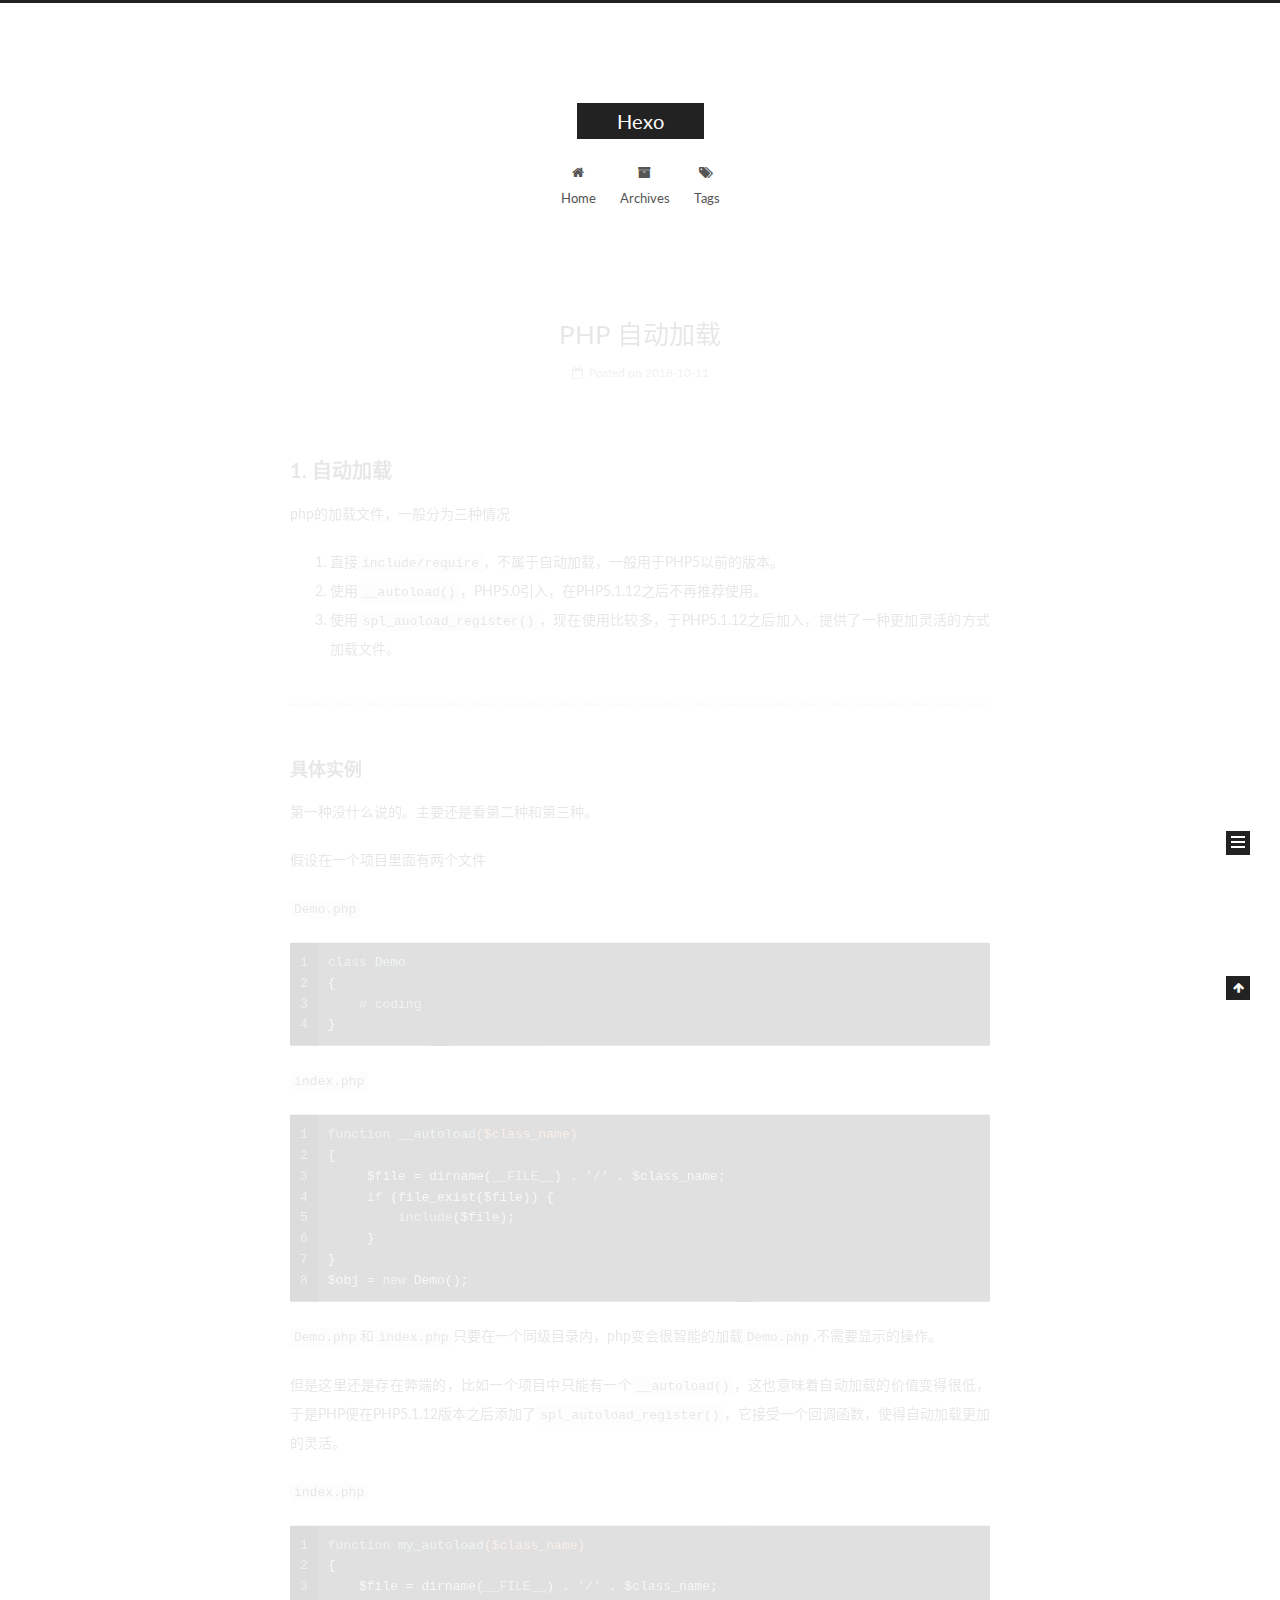
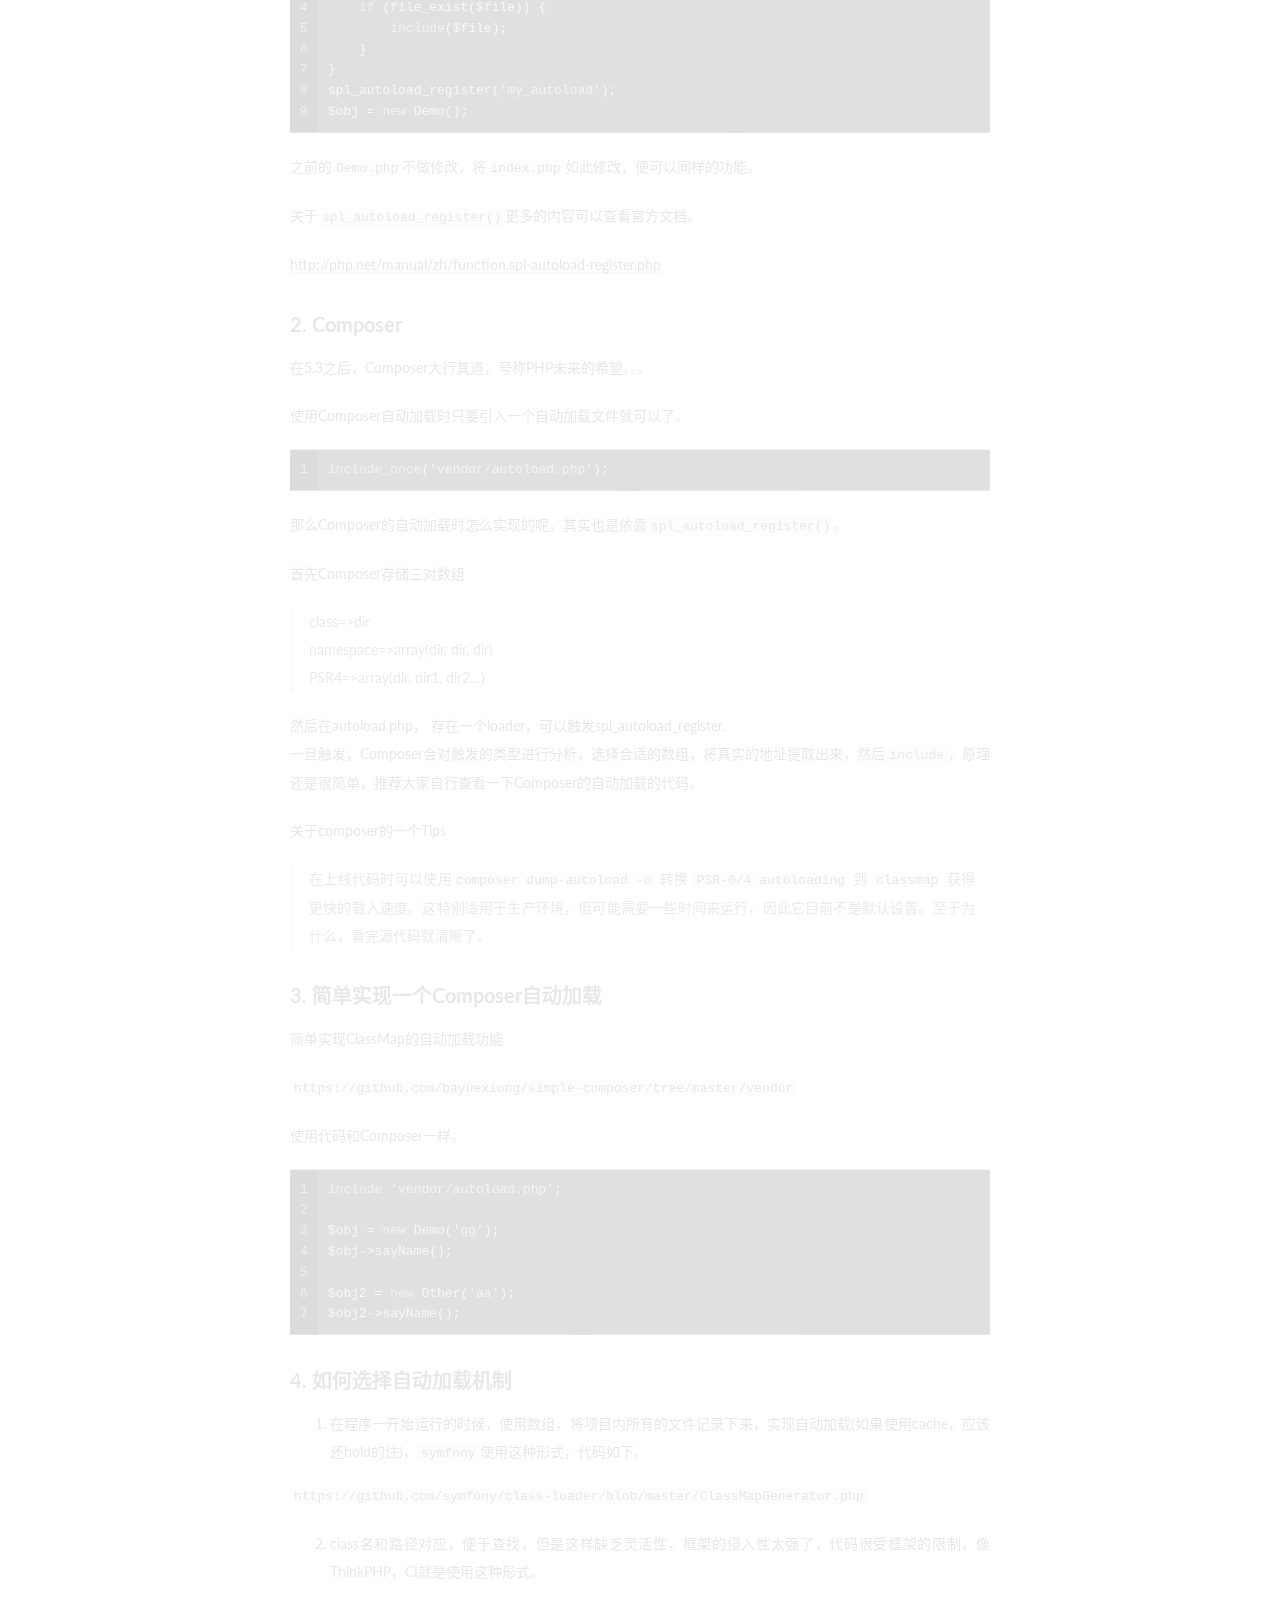
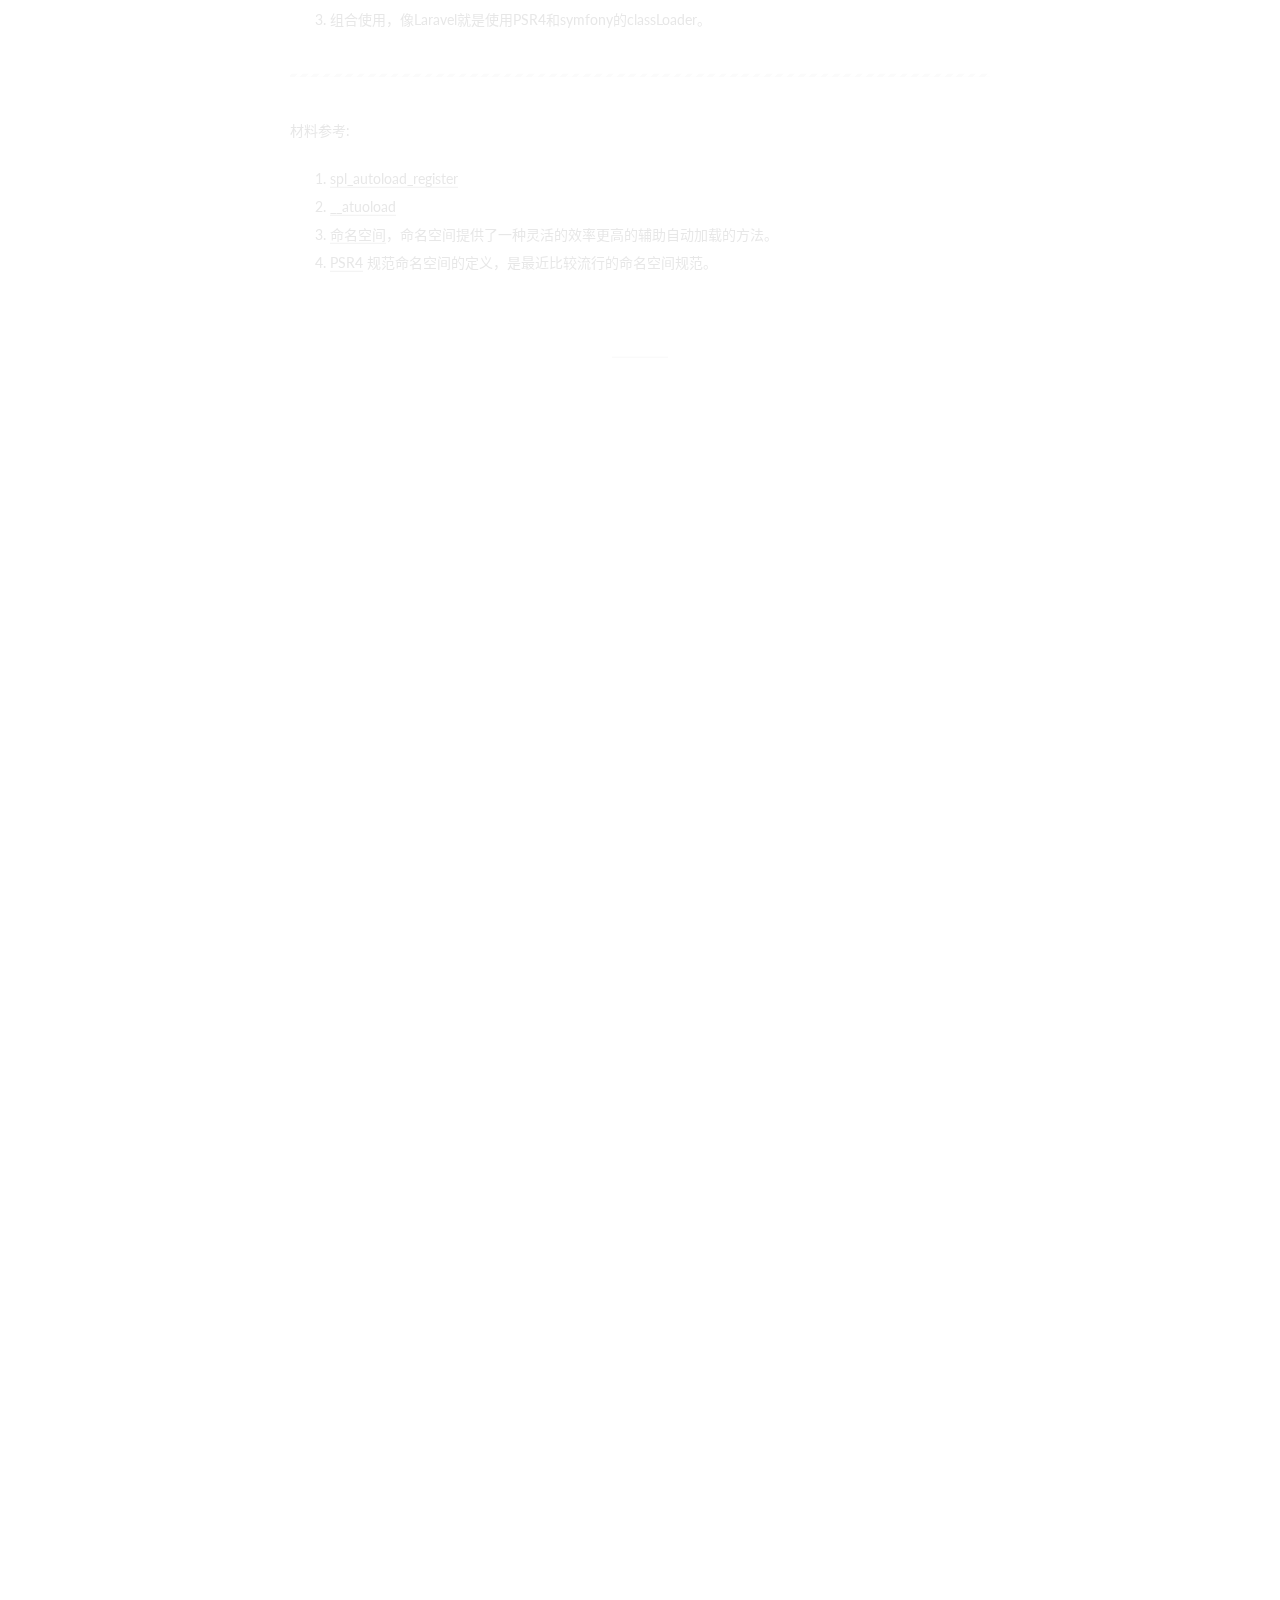
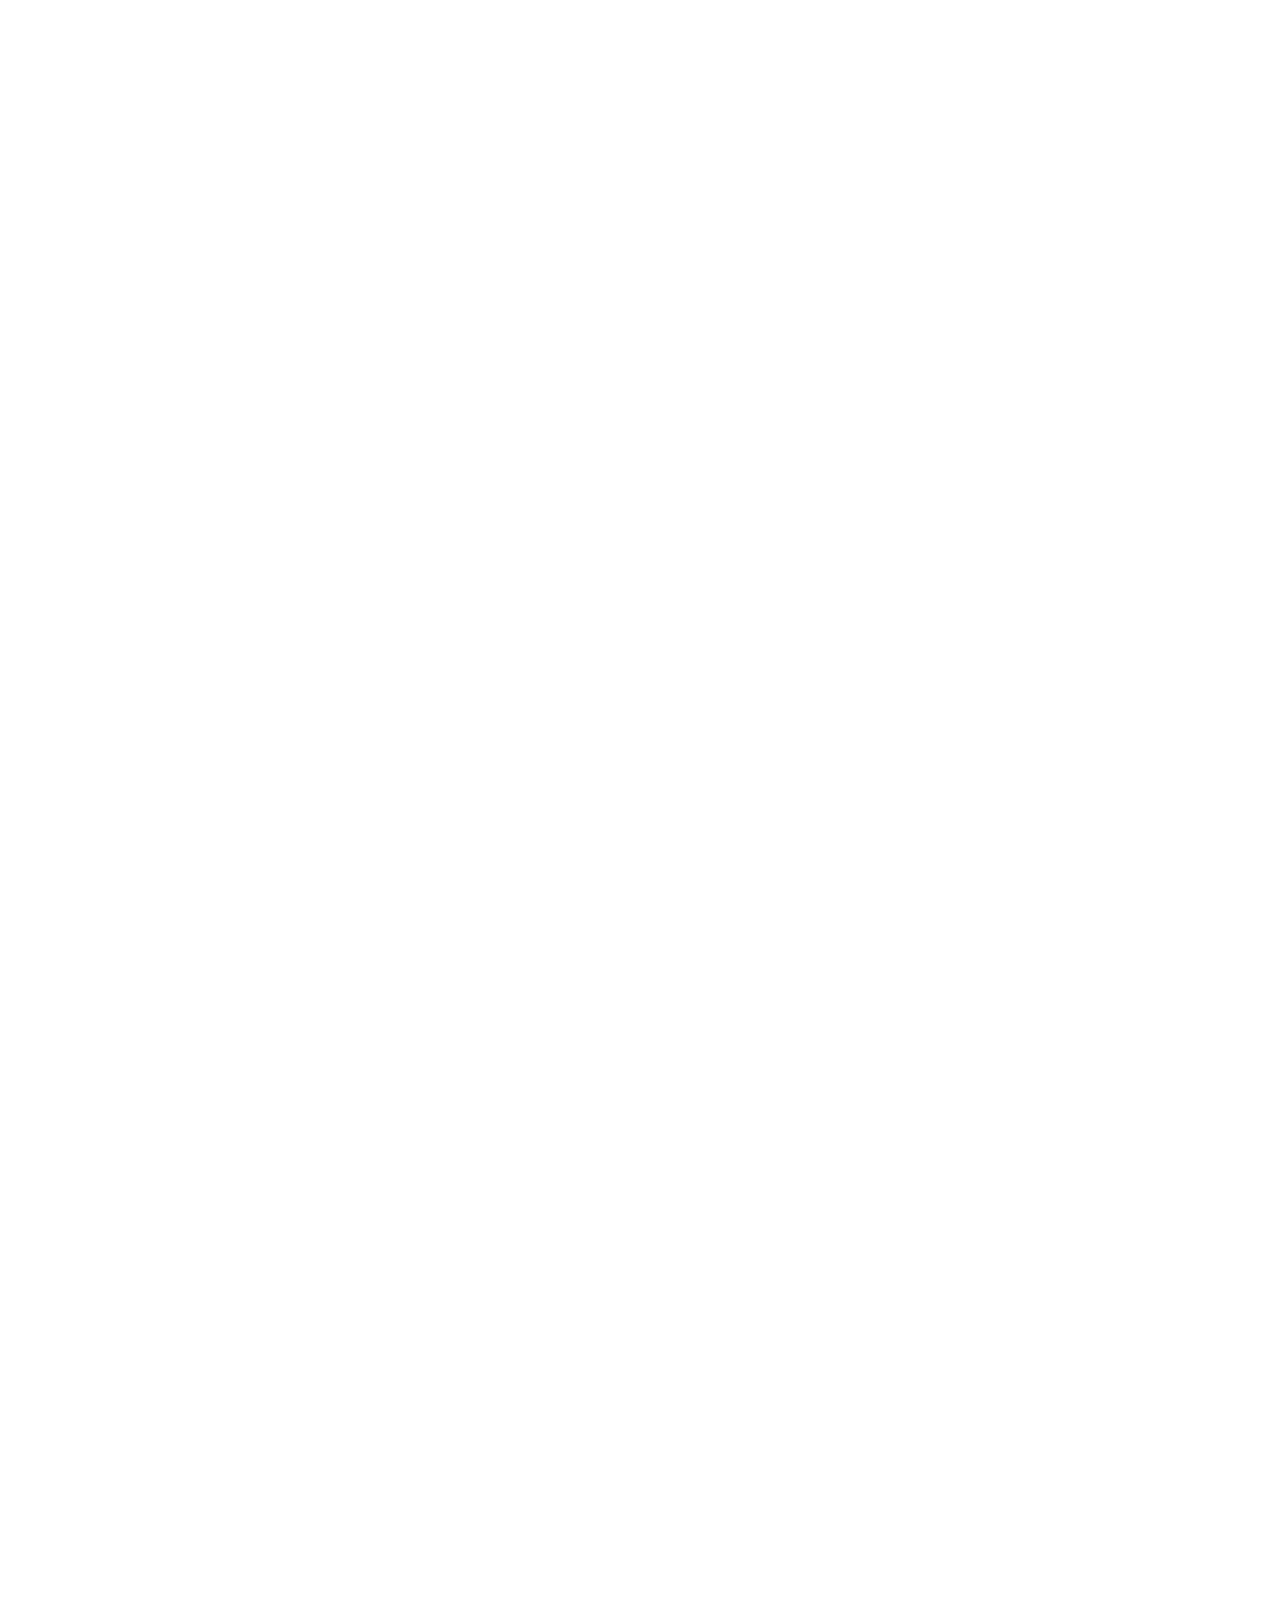
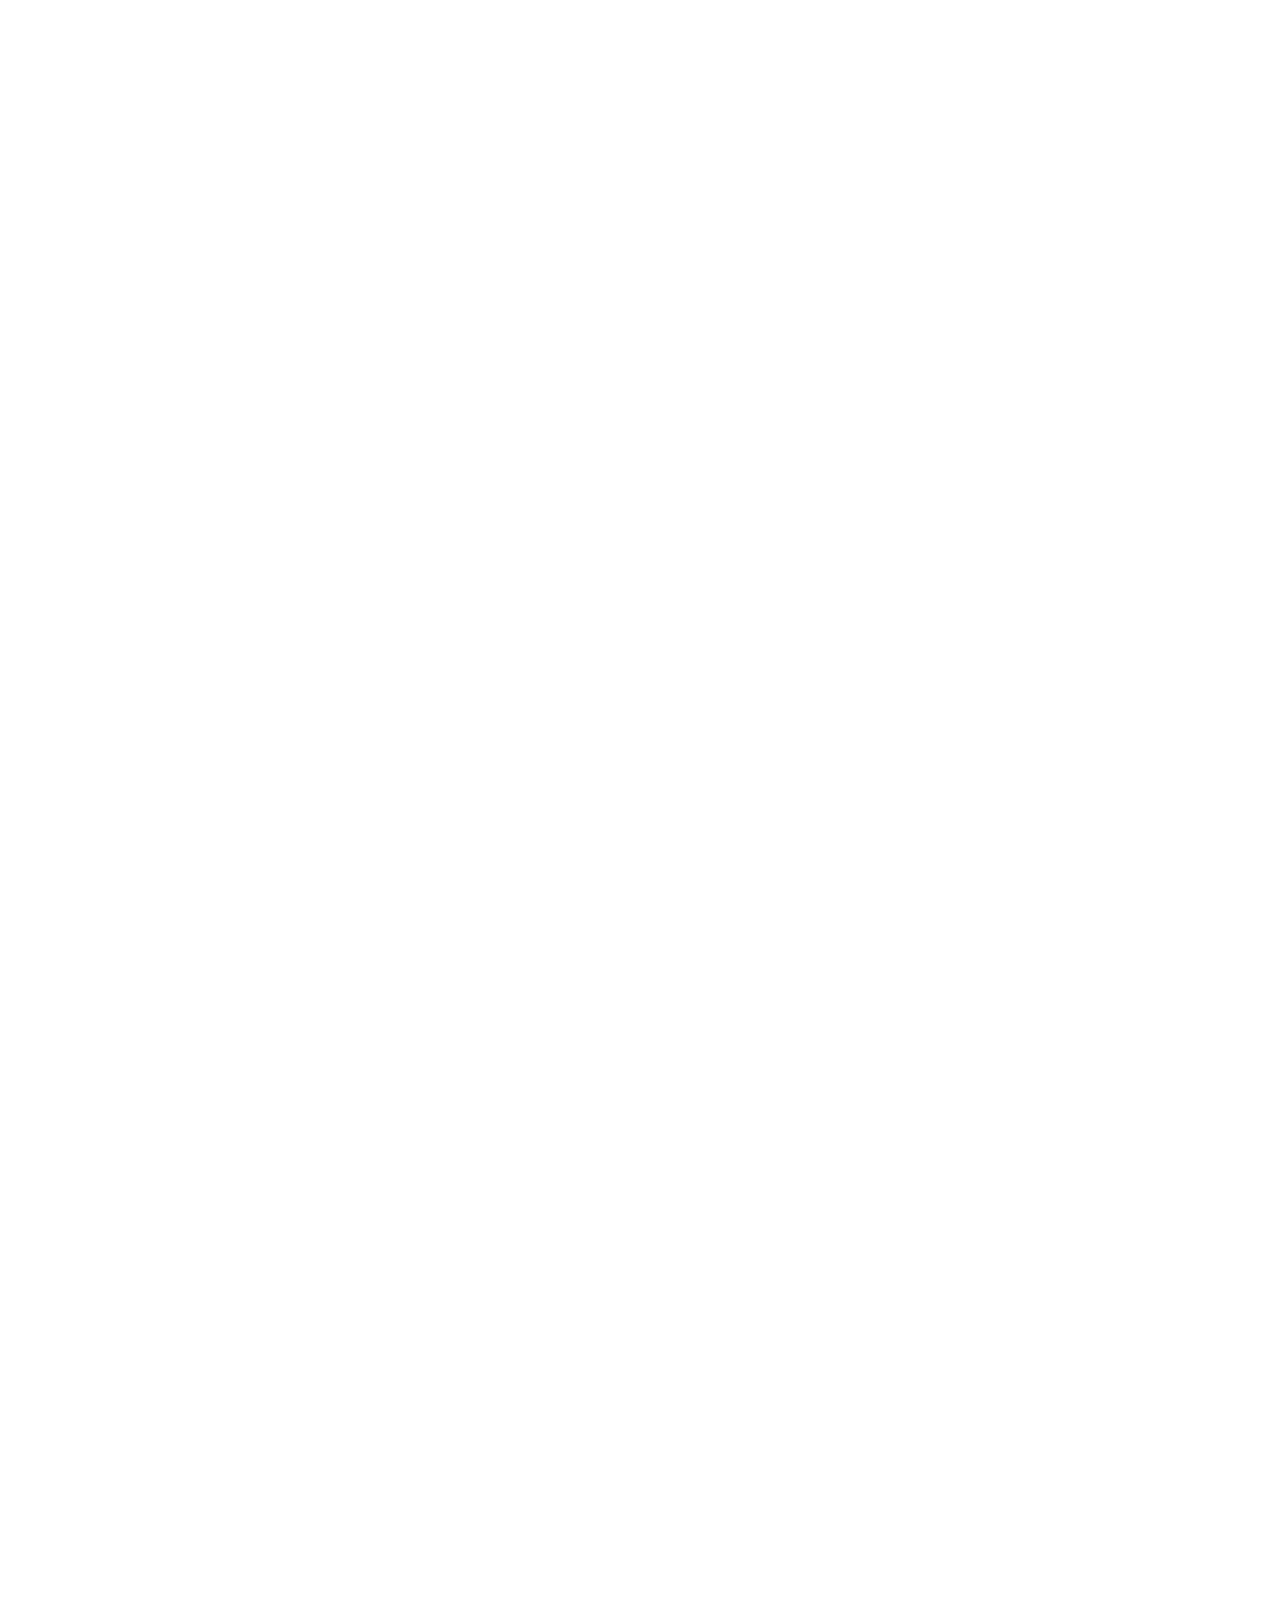
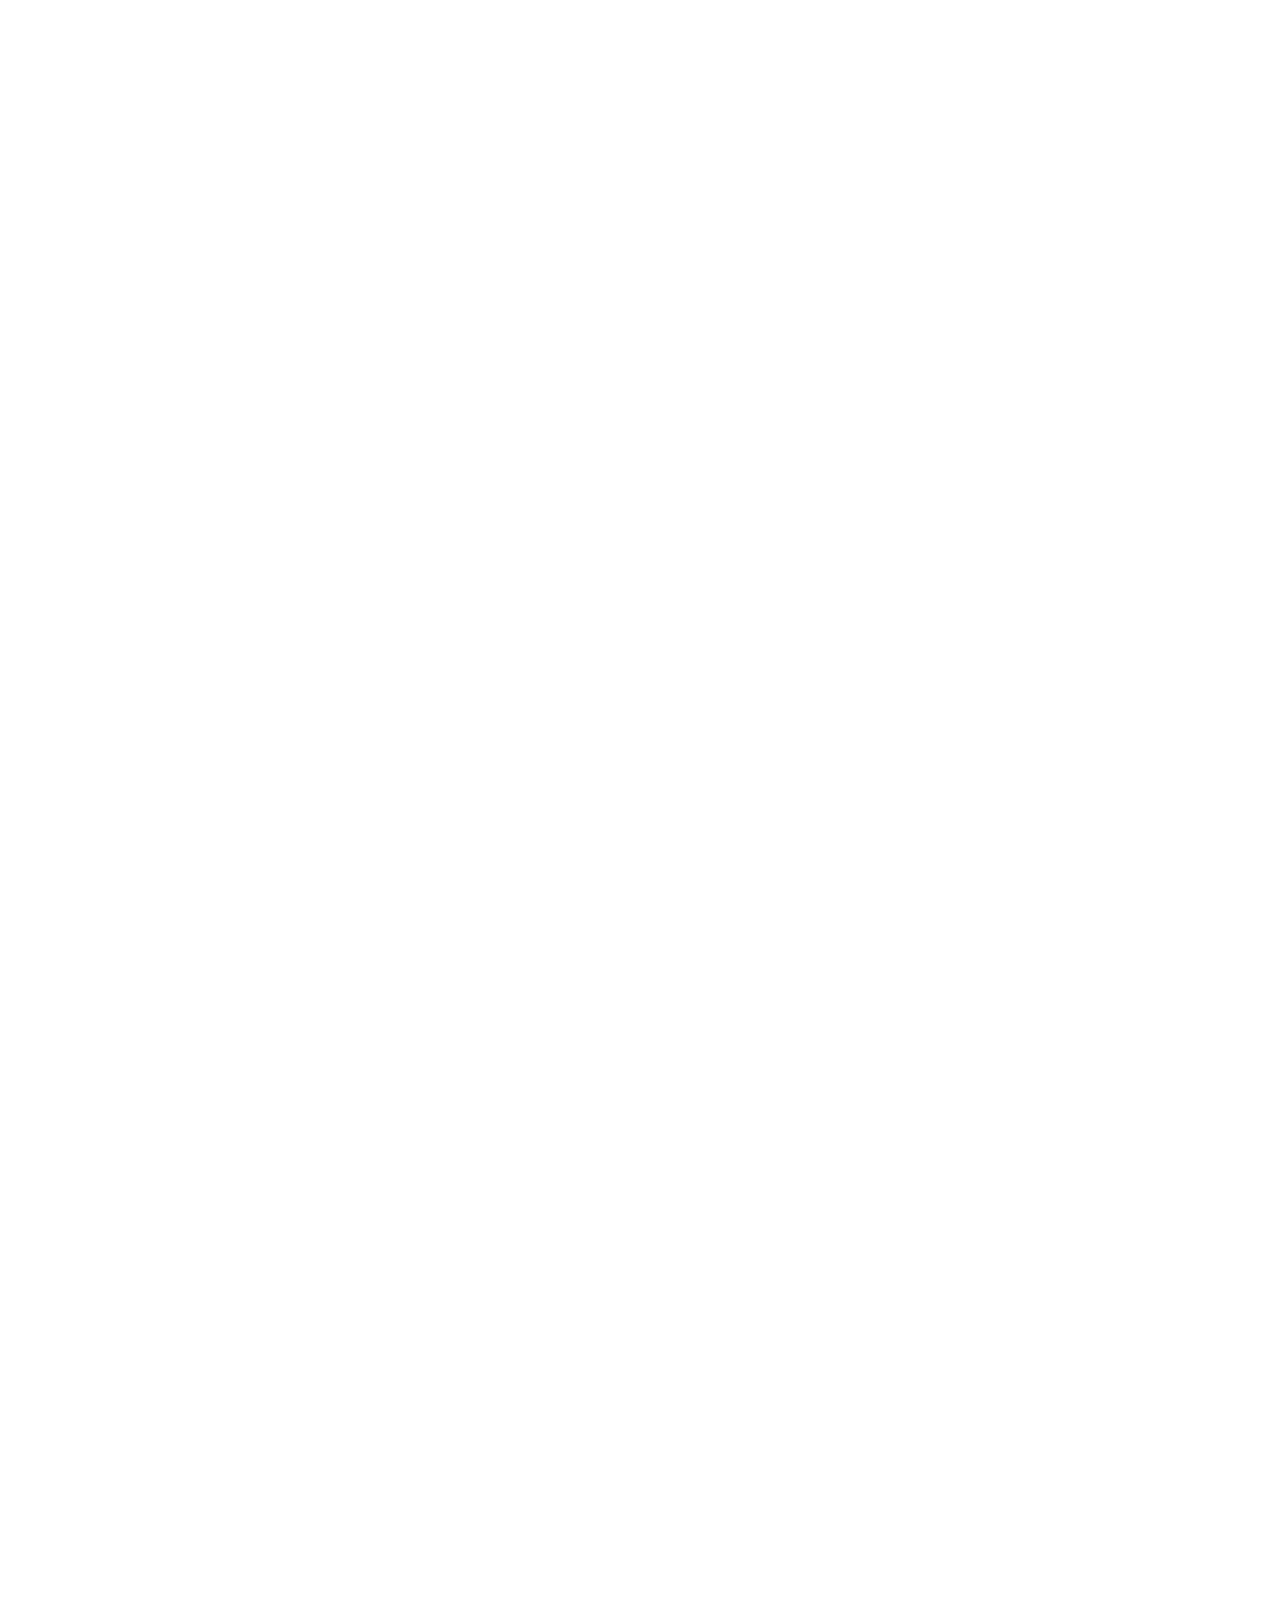
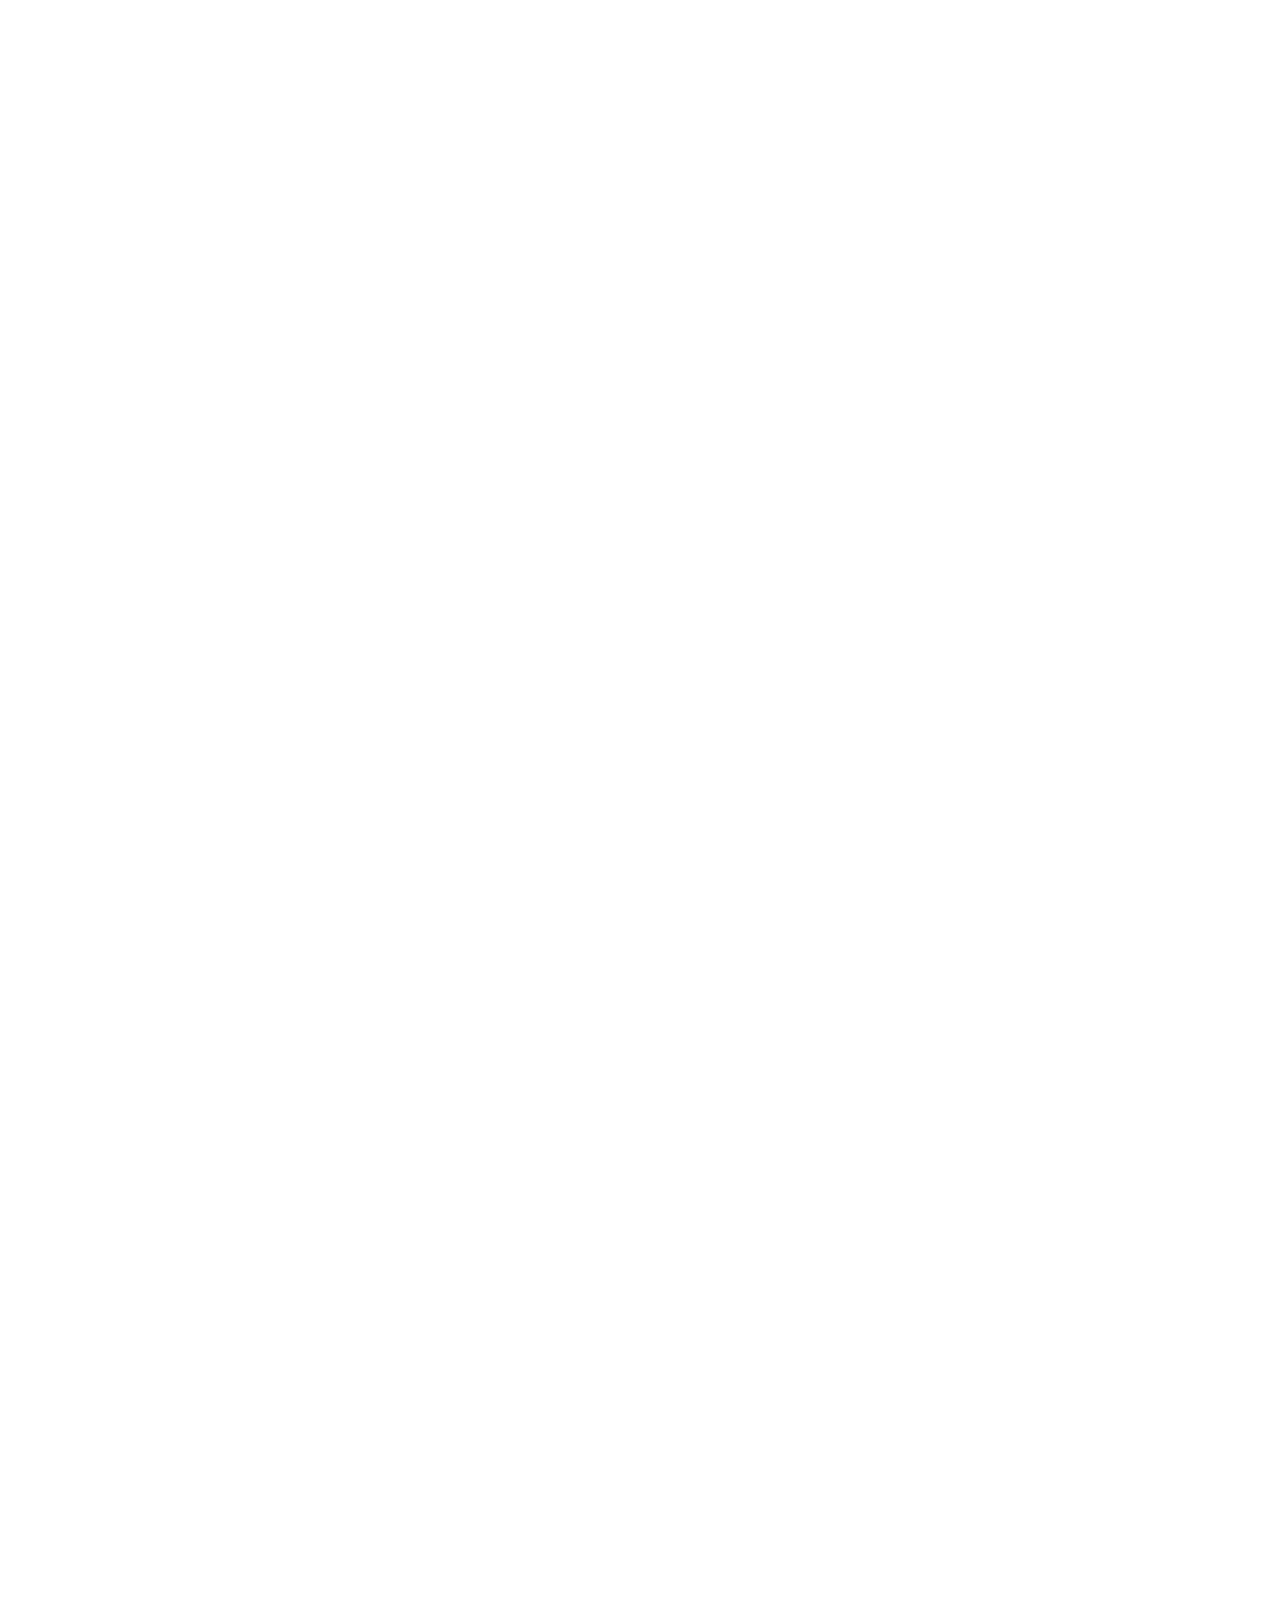
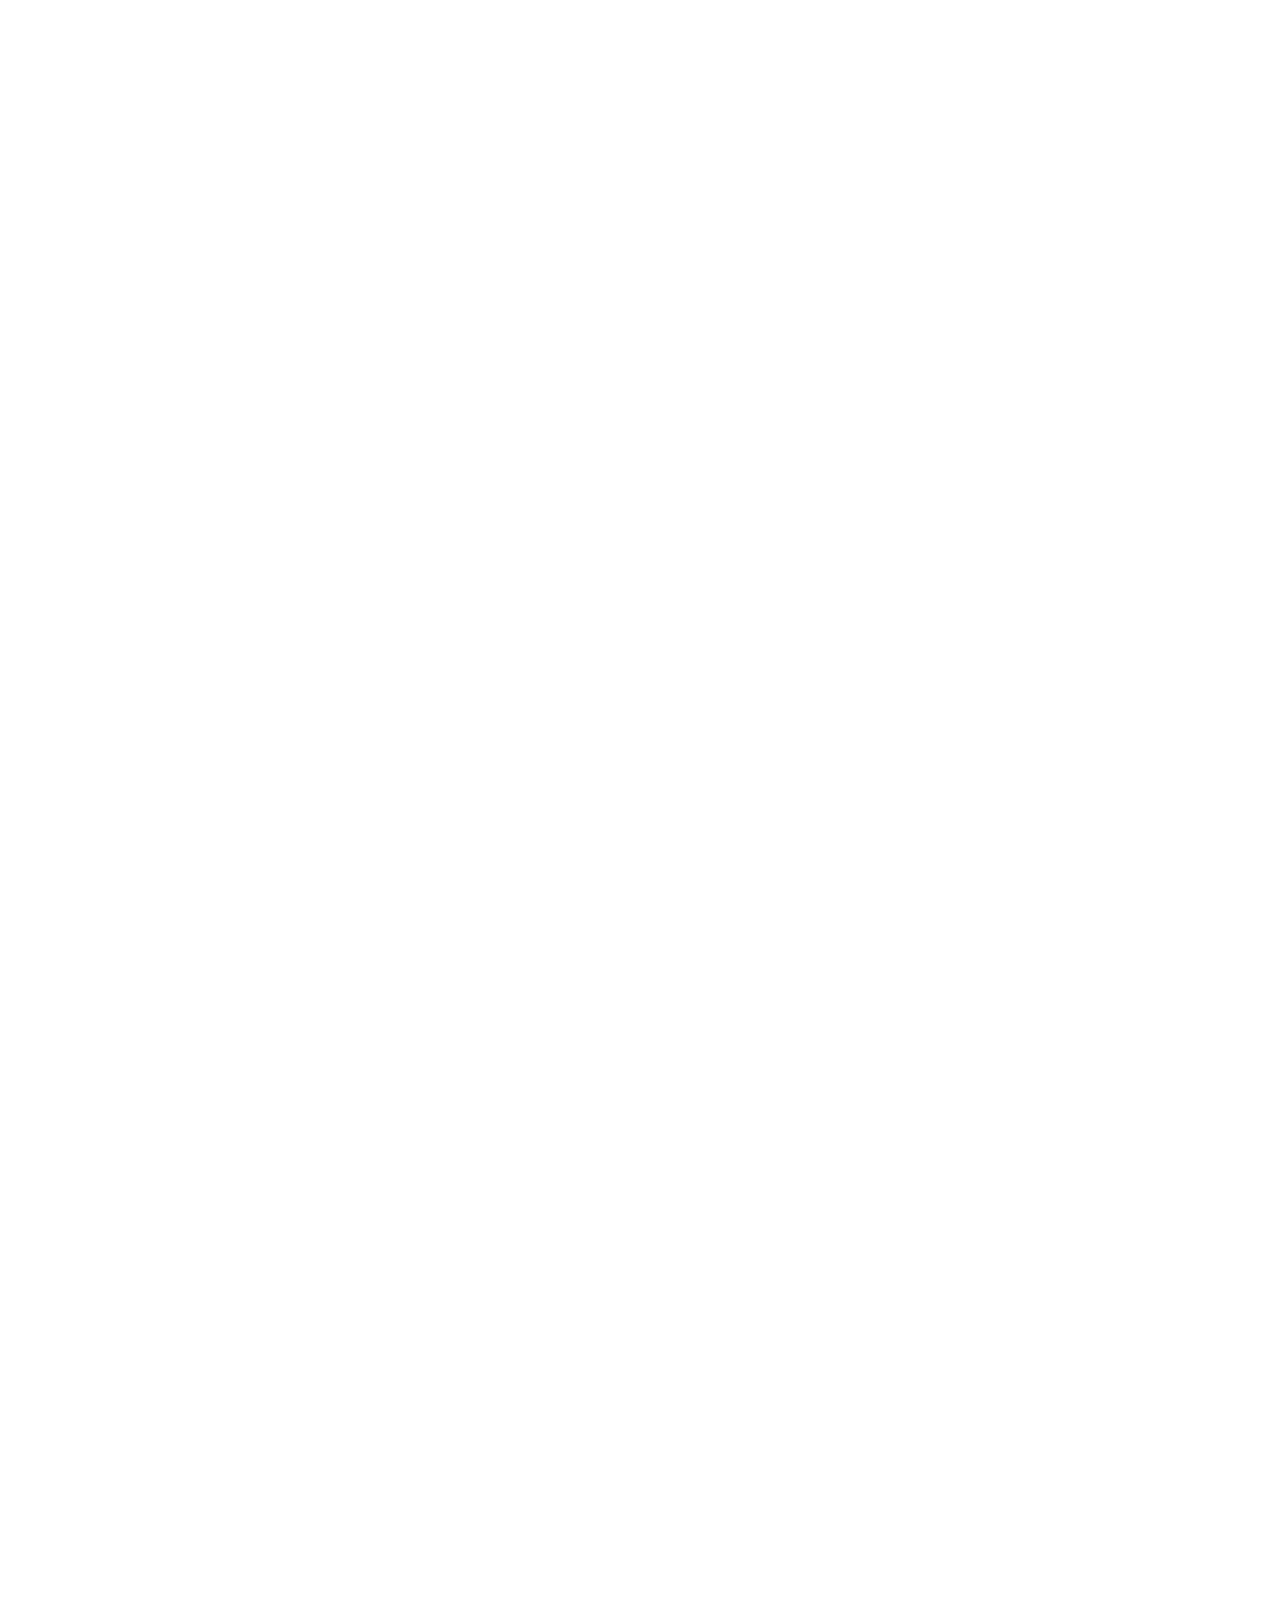
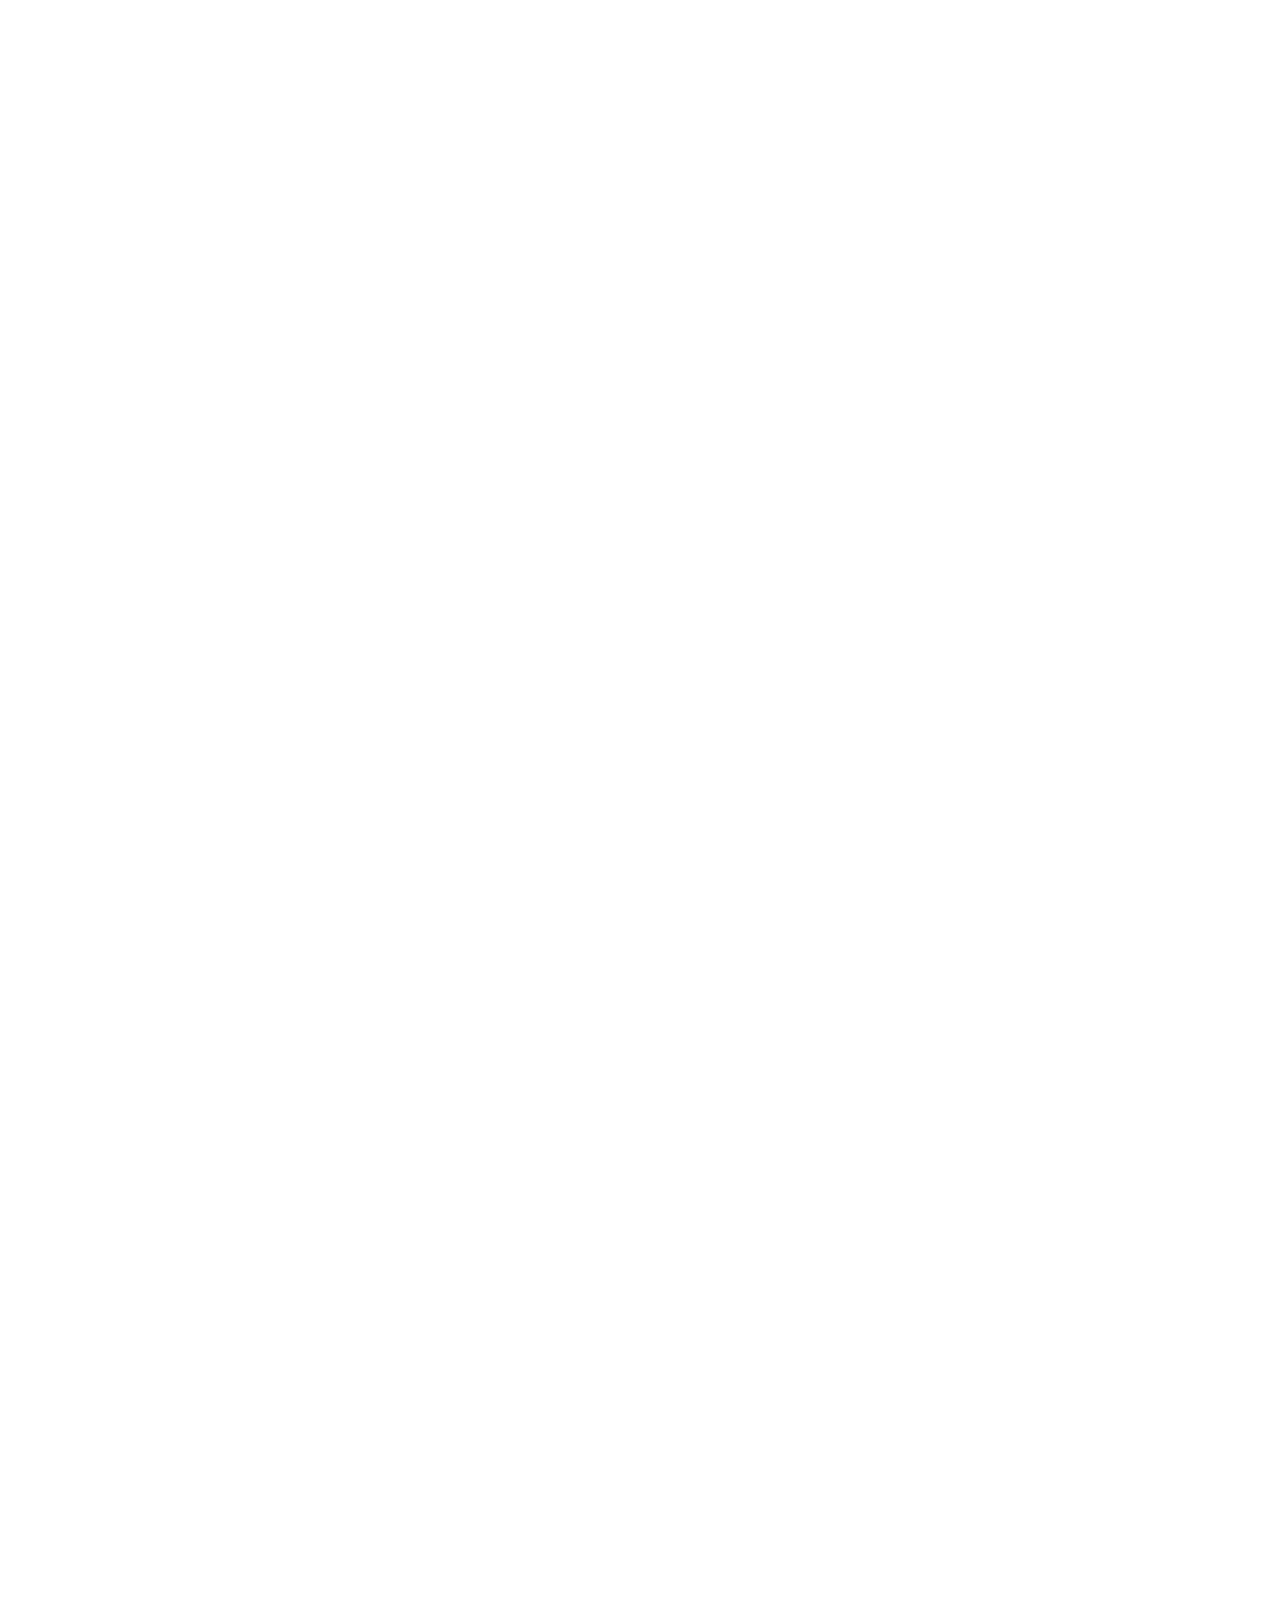
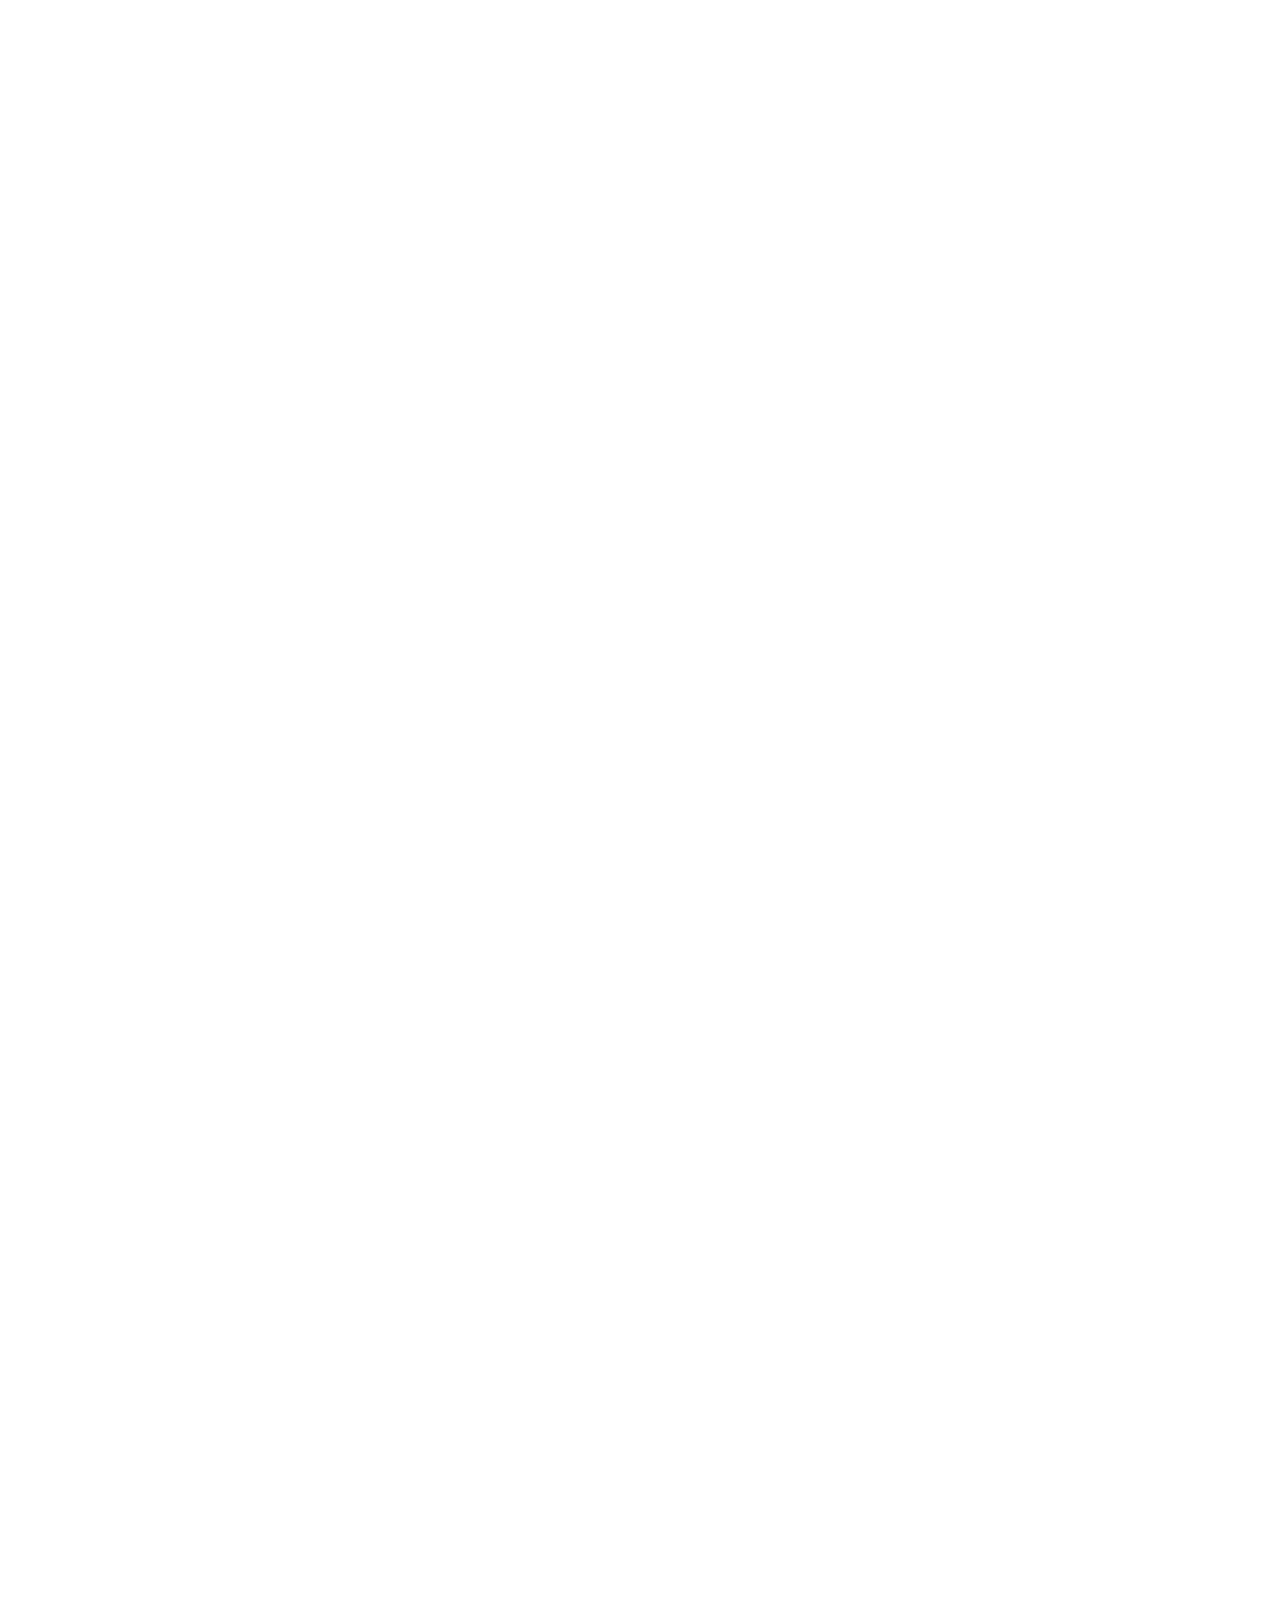
==== commit b6854f51: "Site updated: 2019-07-19 14:00:30" ====
--- a/index.html
+++ b/index.html
@@ -340,17 +340,16 @@
 <li>使用<code>spl_auoload_register()</code>，现在使用比较多，于PHP5.1.12之后加入，提供了一种更加灵活的方式加载文件。</li>
 </ol>
 <hr>
-<p><strong>具体实例</strong></p>
-<p>第一种没什么说的。主要还是看第二种和第三种。</p>
+<h3 id="具体实例"><a href="#具体实例" class="headerlink" title="具体实例"></a>具体实例</h3><p>第一种没什么说的。主要还是看第二种和第三种。</p>
 <p>假设在一个项目里面有两个文件</p>
 <p><code>Demo.php</code></p>
 <figure class="highlight php"><table><tr><td class="gutter"><pre><span class="line">1</span><br><span class="line">2</span><br><span class="line">3</span><br><span class="line">4</span><br></pre></td><td class="code"><pre><span class="line"><span class="class"><span class="keyword">class</span> <span class="title">Demo</span></span></span><br><span class="line"><span class="class"></span>&#123;</span><br><span class="line">    <span class="comment"># coding</span></span><br><span class="line">&#125;</span><br></pre></td></tr></table></figure>
 <p><code>index.php</code></p>
-<figure class="highlight php"><table><tr><td class="gutter"><pre><span class="line">1</span><br><span class="line">2</span><br><span class="line">3</span><br><span class="line">4</span><br><span class="line">5</span><br><span class="line">6</span><br><span class="line">7</span><br><span class="line">8</span><br><span class="line">9</span><br></pre></td><td class="code"><pre><span class="line"><span class="function"><span class="keyword">function</span> <span class="title">__autoload</span><span class="params">($class_name)</span></span></span><br><span class="line"><span class="function"></span>&#123;</span><br><span class="line">     $file = dirname(<span class="keyword">__FILE__</span>) . <span class="string">'/'</span> . $class_name;</span><br><span class="line">     <span class="keyword">if</span> (file_exist($file)) &#123;</span><br><span class="line">         <span class="keyword">include</span>($file);</span><br><span class="line">     &#125;</span><br><span class="line">&#125;</span><br><span class="line"></span><br><span class="line">$obj = <span class="keyword">new</span> Demo();</span><br></pre></td></tr></table></figure>
+<figure class="highlight php"><table><tr><td class="gutter"><pre><span class="line">1</span><br><span class="line">2</span><br><span class="line">3</span><br><span class="line">4</span><br><span class="line">5</span><br><span class="line">6</span><br><span class="line">7</span><br><span class="line">8</span><br></pre></td><td class="code"><pre><span class="line"><span class="function"><span class="keyword">function</span> <span class="title">__autoload</span><span class="params">($class_name)</span></span></span><br><span class="line"><span class="function"></span>&#123;</span><br><span class="line">     $file = dirname(<span class="keyword">__FILE__</span>) . <span class="string">'/'</span> . $class_name;</span><br><span class="line">     <span class="keyword">if</span> (file_exist($file)) &#123;</span><br><span class="line">         <span class="keyword">include</span>($file);</span><br><span class="line">     &#125;</span><br><span class="line">&#125;</span><br><span class="line">$obj = <span class="keyword">new</span> Demo();</span><br></pre></td></tr></table></figure>
 <p><code>Demo.php</code>和<code>index.php</code>只要在一个同级目录内，php变会很智能的加载<code>Demo.php</code>,不需要显示的操作。</p>
 <p>但是这里还是存在弊端的，比如一个项目中只能有一个<code>__autoload()</code>，这也意味着自动加载的价值变得很低，于是PHP便在PHP5.1.12版本之后添加了<code>spl_autoload_register()</code>，它接受一个回调函数，使得自动加载更加的灵活。</p>
 <p><code>index.php</code></p>
-<figure class="highlight php"><table><tr><td class="gutter"><pre><span class="line">1</span><br><span class="line">2</span><br><span class="line">3</span><br><span class="line">4</span><br><span class="line">5</span><br><span class="line">6</span><br><span class="line">7</span><br><span class="line">8</span><br><span class="line">9</span><br><span class="line">10</span><br></pre></td><td class="code"><pre><span class="line"><span class="function"><span class="keyword">function</span> <span class="title">my_autoload</span><span class="params">($class_name)</span></span></span><br><span class="line"><span class="function"></span>&#123;</span><br><span class="line">    $file = dirname(<span class="keyword">__FILE__</span>) . <span class="string">'/'</span> . $class_name;</span><br><span class="line">    <span class="keyword">if</span> (file_exist($file)) &#123;</span><br><span class="line">        <span class="keyword">include</span>($file);</span><br><span class="line">    &#125;</span><br><span class="line">&#125;</span><br><span class="line">spl_autoload_register(<span class="string">'my_autoload'</span>);</span><br><span class="line"></span><br><span class="line">$obj = <span class="keyword">new</span> Demo();</span><br></pre></td></tr></table></figure>
+<figure class="highlight php"><table><tr><td class="gutter"><pre><span class="line">1</span><br><span class="line">2</span><br><span class="line">3</span><br><span class="line">4</span><br><span class="line">5</span><br><span class="line">6</span><br><span class="line">7</span><br><span class="line">8</span><br><span class="line">9</span><br></pre></td><td class="code"><pre><span class="line"><span class="function"><span class="keyword">function</span> <span class="title">my_autoload</span><span class="params">($class_name)</span></span></span><br><span class="line"><span class="function"></span>&#123;</span><br><span class="line">    $file = dirname(<span class="keyword">__FILE__</span>) . <span class="string">'/'</span> . $class_name;</span><br><span class="line">    <span class="keyword">if</span> (file_exist($file)) &#123;</span><br><span class="line">        <span class="keyword">include</span>($file);</span><br><span class="line">    &#125;</span><br><span class="line">&#125;</span><br><span class="line">spl_autoload_register(<span class="string">'my_autoload'</span>);</span><br><span class="line">$obj = <span class="keyword">new</span> Demo();</span><br></pre></td></tr></table></figure>
 <p>之前的<code>Demo.php</code>不做修改，将<code>index.php</code>如此修改，便可以同样的功能。</p>
 <p>关于<code>spl_autoload_register()</code>更多的内容可以查看官方文档。</p>
 <p><a href="http://php.net/manual/zh/function.spl-autoload-register.php" target="_blank" rel="noopener">http://php.net/manual/zh/function.spl-autoload-register.php</a></p>
@@ -368,43 +367,26 @@
 <p>在上线代码时可以使用<code>composer dump-autoload -o</code> 转换 <code>PSR-0/4 autoloading</code> 到 <code>classmap</code> 获得更快的载入速度。这特别适用于生产环境，但可能需要一些时间来运行，因此它目前不是默认设置。至于为什么，看完源代码就清晰了。</p>
 </blockquote>
 <h2 id="3-简单实现一个Composer自动加载"><a href="#3-简单实现一个Composer自动加载" class="headerlink" title="3. 简单实现一个Composer自动加载"></a>3. 简单实现一个Composer自动加载</h2><p>简单实现ClassMap的自动加载功能</p>
-<p><a href="https://github.com/bayuexiong/simple-composer/tree/master/vendor" target="_blank" rel="noopener">https://github.com/bayuexiong/simple-composer/tree/master/vendor</a></p>
-<p>使用代码和Composer一样。<br><figure class="highlight php"><table><tr><td class="gutter"><pre><span class="line">1</span><br><span class="line">2</span><br><span class="line">3</span><br><span class="line">4</span><br><span class="line">5</span><br><span class="line">6</span><br><span class="line">7</span><br></pre></td><td class="code"><pre><span class="line"><span class="keyword">include</span> <span class="string">'vendor/autoload.php'</span>;</span><br><span class="line"></span><br><span class="line">$obj = <span class="keyword">new</span> Demo(<span class="string">'gg'</span>);</span><br><span class="line">$obj-&gt;sayName();</span><br><span class="line"></span><br><span class="line">$obj2 = <span class="keyword">new</span> Other(<span class="string">'aa'</span>);</span><br><span class="line">$obj2-&gt;sayName();</span><br></pre></td></tr></table></figure></p>
+<p><code>https://github.com/bayuexiong/simple-composer/tree/master/vendor</code></p>
+<p>使用代码和Composer一样。</p>
+<figure class="highlight php"><table><tr><td class="gutter"><pre><span class="line">1</span><br><span class="line">2</span><br><span class="line">3</span><br><span class="line">4</span><br><span class="line">5</span><br><span class="line">6</span><br><span class="line">7</span><br></pre></td><td class="code"><pre><span class="line"><span class="keyword">include</span> <span class="string">'vendor/autoload.php'</span>;</span><br><span class="line"></span><br><span class="line">$obj = <span class="keyword">new</span> Demo(<span class="string">'gg'</span>);</span><br><span class="line">$obj-&gt;sayName();</span><br><span class="line"></span><br><span class="line">$obj2 = <span class="keyword">new</span> Other(<span class="string">'aa'</span>);</span><br><span class="line">$obj2-&gt;sayName();</span><br></pre></td></tr></table></figure>
 <h2 id="4-如何选择自动加载机制"><a href="#4-如何选择自动加载机制" class="headerlink" title="4. 如何选择自动加载机制"></a>4. 如何选择自动加载机制</h2><ol>
-<li><p>在程序一开始运行的时候，使用数组，将项目内所有的文件记录下来，实现自动加载(如果使用cache，应该还hold的住)，<code>symfony</code>使用这种形式，代码如下。<br><a href="https://github.com/symfony/class-loader/blob/master/ClassMapGenerator.php" target="_blank" rel="noopener">https://github.com/symfony/class-loader/blob/master/ClassMapGenerator.php</a></p>
-</li>
+<li>在程序一开始运行的时候，使用数组，将项目内所有的文件记录下来，实现自动加载(如果使用cache，应该还hold的住)，<code>symfony</code>使用这种形式，代码如下。</li>
+</ol>
+<p><code>https://github.com/symfony/class-loader/blob/master/ClassMapGenerator.php</code></p>
+<ol start="2">
 <li><p>class名和路径对应，便于查找，但是这样缺乏灵活性，框架的侵入性太强了，代码很受框架的限制，像ThinkPHP，CI就是使用这种形式。</p>
 </li>
 <li><p>组合使用，像Laravel就是使用PSR4和symfony的classLoader。</p>
 </li>
 </ol>
-<h2 id="5-CI框架的自动加载"><a href="#5-CI框架的自动加载" class="headerlink" title="5. CI框架的自动加载"></a>5. CI框架的自动加载</h2><p>现在公司使用CI框架的情况比较多，所以对CI框架的自动加载做一些详细的介绍。</p>
-<p>对于一个普通的CI加载类的方式：</p>
-<figure class="highlight php"><table><tr><td class="gutter"><pre><span class="line">1</span><br><span class="line">2</span><br></pre></td><td class="code"><pre><span class="line"></span><br><span class="line"><span class="keyword">$this</span>-&gt;load-&gt;library(<span class="string">'myclass'</span>);</span><br></pre></td></tr></table></figure>
-<p>CI框架的内部是如何运行的呢？首先上个流程图</p>
-<p>其实CI框架的自动加载并没有借助spl系列的函数，这可能与CI框架诞生的年岁有关，在那个时期不失为一种优秀的自动加载方法。</p>
-<p>但是现在来说，算不上优秀，其对命名的规范太过苛刻了，效率也谈不上高效，当然CI框架的整体速度还是很快的，毕竟像<code>symfony</code>之流的框架为了实现完成解耦，付出了很多性能上的代价。</p>
-<p><strong>Tips</strong></p>
-<blockquote>
-<p>对于一个普通的加载类<br><code>$this-&gt;load-&gt;library($library, $param, $object_name);</code></p>
-<ol>
-<li><code>$library</code> 可以是一个数组key代表需要加载的类，value则是obejct_name。</li>
-<li><code>$param</code> 需要一个数组，作于传入构造器中的值</li>
-<li><code>$object_name</code> 和<code>$this-&gt;load-&gt;model(calss, object_name)</code>中第二个参数一样，加载完之后可以<code>$this-&gt;object_name-&gt;sayHello()</code></li>
-</ol>
-</blockquote>
-<p>具体的可以结合CI的文档再加上阅读CI的源代码，的确CI的文档相比其他的框架比较全面，但是一些技巧也没有详尽的介绍。</p>
-<h2 id="6-小结"><a href="#6-小结" class="headerlink" title="6. 小结"></a>6. 小结</h2><p>使用Composer吧！使用RSP4命名空间规范吧！这样各个组件与组件之间，自己的代码和别人的代码都可以无痛的结合，不需要花费额外的精力去处理文件加载的问题。</p>
-<h2 id="7-补充"><a href="#7-补充" class="headerlink" title="7. 补充"></a>7. 补充</h2><ol>
-<li><a href="http://php.net/manual/zh/language.namespaces.php" target="_blank" rel="noopener">命名空间</a>，命名空间提供了一种灵活的效率更高的辅助自动加载的方法。</li>
-<li><a href="https://segmentfault.com/a/1190000002521658" target="_blank" rel="noopener">PSR4</a> 规范命名空间的定义，是最近比较流行的命名空间规范。</li>
-</ol>
 <hr>
 <p>材料参考:</p>
 <ol>
-<li><a href="https://github.com/qinjx/adv_php_book/blob/master/class_autoload.md" target="_blank" rel="noopener">https://github.com/qinjx/adv_php_book/blob/master/class_autoload.md</a></li>
 <li><a href="http://php.net/manual/zh/function.spl-autoload-register.php" target="_blank" rel="noopener">spl_autoload_register</a></li>
 <li><a href="http://php.net/manual/zh/function.autoload.php" target="_blank" rel="noopener">__atuoload</a></li>
+<li><a href="http://php.net/manual/zh/language.namespaces.php" target="_blank" rel="noopener">命名空间</a>，命名空间提供了一种灵活的效率更高的辅助自动加载的方法。</li>
+<li><a href="https://segmentfault.com/a/1190000002521658" target="_blank" rel="noopener">PSR4</a> 规范命名空间的定义，是最近比较流行的命名空间规范。</li>
 </ol>
 
           
@@ -525,14 +507,15 @@
       
         
           
-            <h1 id="获取图片的exif"><a href="#获取图片的exif" class="headerlink" title="获取图片的exif"></a>获取图片的exif</h1><figure class="highlight php"><table><tr><td class="gutter"><pre><span class="line">1</span><br></pre></td><td class="code"><pre><span class="line">$exif = exif_read_data($path, <span class="string">'IFD0'</span>);</span><br></pre></td></tr></table></figure>
+            <h2 id="获取图片的exif"><a href="#获取图片的exif" class="headerlink" title="获取图片的exif"></a>获取图片的exif</h2><figure class="highlight php"><table><tr><td class="gutter"><pre><span class="line">1</span><br></pre></td><td class="code"><pre><span class="line">$exif = exif_read_data($path, <span class="string">'IFD0'</span>);</span><br></pre></td></tr></table></figure>
 <h2 id="图片颠倒"><a href="#图片颠倒" class="headerlink" title="图片颠倒"></a>图片颠倒</h2><p>用手机拍摄时有可能会导致图像旋转，所以我们要根据exif里的值，进行图片旋转</p>
 <figure class="highlight php"><table><tr><td class="gutter"><pre><span class="line">1</span><br><span class="line">2</span><br><span class="line">3</span><br><span class="line">4</span><br><span class="line">5</span><br><span class="line">6</span><br><span class="line">7</span><br><span class="line">8</span><br><span class="line">9</span><br><span class="line">10</span><br><span class="line">11</span><br><span class="line">12</span><br><span class="line">13</span><br><span class="line">14</span><br><span class="line">15</span><br><span class="line">16</span><br><span class="line">17</span><br></pre></td><td class="code"><pre><span class="line"><span class="comment">// 这里使用intervention/image操作图片</span></span><br><span class="line">$img = Image::make($file_path);</span><br><span class="line">$exif = $img-&gt;exif();</span><br><span class="line"></span><br><span class="line"> <span class="keyword">if</span> (<span class="keyword">isset</span>($exif[<span class="string">'Orientation'</span>]) &amp;&amp; $exif[<span class="string">'Orientation'</span>]) &#123;</span><br><span class="line">        <span class="keyword">switch</span> ($exif[<span class="string">'Orientation'</span>]) &#123;</span><br><span class="line">            <span class="keyword">case</span> <span class="number">3</span>:</span><br><span class="line">                $img-&gt;rotate(<span class="number">180</span>)-&gt;save();</span><br><span class="line">                <span class="keyword">break</span>;</span><br><span class="line">            <span class="keyword">case</span> <span class="number">6</span>:</span><br><span class="line">                $img-&gt;rotate(<span class="number">-90</span>)-&gt;save(); <span class="comment">// 逆时针转90度</span></span><br><span class="line">                <span class="keyword">break</span>;</span><br><span class="line">            <span class="keyword">case</span> <span class="number">8</span>:</span><br><span class="line">                $img-&gt;rotate(<span class="number">90</span>)-&gt;save(); <span class="comment">// 顺时针转90度</span></span><br><span class="line">                <span class="keyword">break</span>;</span><br><span class="line">        &#125;</span><br><span class="line">    &#125;</span><br></pre></td></tr></table></figure>
 <blockquote>
 <p>在使用<code>intervention/image</code>进行图片存储的时候，出现Orientation被置为0(unknow)的情况，可以先用<code>file_put_contents</code>来存储图片，再使用<code>intervention/image</code>进行图片编辑</p>
 </blockquote>
-<h3 id="视频缩略图颠倒"><a href="#视频缩略图颠倒" class="headerlink" title="视频缩略图颠倒"></a>视频缩略图颠倒</h3><p>顺便也提一下这个问题，这个和图片颠倒是一个问题，手机在竖屏拍摄的时候实际上是用了一个参数旋转了视频</p>
+<h2 id="视频缩略图颠倒"><a href="#视频缩略图颠倒" class="headerlink" title="视频缩略图颠倒"></a>视频缩略图颠倒</h2><p>顺便也提一下这个问题，这个和图片颠倒是一个问题，手机在竖屏拍摄的时候实际上是用了一个参数旋转了视频</p>
 <figure class="highlight php"><table><tr><td class="gutter"><pre><span class="line">1</span><br><span class="line">2</span><br><span class="line">3</span><br><span class="line">4</span><br><span class="line">5</span><br><span class="line">6</span><br><span class="line">7</span><br><span class="line">8</span><br><span class="line">9</span><br><span class="line">10</span><br></pre></td><td class="code"><pre><span class="line">$out = [];</span><br><span class="line"><span class="comment">// 这里的2&gt;&amp;1不可以缺少，不然是直接输出，而不是赋值到out</span></span><br><span class="line">exec(<span class="string">"ffmpeg -i &#123;$file&#125; 2&gt;&amp;1"</span>, $out);</span><br><span class="line">$ret = implode(<span class="string">''</span>, $out);</span><br><span class="line"><span class="comment">// 判断rotation 是否存在</span></span><br><span class="line"><span class="keyword">if</span> (strpos($ret, <span class="string">'rotation of -90.00 degrees'</span>) !== <span class="keyword">false</span>) &#123;</span><br><span class="line">    exec(<span class="string">"ffmpeg -i &#123;$file&#125; -y -t 0.001 -vf \"transpose=1\"  &#123;$cover&#125;"</span>);</span><br><span class="line">&#125; <span class="keyword">else</span> &#123;</span><br><span class="line">    exec(<span class="string">"ffmpeg -i &#123;$file&#125; -y  -t 0.001 &#123;$cover&#125;"</span>);</span><br><span class="line">&#125;</span><br></pre></td></tr></table></figure>
+
           
         
       
@@ -1011,7 +994,7 @@
           
             <h2 id="入口文件"><a href="#入口文件" class="headerlink" title="入口文件"></a>入口文件</h2><p>一般在<code>public</code>下面的<code>index.php</code>，当然你可以自定义文件，甚至目录。</p>
 <p>首先来看一下<code>index.php</code>的结构</p>
-<figure class="highlight php"><table><tr><td class="gutter"><pre><span class="line">1</span><br><span class="line">2</span><br><span class="line">3</span><br><span class="line">4</span><br><span class="line">5</span><br><span class="line">6</span><br><span class="line">7</span><br></pre></td><td class="code"><pre><span class="line"></span><br><span class="line">define(<span class="string">'APP_PATH'</span>, dirname(<span class="keyword">__DIR__</span>));</span><br><span class="line"></span><br><span class="line">$app = <span class="keyword">require</span> APP_PATH . <span class="string">'/bootstrap/app.php'</span>; <span class="comment">// 创建实例</span></span><br><span class="line"></span><br><span class="line"></span><br><span class="line">$app-&gt;run(); <span class="comment">// 请求并响应</span></span><br></pre></td></tr></table></figure>
+<figure class="highlight php"><table><tr><td class="gutter"><pre><span class="line">1</span><br><span class="line">2</span><br><span class="line">3</span><br><span class="line">4</span><br><span class="line">5</span><br><span class="line">6</span><br><span class="line">7</span><br><span class="line">8</span><br></pre></td><td class="code"><pre><span class="line"></span><br><span class="line"><span class="comment">// 这里是我自己加的自定义APP_PATH</span></span><br><span class="line">define(<span class="string">'APP_PATH'</span>, dirname(<span class="keyword">__DIR__</span>));</span><br><span class="line"></span><br><span class="line">$app = <span class="keyword">require</span> APP_PATH . <span class="string">'/bootstrap/app.php'</span>; <span class="comment">// 创建实例</span></span><br><span class="line"></span><br><span class="line"></span><br><span class="line">$app-&gt;run(); <span class="comment">// 请求并响应</span></span><br></pre></td></tr></table></figure>
 <h2 id="创建-Lumen-实例"><a href="#创建-Lumen-实例" class="headerlink" title="创建 Lumen 实例"></a>创建 Lumen 实例</h2><figure class="highlight php"><table><tr><td class="gutter"><pre><span class="line">1</span><br><span class="line">2</span><br><span class="line">3</span><br><span class="line">4</span><br><span class="line">5</span><br><span class="line">6</span><br><span class="line">7</span><br><span class="line">8</span><br><span class="line">9</span><br><span class="line">10</span><br><span class="line">11</span><br><span class="line">12</span><br><span class="line">13</span><br><span class="line">14</span><br><span class="line">15</span><br><span class="line">16</span><br><span class="line">17</span><br><span class="line">18</span><br></pre></td><td class="code"><pre><span class="line">$app = <span class="keyword">new</span> Laravel\Lumen\Application(</span><br><span class="line">    realpath(<span class="keyword">__DIR__</span> . <span class="string">'/../'</span>) <span class="comment">// 这边如果你改变了入口文件的目录，需要使用绝对路径</span></span><br><span class="line">);</span><br><span class="line"></span><br><span class="line"><span class="comment">// Application 初始化</span></span><br><span class="line"><span class="keyword">public</span> <span class="function"><span class="keyword">function</span> <span class="title">__construct</span><span class="params">($basePath = null)</span></span></span><br><span class="line"><span class="function"></span>&#123;</span><br><span class="line">    <span class="keyword">if</span> (! <span class="keyword">empty</span>(env(<span class="string">'APP_TIMEZONE'</span>))) &#123;</span><br><span class="line">        date_default_timezone_set(env(<span class="string">'APP_TIMEZONE'</span>, <span class="string">'UTC'</span>));</span><br><span class="line">    &#125;</span><br><span class="line"></span><br><span class="line">    <span class="keyword">$this</span>-&gt;basePath = $basePath;</span><br><span class="line"></span><br><span class="line">    <span class="comment">// 引导容器，注册基础服务提供者</span></span><br><span class="line">    <span class="keyword">$this</span>-&gt;bootstrapContainer();</span><br><span class="line">    <span class="comment">// 重定义异常、错误处理</span></span><br><span class="line">    <span class="keyword">$this</span>-&gt;registerErrorHandling();</span><br><span class="line">&#125;</span><br></pre></td></tr></table></figure>
 <p>「创建 Lumen 应用实例」这个阶段它做了很多的基础工作, 除了上面提到的，包括但不限于：创建 APP 容器、注册应用路径、注册基础服务提供者、配置中间件和引导程序等。</p>
 <blockquote>
@@ -1026,7 +1009,6 @@
 </ol>
 <p>主要实现代码都在<code>vendor/laravel/lumen-framework/src/Concerns/RoutesRequests.php</code></p>
 <figure class="highlight php"><table><tr><td class="gutter"><pre><span class="line">1</span><br><span class="line">2</span><br><span class="line">3</span><br><span class="line">4</span><br><span class="line">5</span><br><span class="line">6</span><br><span class="line">7</span><br><span class="line">8</span><br><span class="line">9</span><br><span class="line">10</span><br><span class="line">11</span><br><span class="line">12</span><br><span class="line">13</span><br><span class="line">14</span><br><span class="line">15</span><br><span class="line">16</span><br><span class="line">17</span><br><span class="line">18</span><br><span class="line">19</span><br><span class="line">20</span><br><span class="line">21</span><br><span class="line">22</span><br><span class="line">23</span><br><span class="line">24</span><br><span class="line">25</span><br><span class="line">26</span><br><span class="line">27</span><br><span class="line">28</span><br><span class="line">29</span><br><span class="line">30</span><br><span class="line">31</span><br><span class="line">32</span><br><span class="line">33</span><br><span class="line">34</span><br><span class="line">35</span><br><span class="line">36</span><br><span class="line">37</span><br><span class="line">38</span><br><span class="line">39</span><br><span class="line">40</span><br><span class="line">41</span><br><span class="line">42</span><br><span class="line">43</span><br><span class="line">44</span><br><span class="line">45</span><br><span class="line">46</span><br><span class="line">47</span><br><span class="line">48</span><br><span class="line">49</span><br><span class="line">50</span><br><span class="line">51</span><br><span class="line">52</span><br></pre></td><td class="code"><pre><span class="line"><span class="comment">/**</span></span><br><span class="line"><span class="comment"> * Run the application and send the response.</span></span><br><span class="line"><span class="comment"> *</span></span><br><span class="line"><span class="comment"> * <span class="doctag">@param</span>  SymfonyRequest|null  $request</span></span><br><span class="line"><span class="comment"> * <span class="doctag">@return</span> void</span></span><br><span class="line"><span class="comment"> */</span></span><br><span class="line"><span class="keyword">public</span> <span class="function"><span class="keyword">function</span> <span class="title">run</span><span class="params">($request = null)</span></span></span><br><span class="line"><span class="function"></span>&#123;</span><br><span class="line">    <span class="comment">// 加载前置路由器，处理请求并响应</span></span><br><span class="line">    $response = <span class="keyword">$this</span>-&gt;dispatch($request);</span><br><span class="line"></span><br><span class="line">    <span class="comment">// 返回响应</span></span><br><span class="line">    <span class="keyword">if</span> ($response <span class="keyword">instanceof</span> SymfonyResponse) &#123;</span><br><span class="line">        $response-&gt;send(); </span><br><span class="line">    &#125; <span class="keyword">else</span> &#123;</span><br><span class="line">        <span class="keyword">echo</span> (string) $response;</span><br><span class="line">    &#125;</span><br><span class="line">    <span class="comment">// 执行后置中间件</span></span><br><span class="line">    <span class="keyword">if</span> (count(<span class="keyword">$this</span>-&gt;middleware) &gt; <span class="number">0</span>) &#123;</span><br><span class="line">        <span class="keyword">$this</span>-&gt;callTerminableMiddleware($response);</span><br><span class="line">    &#125;</span><br><span class="line">&#125;</span><br><span class="line"></span><br><span class="line"> <span class="comment">/**</span></span><br><span class="line"><span class="comment"> * Dispatch the incoming request.</span></span><br><span class="line"><span class="comment"> *</span></span><br><span class="line"><span class="comment"> * <span class="doctag">@param</span>  SymfonyRequest|null  $request</span></span><br><span class="line"><span class="comment"> * <span class="doctag">@return</span> Response</span></span><br><span class="line"><span class="comment"> */</span></span><br><span class="line"><span class="keyword">public</span> <span class="function"><span class="keyword">function</span> <span class="title">dispatch</span><span class="params">($request = null)</span></span></span><br><span class="line"><span class="function"></span>&#123;</span><br><span class="line">    <span class="comment">// 解析请求method &amp; path</span></span><br><span class="line">    <span class="keyword">list</span>($method, $pathInfo) = <span class="keyword">$this</span>-&gt;parseIncomingRequest($request);</span><br><span class="line"></span><br><span class="line">    <span class="keyword">try</span> &#123;</span><br><span class="line">        <span class="comment">// 加载前置中间件，匹配路由</span></span><br><span class="line">        <span class="keyword">return</span> <span class="keyword">$this</span>-&gt;sendThroughPipeline(<span class="keyword">$this</span>-&gt;middleware, <span class="function"><span class="keyword">function</span> <span class="params">()</span> <span class="title">use</span> <span class="params">($method, $pathInfo)</span> </span>&#123;</span><br><span class="line">            <span class="comment">// 直接匹配路由</span></span><br><span class="line">            <span class="keyword">if</span> (<span class="keyword">isset</span>(<span class="keyword">$this</span>-&gt;routes[$method.$pathInfo])) &#123;</span><br><span class="line">                <span class="keyword">return</span> <span class="keyword">$this</span>-&gt;handleFoundRoute([<span class="keyword">true</span>, <span class="keyword">$this</span>-&gt;routes[$method.$pathInfo][<span class="string">'action'</span>], []]);</span><br><span class="line">            &#125;</span><br><span class="line">            <span class="comment">// FastRoute 匹配动态路由</span></span><br><span class="line">            <span class="keyword">return</span> <span class="keyword">$this</span>-&gt;handleDispatcherResponse(</span><br><span class="line">                <span class="keyword">$this</span>-&gt;createDispatcher()-&gt;dispatch($method, $pathInfo)</span><br><span class="line">            );</span><br><span class="line">        &#125;);</span><br><span class="line">    &#125; <span class="keyword">catch</span> (<span class="keyword">Exception</span> $e) &#123;</span><br><span class="line">        <span class="keyword">return</span> <span class="keyword">$this</span>-&gt;prepareResponse(<span class="keyword">$this</span>-&gt;sendExceptionToHandler($e));</span><br><span class="line">    &#125; <span class="keyword">catch</span> (Throwable $e) &#123;</span><br><span class="line">        <span class="keyword">return</span> <span class="keyword">$this</span>-&gt;prepareResponse(<span class="keyword">$this</span>-&gt;sendExceptionToHandler($e));</span><br><span class="line">    &#125;</span><br><span class="line">&#125;</span><br></pre></td></tr></table></figure>
-
           
         
       
--- a/css/main.css
+++ b/css/main.css
@@ -1807,7 +1807,7 @@
   width: 4px;
   height: 4px;
   border-radius: 50%;
-  background: #a3da2f;
+  background: #a81aff;
 }
 .links-of-blogroll {
   font-size: 13px;
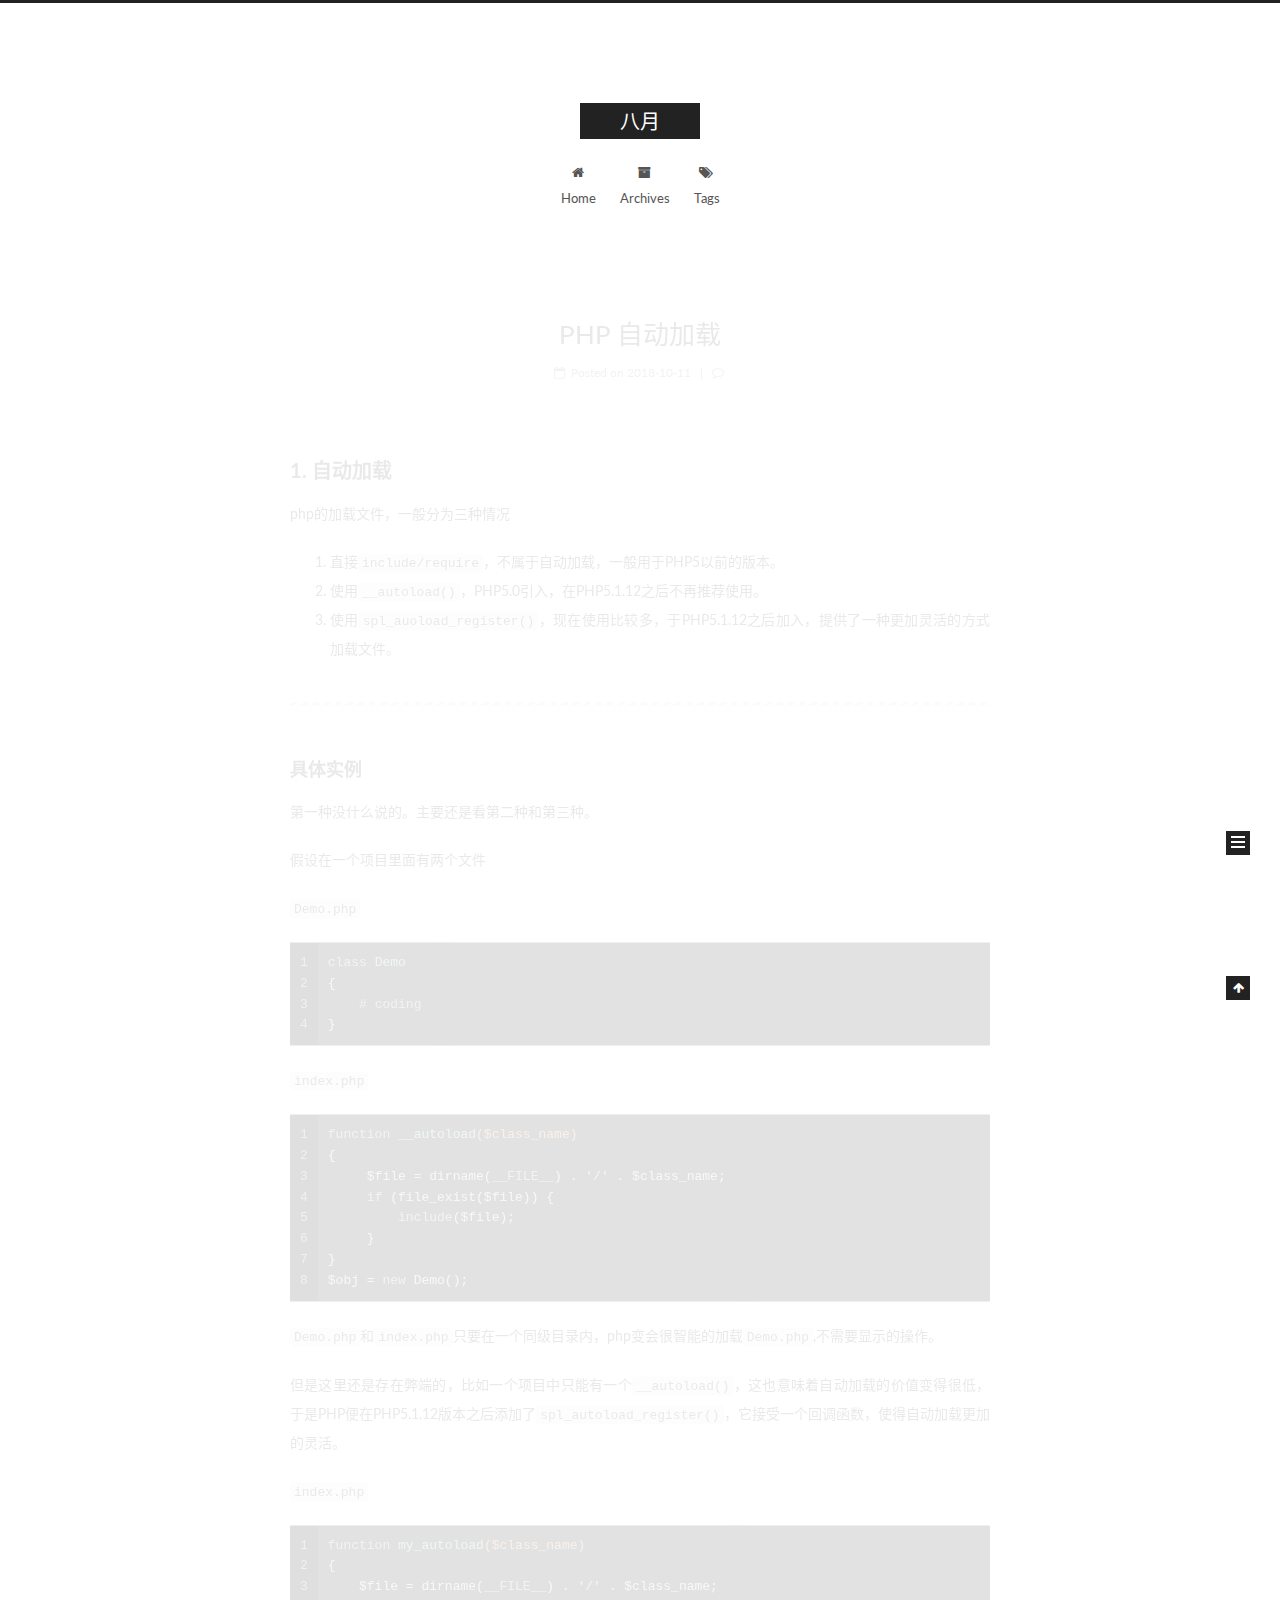
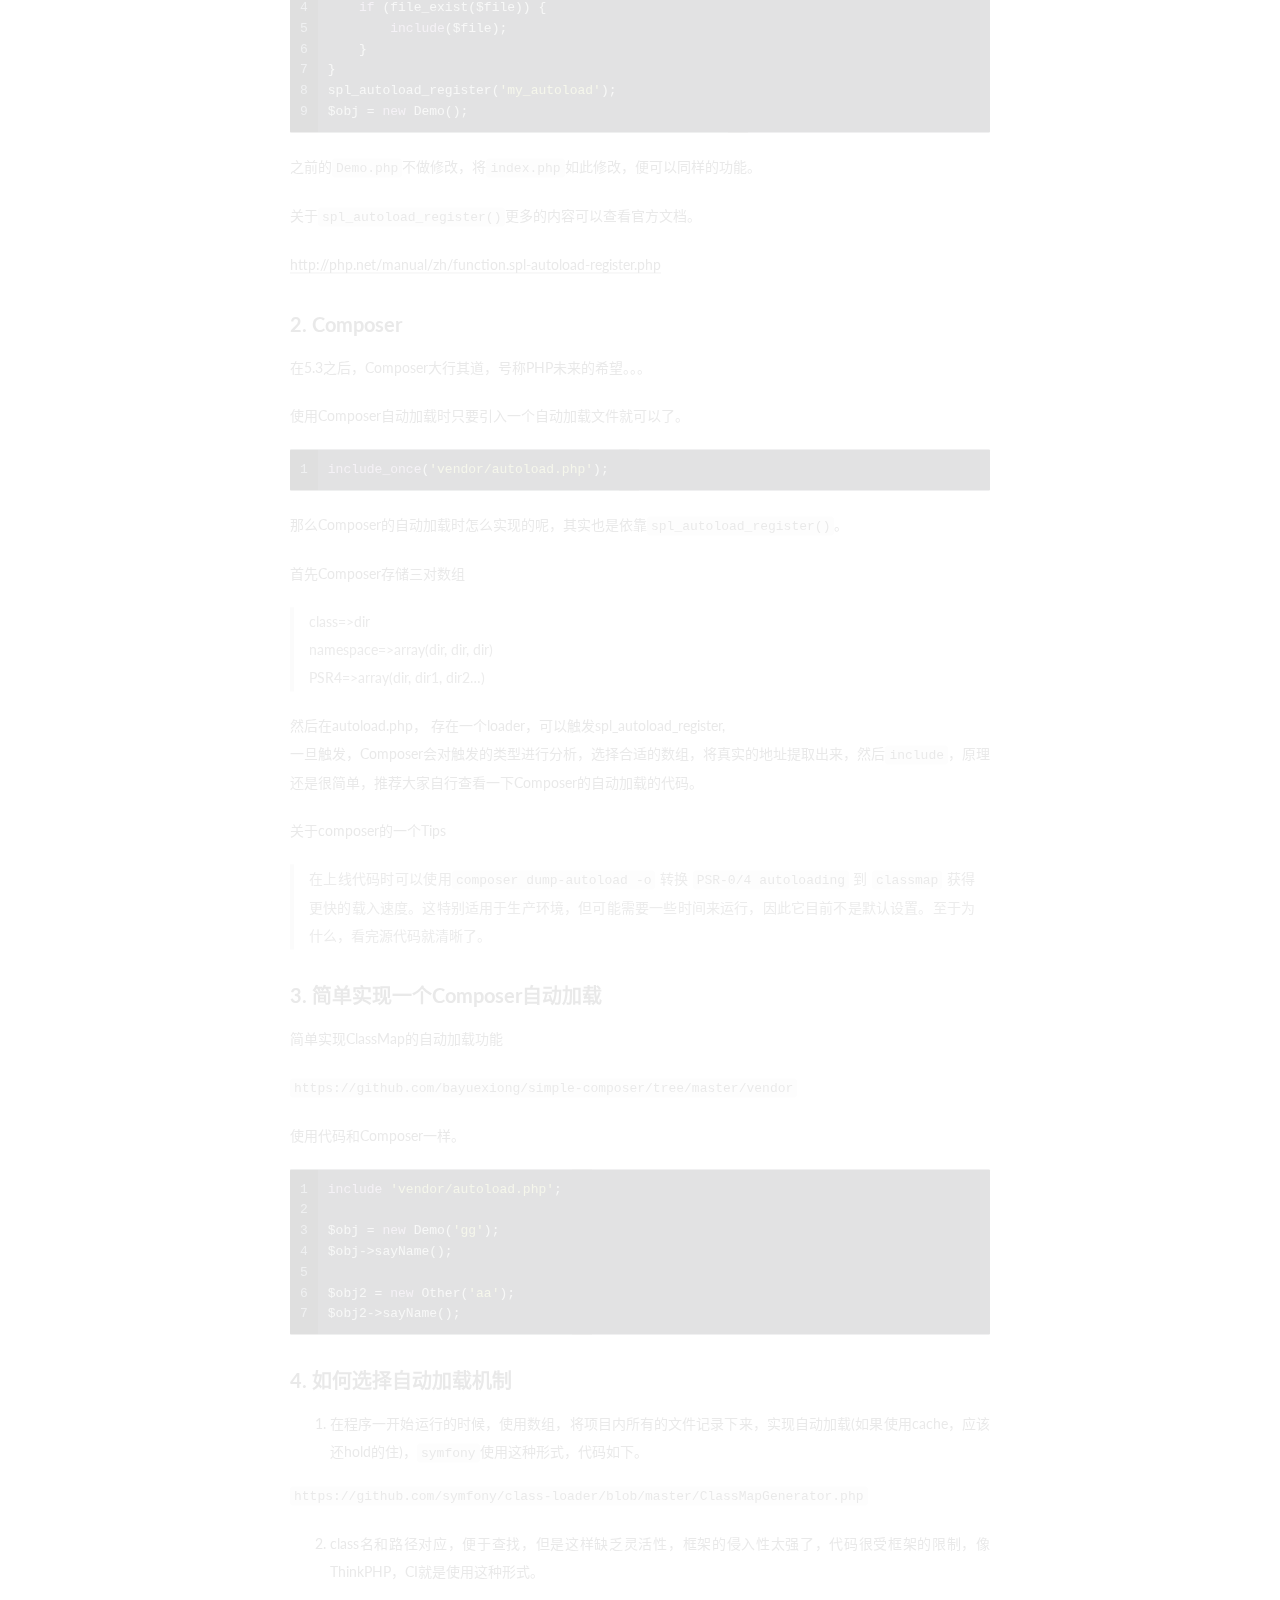
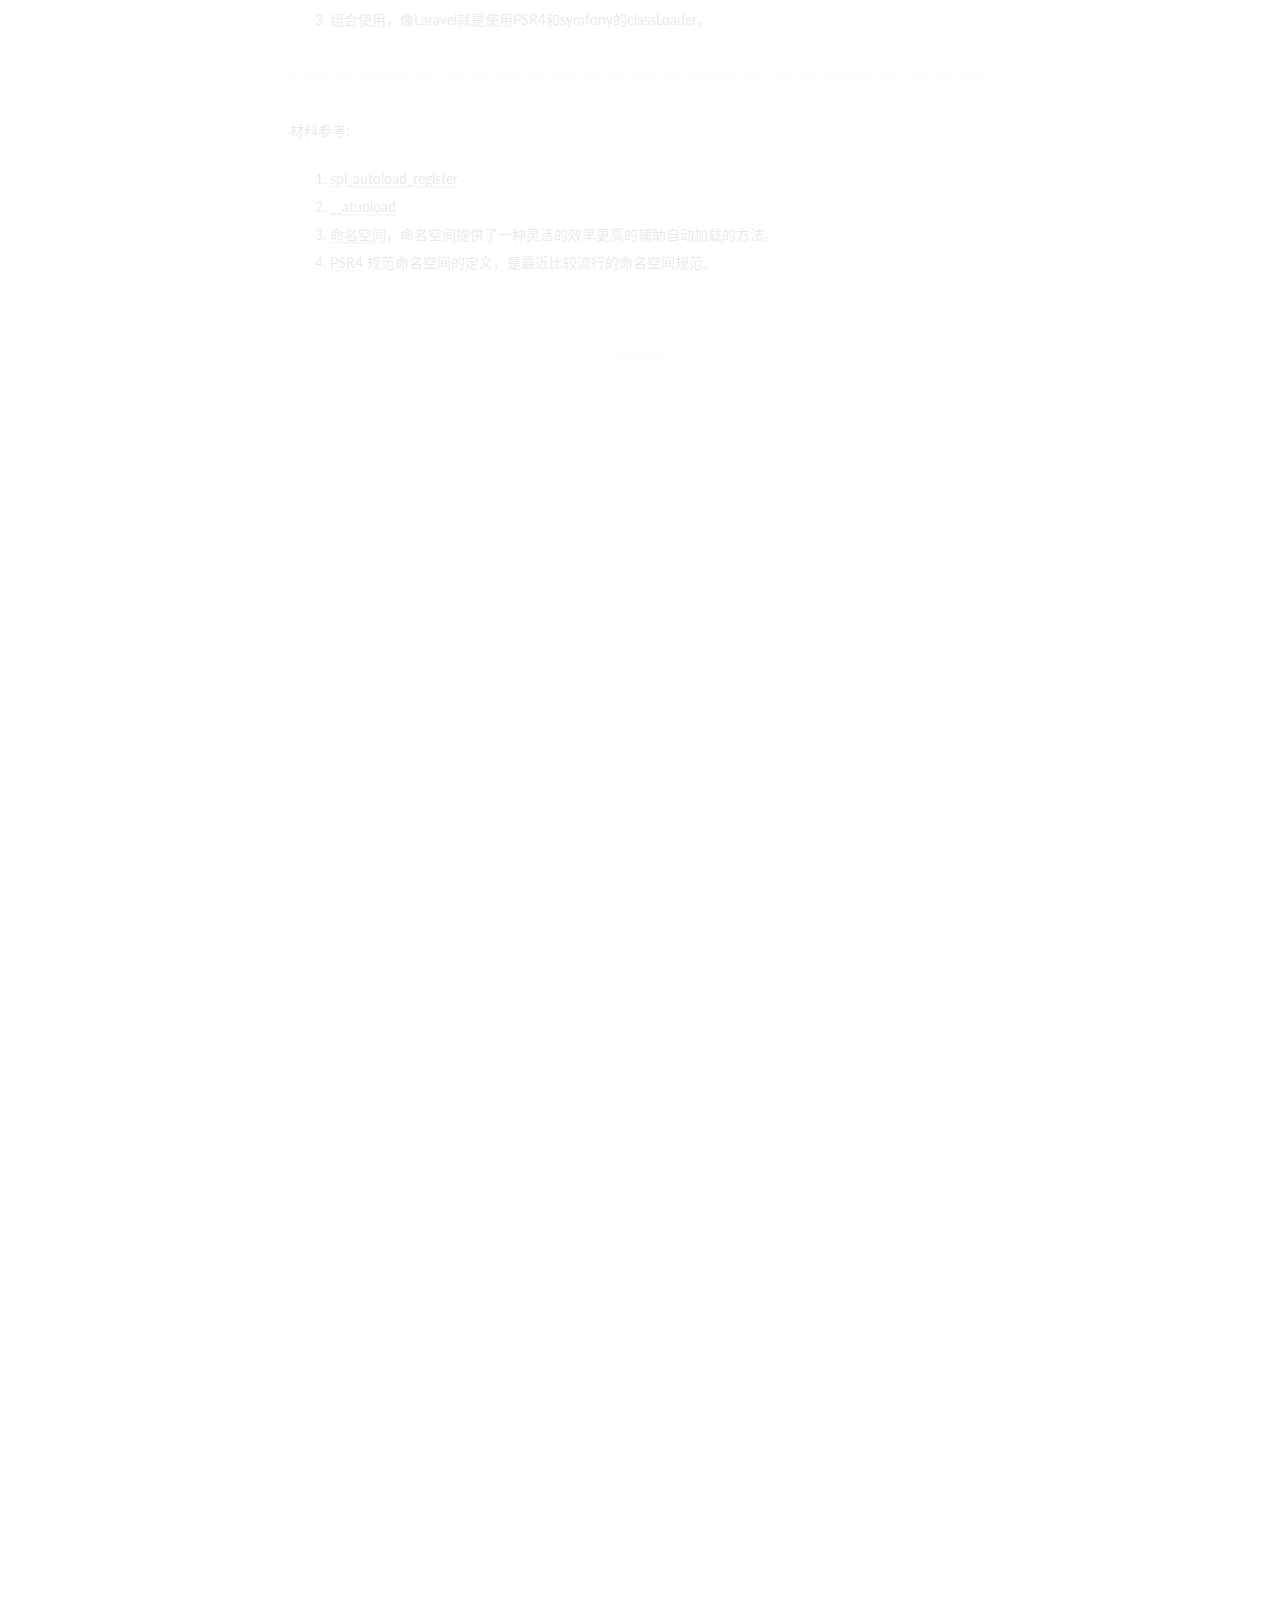
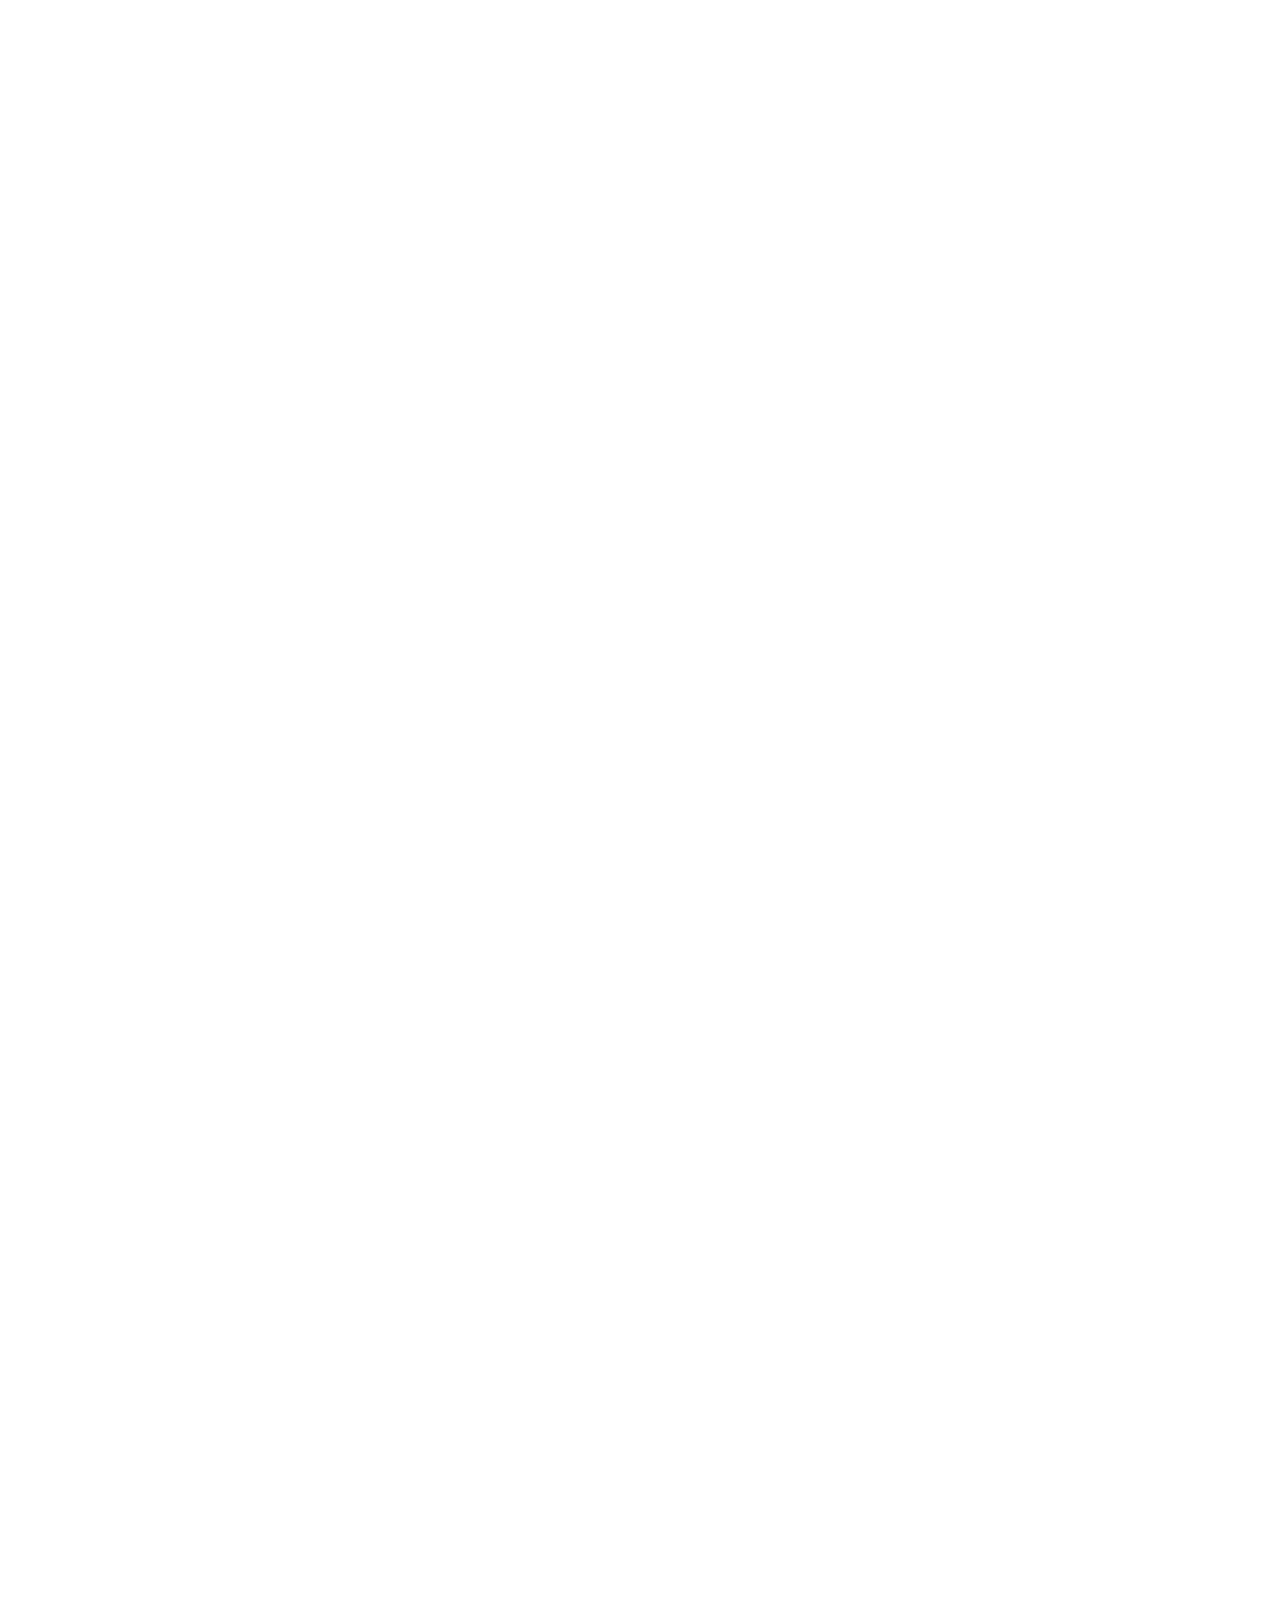
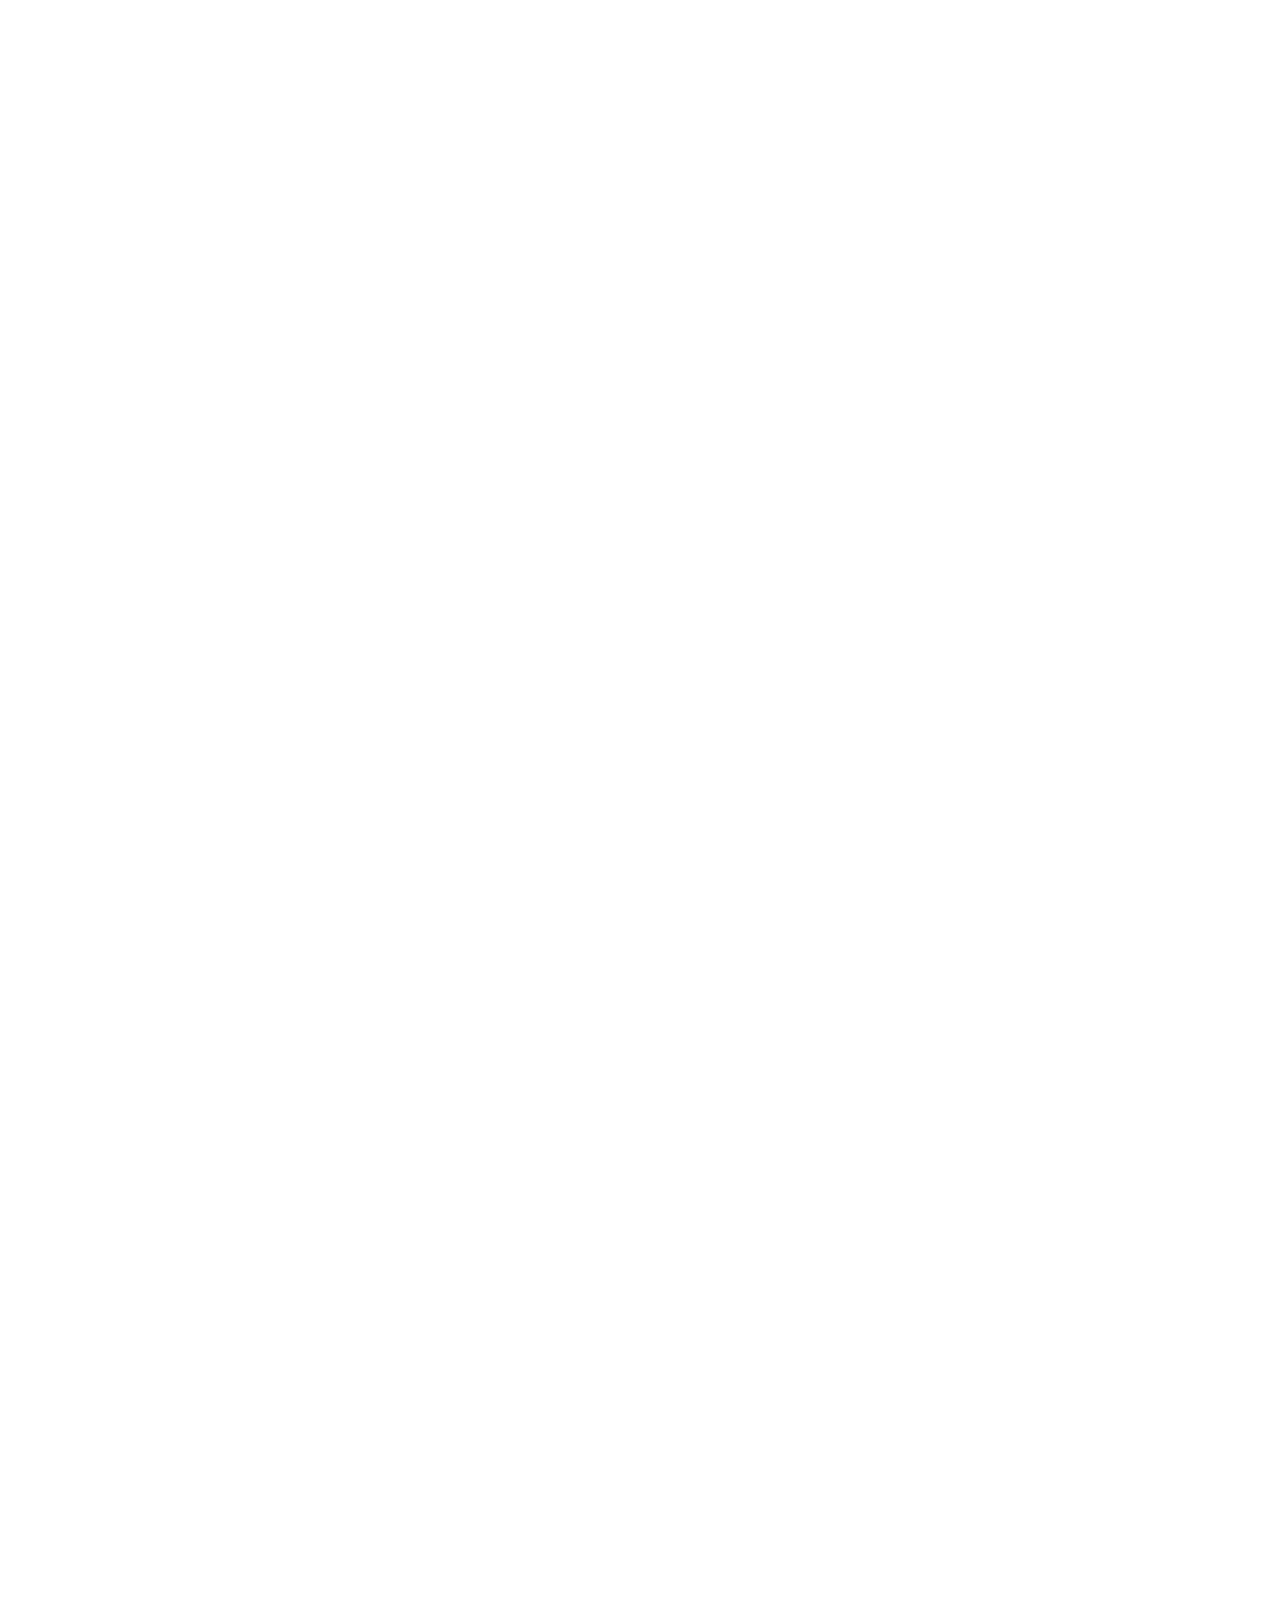
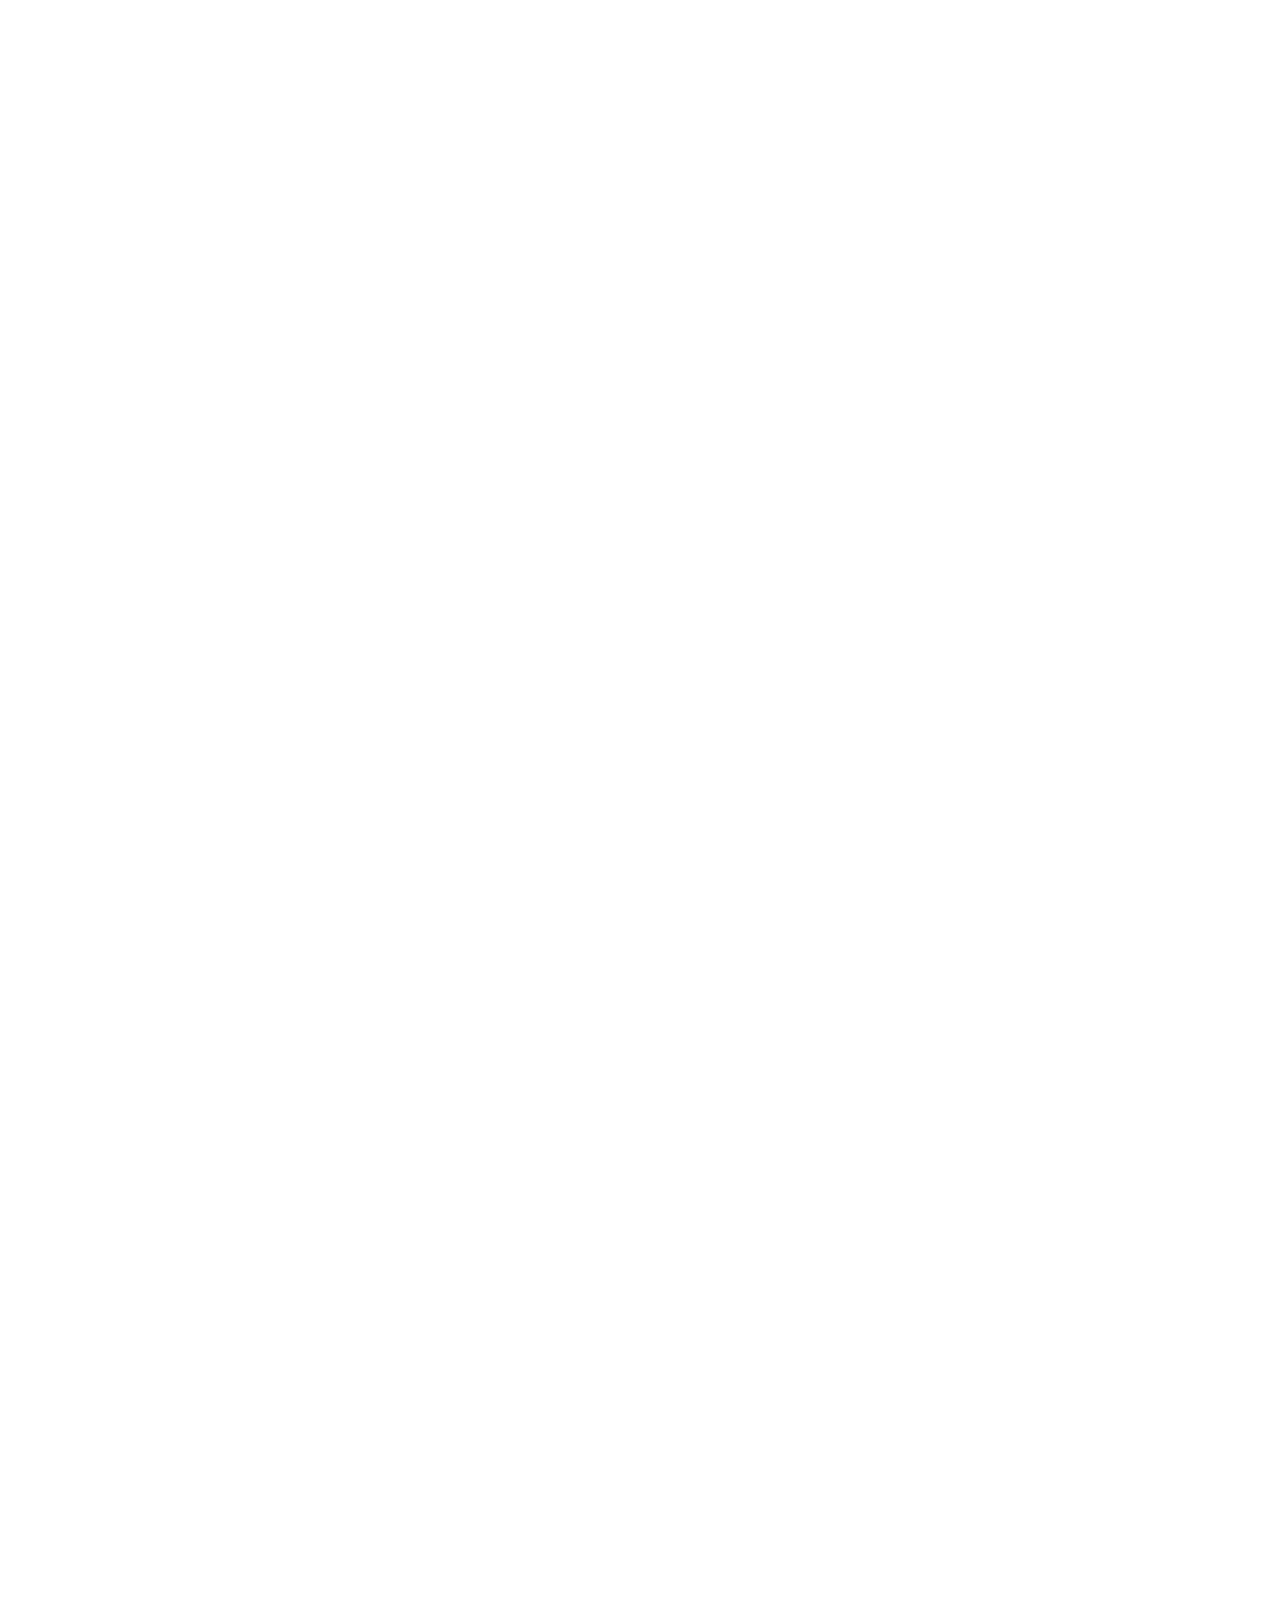
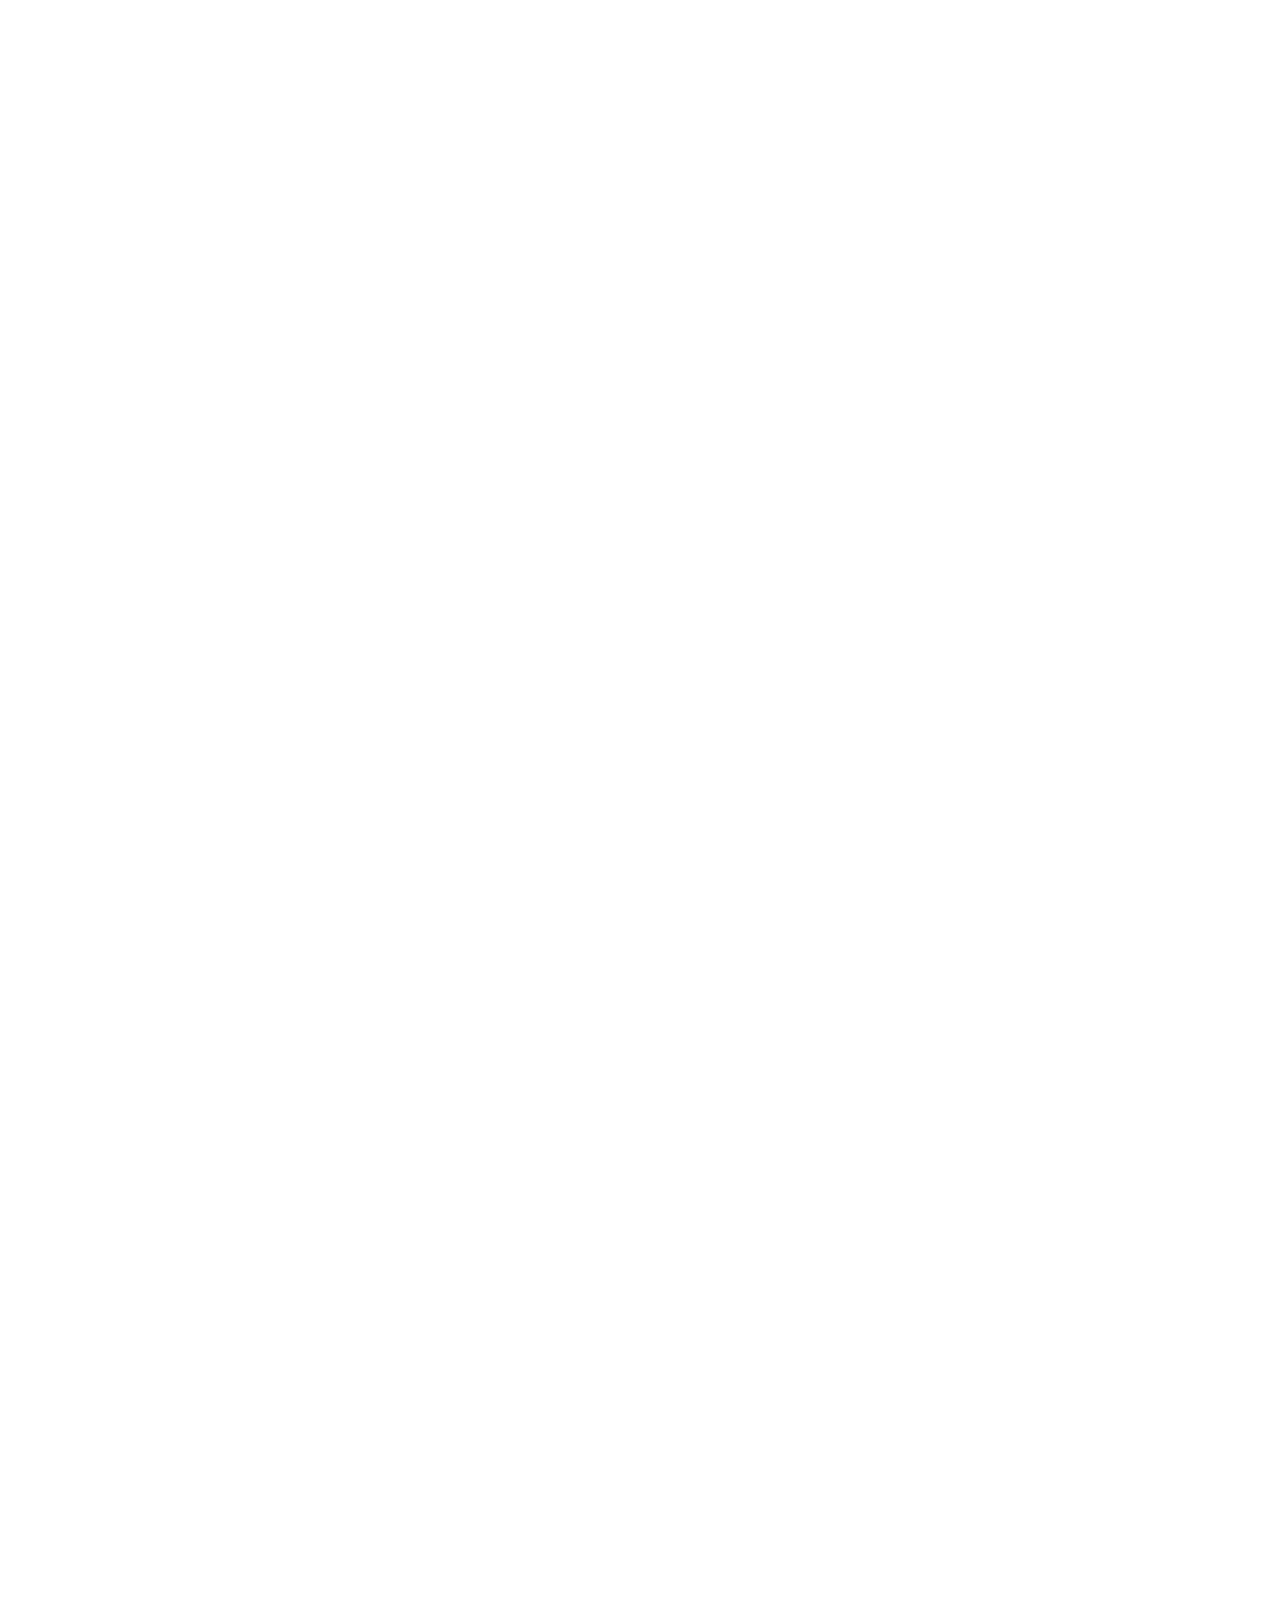
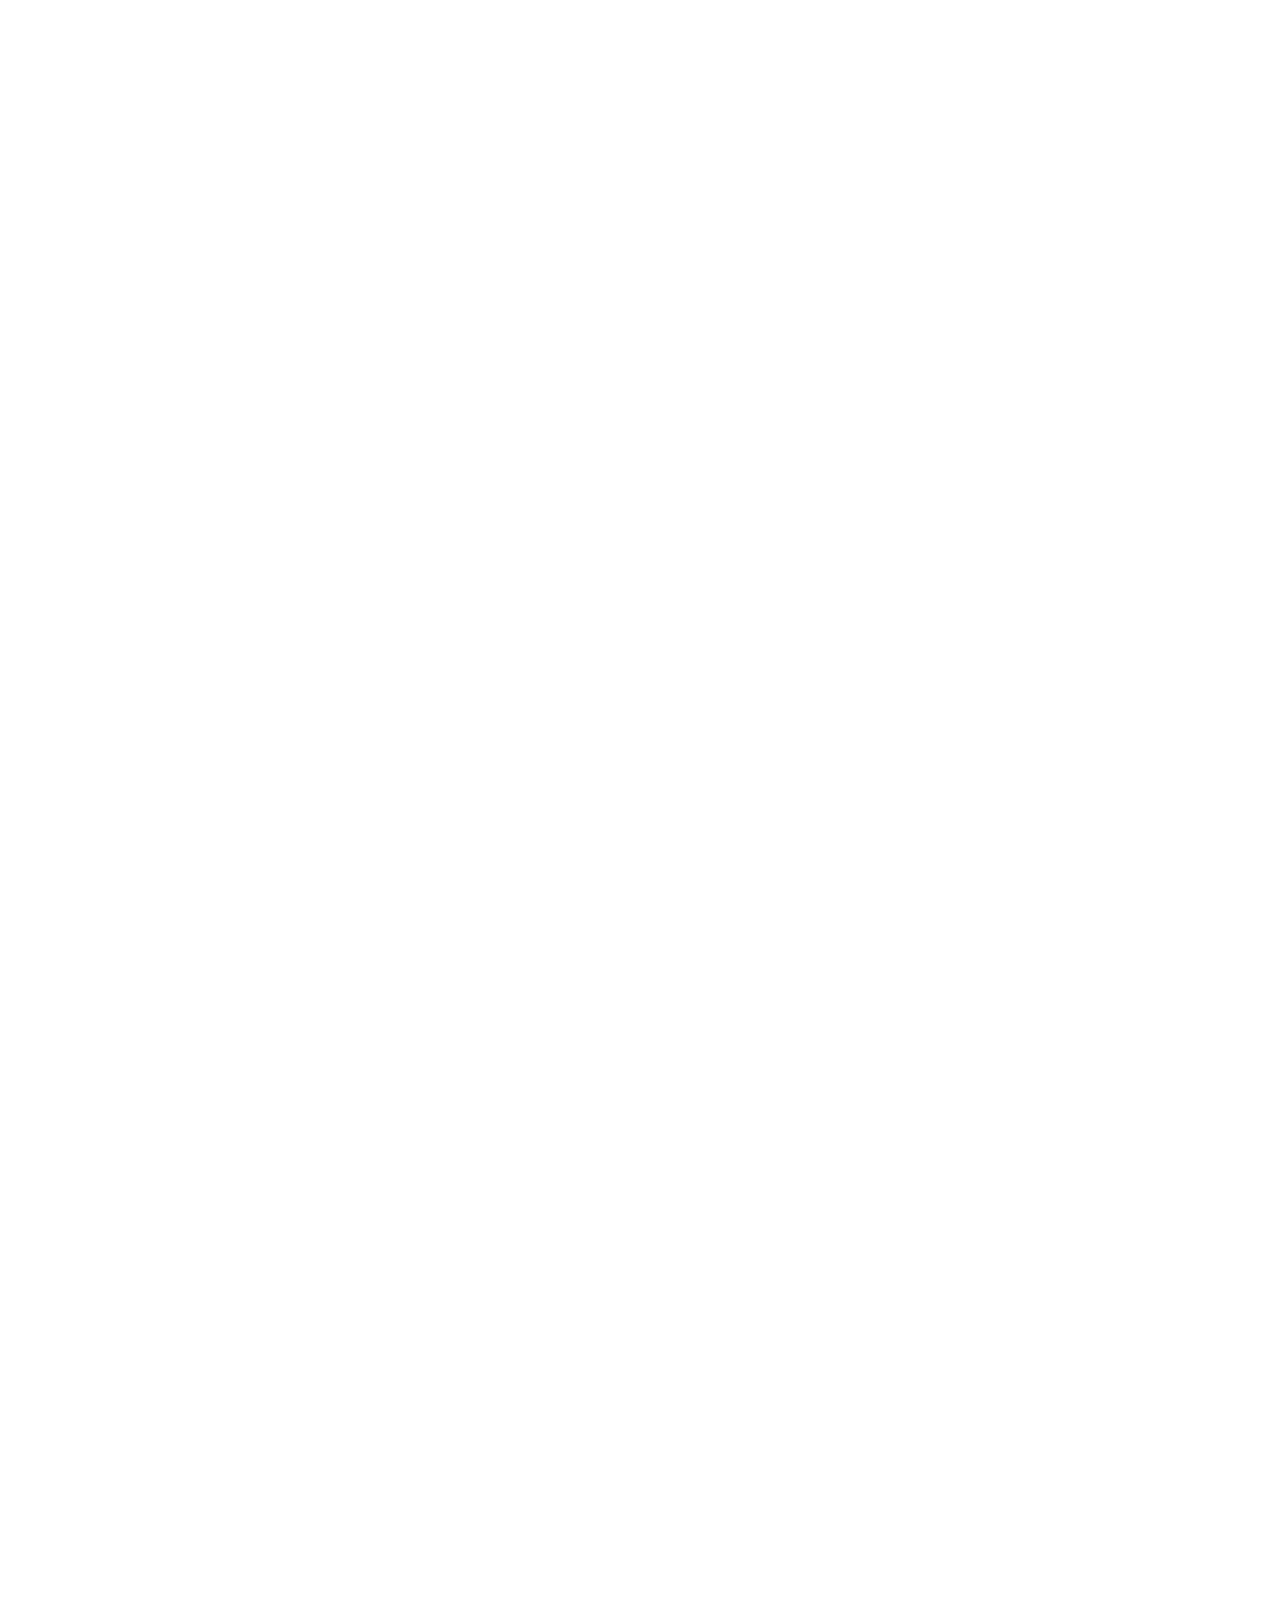
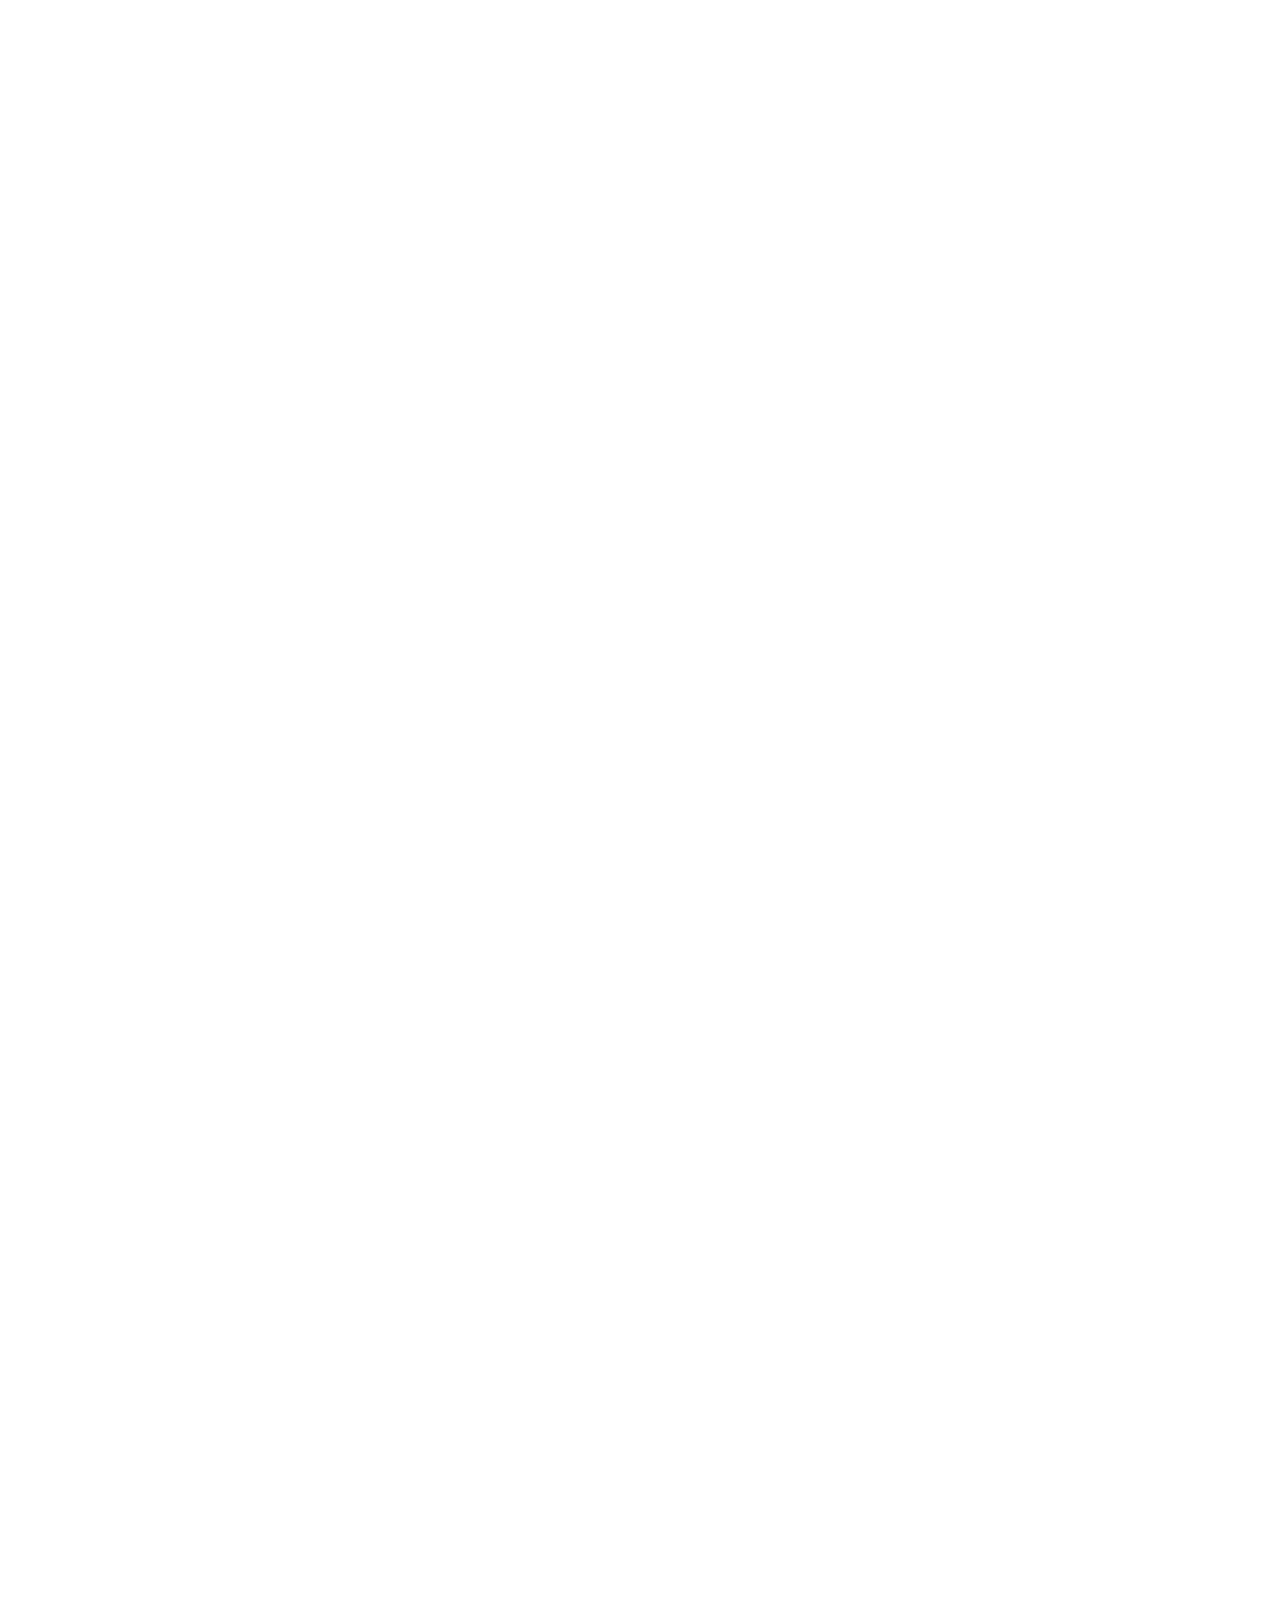
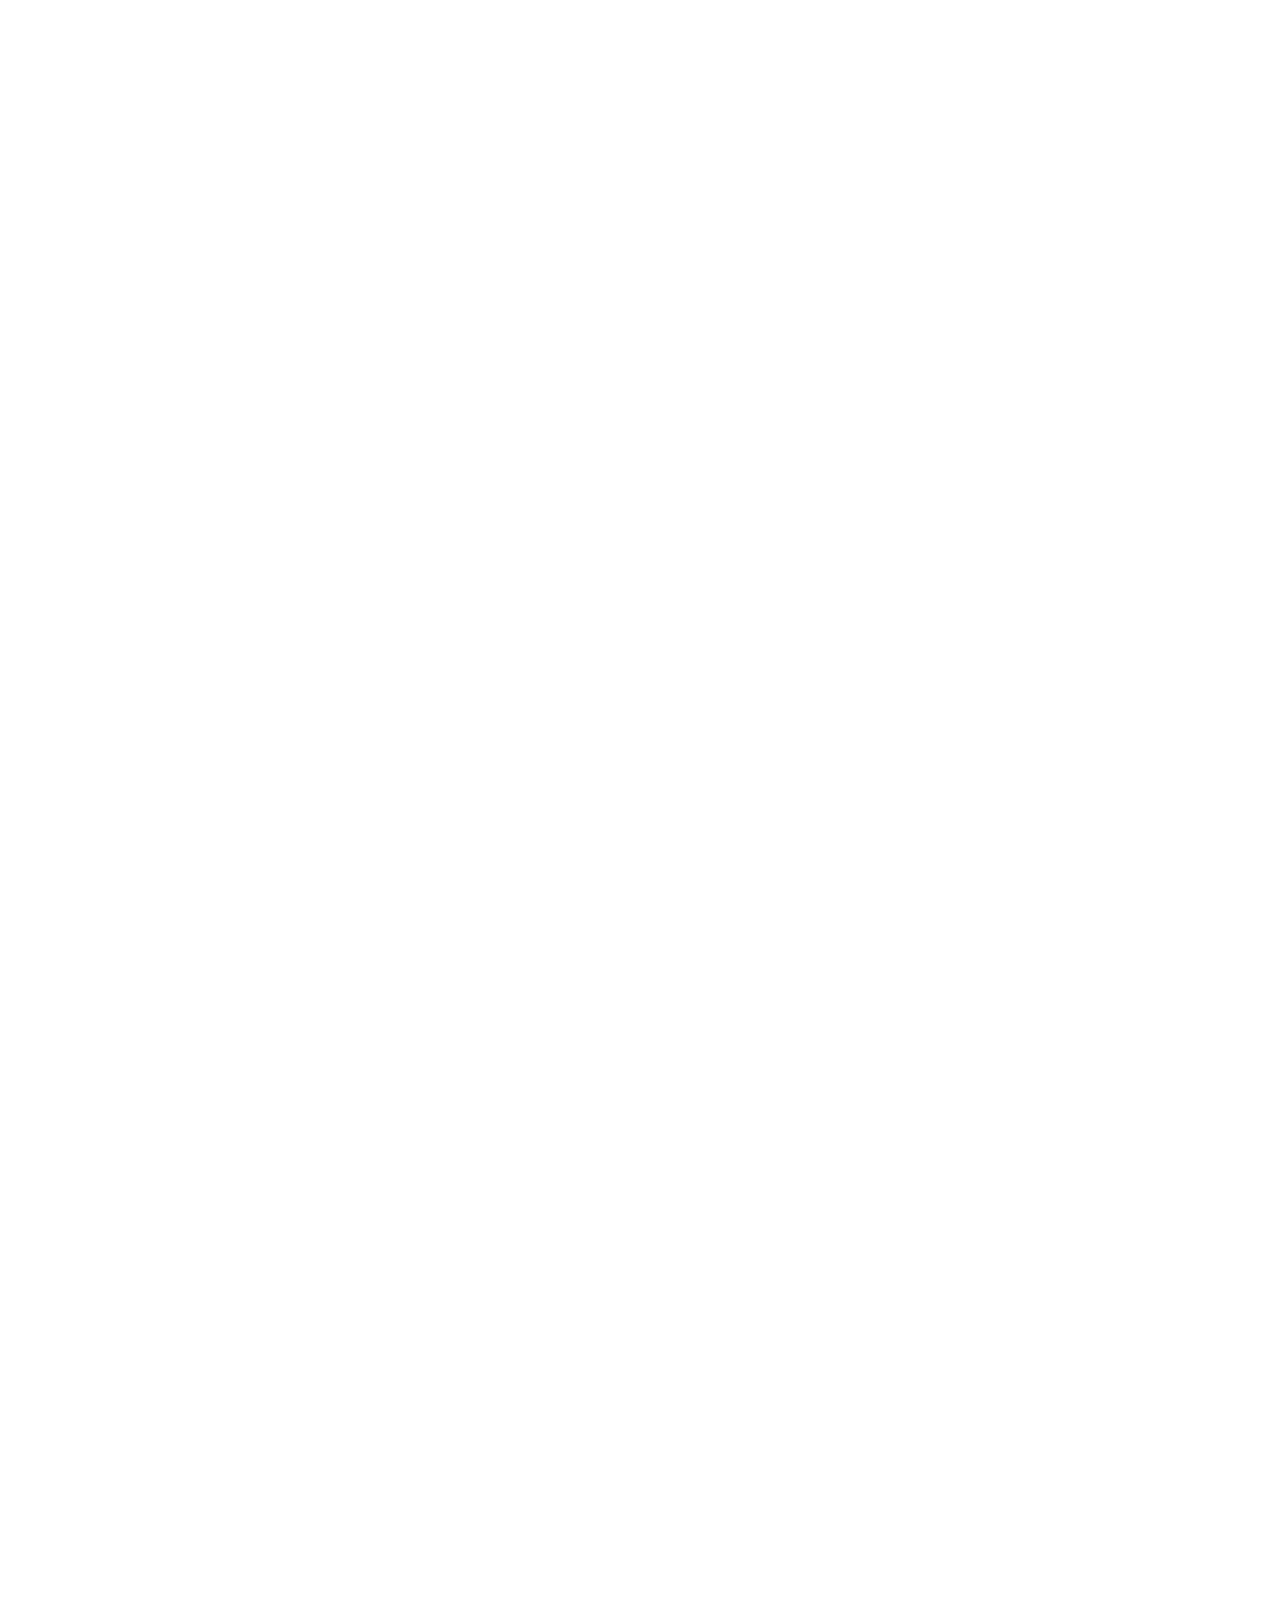
==== commit 939f77b0: "Site updated: 2019-07-19 14:22:19" ====
--- a/index.html
+++ b/index.html
@@ -84,7 +84,7 @@
 
 
 
-  <link rel="alternate" href="/atom.xml" title="Hexo" type="application/atom+xml" />
+  <link rel="alternate" href="/atom.xml" title="八月" type="application/atom+xml" />
 
 
 
@@ -97,12 +97,12 @@
 
 
 <meta property="og:type" content="website">
-<meta property="og:title" content="Hexo">
+<meta property="og:title" content="八月">
 <meta property="og:url" content="http://blog.bayue.moe/index.html">
-<meta property="og:site_name" content="Hexo">
+<meta property="og:site_name" content="八月">
 <meta property="og:locale" content="zh-cn">
 <meta name="twitter:card" content="summary">
-<meta name="twitter:title" content="Hexo">
+<meta name="twitter:title" content="八月">
 
 
 
@@ -137,7 +137,7 @@
 
 
 
-  <title>Hexo</title>
+  <title>八月</title>
   
 
 
@@ -175,7 +175,7 @@
     <div class="custom-logo-site-title">
       <a href="/"  class="brand" rel="start">
         <span class="logo-line-before"><i></i></span>
-        <span class="site-title">Hexo</span>
+        <span class="site-title">八月</span>
         <span class="logo-line-after"><i></i></span>
       </a>
     </div>
@@ -271,7 +271,7 @@
     </span>
 
     <span hidden itemprop="publisher" itemscope itemtype="http://schema.org/Organization">
-      <meta itemprop="name" content="Hexo">
+      <meta itemprop="name" content="八月">
     </span>
 
     
@@ -306,6 +306,17 @@
           
 
           
+            
+              <span class="post-comments-count">
+                <span class="post-meta-divider">|</span>
+                <span class="post-meta-item-icon">
+                  <i class="fa fa-comment-o"></i>
+                </span>
+                <a href="/2018/10/11/php-autoload/#comments" itemprop="discussionUrl">
+                  <span class="post-comments-count disqus-comment-count"
+                        data-disqus-identifier="2018/10/11/php-autoload/" itemprop="commentCount"></span>
+                </a>
+              </span>
             
           
 
@@ -445,7 +456,7 @@
     </span>
 
     <span hidden itemprop="publisher" itemscope itemtype="http://schema.org/Organization">
-      <meta itemprop="name" content="Hexo">
+      <meta itemprop="name" content="八月">
     </span>
 
     
@@ -481,6 +492,17 @@
 
           
             
+              <span class="post-comments-count">
+                <span class="post-meta-divider">|</span>
+                <span class="post-meta-item-icon">
+                  <i class="fa fa-comment-o"></i>
+                </span>
+                <a href="/2018/09/13/php-image-exif/#comments" itemprop="discussionUrl">
+                  <span class="post-comments-count disqus-comment-count"
+                        data-disqus-identifier="2018/09/13/php-image-exif/" itemprop="commentCount"></span>
+                </a>
+              </span>
+            
           
 
           
@@ -572,7 +594,7 @@
     </span>
 
     <span hidden itemprop="publisher" itemscope itemtype="http://schema.org/Organization">
-      <meta itemprop="name" content="Hexo">
+      <meta itemprop="name" content="八月">
     </span>
 
     
@@ -607,6 +629,17 @@
           
 
           
+            
+              <span class="post-comments-count">
+                <span class="post-meta-divider">|</span>
+                <span class="post-meta-item-icon">
+                  <i class="fa fa-comment-o"></i>
+                </span>
+                <a href="/2018/09/13/php-clourse/#comments" itemprop="discussionUrl">
+                  <span class="post-comments-count disqus-comment-count"
+                        data-disqus-identifier="2018/09/13/php-clourse/" itemprop="commentCount"></span>
+                </a>
+              </span>
             
           
 
@@ -742,7 +775,7 @@
     </span>
 
     <span hidden itemprop="publisher" itemscope itemtype="http://schema.org/Organization">
-      <meta itemprop="name" content="Hexo">
+      <meta itemprop="name" content="八月">
     </span>
 
     
@@ -777,6 +810,17 @@
           
 
           
+            
+              <span class="post-comments-count">
+                <span class="post-meta-divider">|</span>
+                <span class="post-meta-item-icon">
+                  <i class="fa fa-comment-o"></i>
+                </span>
+                <a href="/2018/09/13/namespace/#comments" itemprop="discussionUrl">
+                  <span class="post-comments-count disqus-comment-count"
+                        data-disqus-identifier="2018/09/13/namespace/" itemprop="commentCount"></span>
+                </a>
+              </span>
             
           
 
@@ -930,7 +974,7 @@
     </span>
 
     <span hidden itemprop="publisher" itemscope itemtype="http://schema.org/Organization">
-      <meta itemprop="name" content="Hexo">
+      <meta itemprop="name" content="八月">
     </span>
 
     
@@ -965,6 +1009,17 @@
           
 
           
+            
+              <span class="post-comments-count">
+                <span class="post-meta-divider">|</span>
+                <span class="post-meta-item-icon">
+                  <i class="fa fa-comment-o"></i>
+                </span>
+                <a href="/2018/09/12/lumen-life-cycle/#comments" itemprop="discussionUrl">
+                  <span class="post-comments-count disqus-comment-count"
+                        data-disqus-identifier="2018/09/12/lumen-life-cycle/" itemprop="commentCount"></span>
+                </a>
+              </span>
             
           
 
@@ -1065,7 +1120,7 @@
     </span>
 
     <span hidden itemprop="publisher" itemscope itemtype="http://schema.org/Organization">
-      <meta itemprop="name" content="Hexo">
+      <meta itemprop="name" content="八月">
     </span>
 
     
@@ -1100,6 +1155,17 @@
           
 
           
+            
+              <span class="post-comments-count">
+                <span class="post-meta-divider">|</span>
+                <span class="post-meta-item-icon">
+                  <i class="fa fa-comment-o"></i>
+                </span>
+                <a href="/2018/08/31/php-array/#comments" itemprop="discussionUrl">
+                  <span class="post-comments-count disqus-comment-count"
+                        data-disqus-identifier="2018/08/31/php-array/" itemprop="commentCount"></span>
+                </a>
+              </span>
             
           
 
@@ -1393,6 +1459,14 @@
 
   
 
+    
+      <script id="dsq-count-scr" src="https://wangyuecc.disqus.com/count.js" async></script>
+    
+
+    
+
+  
+
 
 
 
@@ -1405,10 +1479,6 @@
   
 
 
-
-
-
-  
 
 
 
